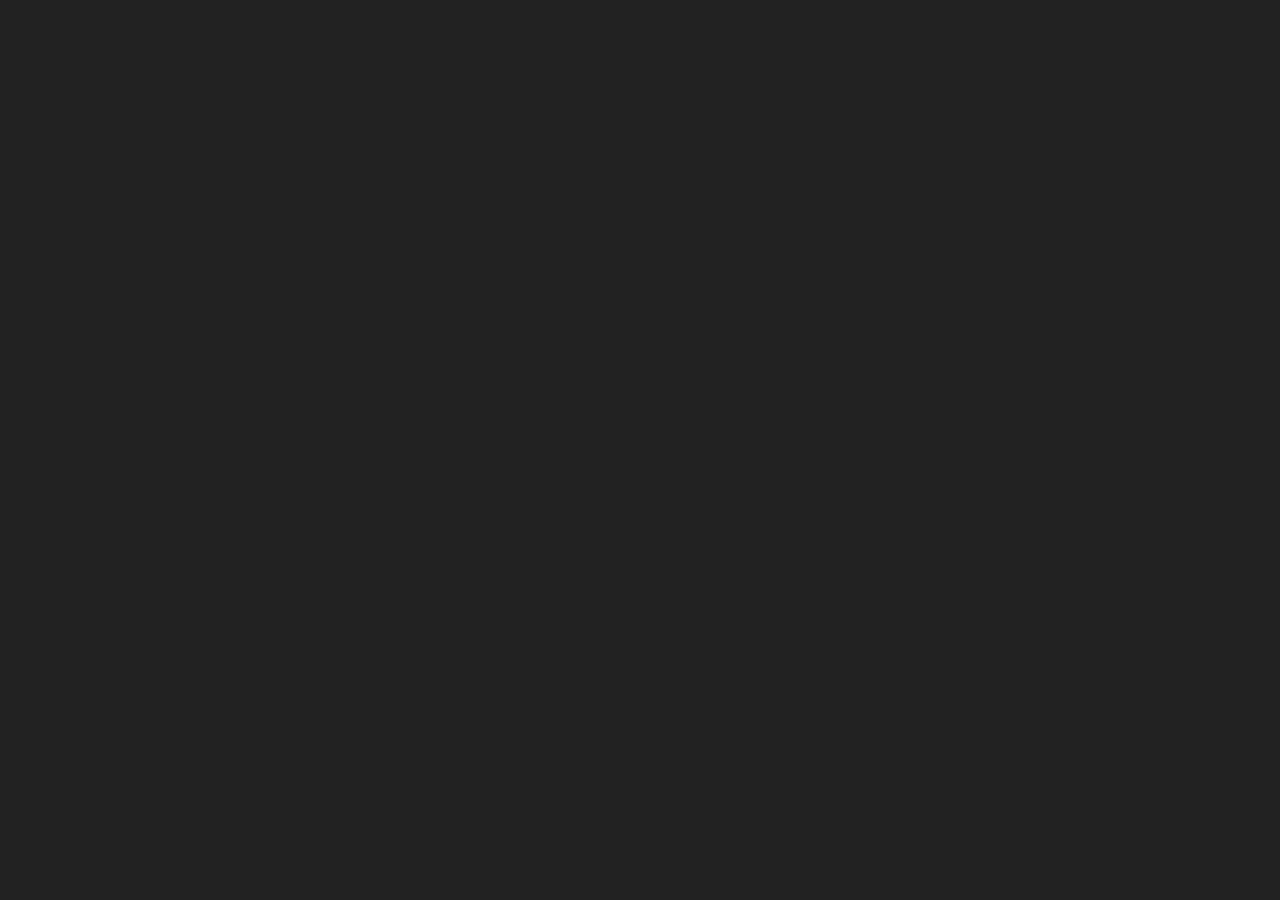
==== index.html @ d05d6de0 "feat: Initialize portfolio website with core assets and remove README.md." ====
<!DOCTYPE html><html lang="en"><head><meta charSet="utf-8"/><meta name="viewport" content="width=device-width, initial-scale=1"/><link rel="preload" as="image" href="https://images.unsplash.com/photo-1556742049-0cfed4f6a45d?w=800&amp;q=80"/><title>My Portfolio</title><link rel="modulepreload" href="/assets/main-B2_NJtut.js"/><link rel="modulepreload" href="/assets/index-DNLb6ez3.js"/><link rel="modulepreload" href="/assets/projects-BNB7EvA-.js"/><link rel="stylesheet" href="/assets/styles-BU604yaE.css"/></head><body><!--$--><div class="relative min-h-screen overflow-hidden text-white"><div class="pointer-events-none absolute -left-20 top-16 h-80 w-80 rounded-full bg-teal-300/20 blur-3xl"></div><div class="pointer-events-none absolute right-0 top-0 h-96 w-96 rounded-full bg-rose-300/16 blur-3xl"></div><div class="pointer-events-none absolute bottom-0 left-1/3 h-96 w-96 rounded-full bg-indigo-300/14 blur-3xl"></div><section class="projects-section relative z-10 mx-auto flex min-h-screen w-full max-w-7xl flex-col px-5 pb-14 pt-12 md:px-8"><div class="mb-7 flex flex-col items-center md:mb-9"><div class="relative w-full max-w-2xl h-[5.2rem] md:h-[7.4rem] overflow-visible"><div class="hero-container absolute inset-0 flex justify-center items-end gap-0 text-[2.25rem] leading-none font-extrabold tracking-tight text-white opacity-0 md:text-[4.1rem]"><span class="inline-flex items-end gap-0"><span class="hero-d bg-linear-to-r from-cyan-100 to-teal-200 bg-clip-text text-transparent pb-2 md:pb-3">D</span><span class="hero-evelop inline-block overflow-hidden whitespace-nowrap bg-linear-to-r from-cyan-100 via-white to-blue-200 bg-clip-text text-transparent pb-2 md:pb-3">evelop </span><span class="hero-ong inline-block overflow-hidden whitespace-nowrap bg-linear-to-r from-cyan-100 via-white to-blue-200 bg-clip-text text-transparent pb-2 md:pb-3" style="direction:rtl;width:0;opacity:0"><span class="inline-block" style="direction:ltr">ong</span></span></span><span class="ml-1.5 inline-flex items-end gap-0 md:ml-3"><span class="hero-w bg-linear-to-r from-rose-100 to-fuchsia-200 bg-clip-text text-transparent pb-2 md:pb-3">W</span><span class="hero-eb inline-block overflow-hidden whitespace-nowrap bg-linear-to-r from-rose-100 via-white to-fuchsia-200 bg-clip-text text-transparent pb-2 md:pb-3">eb</span><span class="hero-ook inline-block overflow-hidden whitespace-nowrap bg-linear-to-r from-rose-100 via-white to-fuchsia-200 bg-clip-text text-transparent pb-2 md:pb-3" style="width:0;opacity:0">ook</span></span></div></div><p class="hero-sub mt-3 text-center text-sm text-white/66 opacity-0 md:text-base">Creativity as a tool, thriving on challenges</p></div><header class="projects-header relative mb-10 border-b border-white/15 pb-8 md:pb-10" style="opacity:0"><div class="mb-4 inline-flex items-center gap-2 rounded-full border border-white/25 bg-white/8 px-3 py-1.5 text-xs md:text-sm font-semibold tracking-[0.18em] text-white/90 uppercase backdrop-blur-xl"><svg xmlns="http://www.w3.org/2000/svg" width="24" height="24" viewBox="0 0 24 24" fill="none" stroke="currentColor" stroke-width="2" stroke-linecap="round" stroke-linejoin="round" class="lucide lucide-sparkles h-3.5 w-3.5" aria-hidden="true"><path d="M11.017 2.814a1 1 0 0 1 1.966 0l1.051 5.558a2 2 0 0 0 1.594 1.594l5.558 1.051a1 1 0 0 1 0 1.966l-5.558 1.051a2 2 0 0 0-1.594 1.594l-1.051 5.558a1 1 0 0 1-1.966 0l-1.051-5.558a2 2 0 0 0-1.594-1.594l-5.558-1.051a1 1 0 0 1 0-1.966l5.558-1.051a2 2 0 0 0 1.594-1.594z"></path><path d="M20 2v4"></path><path d="M22 4h-4"></path><circle cx="4" cy="20" r="2"></circle></svg>Featured Projects</div><p class="mt-5 max-w-3xl text-xs leading-relaxed text-white/72 md:text-lg italic">복잡한 데이터와 요구사항 속에서도 직관적인 UI와 최적화된 렌더링을 고민합니다. 견고한 디자인 시스템을 설계하고 얽혀있는 레거시 코드를 개선해 나가는 과정의 기술적 난제들을 성장의 동력으로 삼습니다. 개인의 기술적 성취를 넘어, 팀과 함께 호흡하며 더 나은 코드의 기준을 만들어가는 것을 즐깁니다.</p></header><div class="grid grid-cols-1 auto-rows-[280px] gap-4 md:grid-cols-4 md:auto-rows-[320px]"><button type="button" style="view-transition-name:project-card-e-commerce;opacity:0" class="bento-card grid-shimmer glass-panel group relative overflow-hidden rounded-[1.8rem] p-5 text-left transition-all duration-500 hover:-translate-y-1.5 hover:border-white/45 hover:shadow-[0_24px_40px_rgba(0,0,0,0.34)] focus-visible:outline-2 focus-visible:outline-cyan-300 cursor-pointer md:col-span-2 md:row-span-2"><div class="pointer-events-none absolute inset-0 bg-linear-to-br from-purple-500 to-pink-500 opacity-[0.06] mix-blend-screen transition-opacity duration-500 group-hover:opacity-30"></div><div style="view-transition-name:project-image-e-commerce" class="relative -mx-5 -mt-5 mb-4 h-[58%] overflow-hidden rounded-t-[1.8rem]"><img src="https://images.unsplash.com/photo-1556742049-0cfed4f6a45d?w=800&amp;q=80" alt="E-Commerce Platform" class="h-full w-full object-cover transition-transform duration-700 group-hover:scale-[1.07]"/><div class="absolute inset-0 bg-linear-to-t from-slate-950 via-slate-950/48 via-45% to-transparent"></div></div><div class="relative flex h-full flex-col"><h3 style="view-transition-name:project-title-e-commerce" class="relative mb-3 text-xl font-bold md:text-2xl"><span class="transition-opacity duration-300 group-hover:opacity-0">E-Commerce Platform</span><span class="absolute inset-0 bg-linear-to-r from-cyan-100 to-fuchsia-100 bg-clip-text text-transparent opacity-0 transition-opacity duration-300 group-hover:opacity-100">E-Commerce Platform</span></h3><div class="mb-4 flex flex-wrap gap-2"><span class="glass-chip rounded-full px-2.5 py-1 text-[11px] font-semibold tracking-wide text-white/92">React</span><span class="glass-chip rounded-full px-2.5 py-1 text-[11px] font-semibold tracking-wide text-white/92">Node.js</span><span class="glass-chip rounded-full px-2.5 py-1 text-[11px] font-semibold tracking-wide text-white/92">MongoDB</span><span class="glass-chip rounded-full px-2.5 py-1 text-[11px] font-semibold tracking-wide text-white/92">Stripe</span></div><div class="mt-auto flex items-center gap-2 text-white/62 transition-colors duration-300 group-hover:text-white"><span class="text-xs font-semibold tracking-[0.14em] uppercase">View Details</span><svg xmlns="http://www.w3.org/2000/svg" width="24" height="24" viewBox="0 0 24 24" fill="none" stroke="currentColor" stroke-width="2" stroke-linecap="round" stroke-linejoin="round" class="lucide lucide-arrow-right h-4 w-4 transition-transform duration-300 group-hover:translate-x-1" aria-hidden="true"><path d="M5 12h14"></path><path d="m12 5 7 7-7 7"></path></svg></div></div></button><button type="button" style="view-transition-name:project-card-design-system;opacity:0" class="bento-card grid-shimmer glass-panel group relative overflow-hidden rounded-[1.8rem] p-5 text-left transition-all duration-500 hover:-translate-y-1.5 hover:border-white/45 hover:shadow-[0_24px_40px_rgba(0,0,0,0.34)] focus-visible:outline-2 focus-visible:outline-cyan-300 cursor-pointer "><div class="pointer-events-none absolute inset-0 bg-linear-to-br from-cyan-500 to-blue-500 opacity-[0.06] mix-blend-screen transition-opacity duration-500 group-hover:opacity-30"></div><div style="view-transition-name:project-dot-design-system" class="mb-4 h-3.5 w-3.5 rounded-full bg-linear-to-br from-cyan-500 to-blue-500 shadow-[0_0_20px_rgba(255,255,255,0.25)]"></div><div class="relative flex h-full flex-col"><h3 style="view-transition-name:project-title-design-system" class="relative mb-3 text-xl font-bold md:text-2xl"><span class="transition-opacity duration-300 group-hover:opacity-0">Design System</span><span class="absolute inset-0 bg-linear-to-r from-cyan-100 to-fuchsia-100 bg-clip-text text-transparent opacity-0 transition-opacity duration-300 group-hover:opacity-100">Design System</span></h3><p class="mb-4 flex-1 text-sm leading-relaxed text-white/72 md:text-[0.95rem]">Comprehensive component library with 50+ reusable components.</p><div class="mb-4 flex flex-wrap gap-2"><span class="glass-chip rounded-full px-2.5 py-1 text-[11px] font-semibold tracking-wide text-white/92">React</span><span class="glass-chip rounded-full px-2.5 py-1 text-[11px] font-semibold tracking-wide text-white/92">TailwindCSS</span><span class="glass-chip rounded-full px-2.5 py-1 text-[11px] font-semibold tracking-wide text-white/92">Storybook</span></div><div class="mt-auto flex items-center gap-2 text-white/62 transition-colors duration-300 group-hover:text-white"><span class="text-xs font-semibold tracking-[0.14em] uppercase">View Details</span><svg xmlns="http://www.w3.org/2000/svg" width="24" height="24" viewBox="0 0 24 24" fill="none" stroke="currentColor" stroke-width="2" stroke-linecap="round" stroke-linejoin="round" class="lucide lucide-arrow-right h-4 w-4 transition-transform duration-300 group-hover:translate-x-1" aria-hidden="true"><path d="M5 12h14"></path><path d="m12 5 7 7-7 7"></path></svg></div></div></button><button type="button" style="view-transition-name:project-card-ai-chatbot;opacity:0" class="bento-card grid-shimmer glass-panel group relative overflow-hidden rounded-[1.8rem] p-5 text-left transition-all duration-500 hover:-translate-y-1.5 hover:border-white/45 hover:shadow-[0_24px_40px_rgba(0,0,0,0.34)] focus-visible:outline-2 focus-visible:outline-cyan-300 cursor-pointer "><div class="pointer-events-none absolute inset-0 bg-linear-to-br from-green-500 to-emerald-500 opacity-[0.06] mix-blend-screen transition-opacity duration-500 group-hover:opacity-30"></div><div style="view-transition-name:project-dot-ai-chatbot" class="mb-4 h-3.5 w-3.5 rounded-full bg-linear-to-br from-green-500 to-emerald-500 shadow-[0_0_20px_rgba(255,255,255,0.25)]"></div><div class="relative flex h-full flex-col"><h3 style="view-transition-name:project-title-ai-chatbot" class="relative mb-3 text-xl font-bold md:text-2xl"><span class="transition-opacity duration-300 group-hover:opacity-0">AI Chat Bot</span><span class="absolute inset-0 bg-linear-to-r from-cyan-100 to-fuchsia-100 bg-clip-text text-transparent opacity-0 transition-opacity duration-300 group-hover:opacity-100">AI Chat Bot</span></h3><p class="mb-4 flex-1 text-sm leading-relaxed text-white/72 md:text-[0.95rem]">Intelligent chatbot powered by OpenAI with context-aware responses.</p><div class="mb-4 flex flex-wrap gap-2"><span class="glass-chip rounded-full px-2.5 py-1 text-[11px] font-semibold tracking-wide text-white/92">Next.js</span><span class="glass-chip rounded-full px-2.5 py-1 text-[11px] font-semibold tracking-wide text-white/92">OpenAI</span><span class="glass-chip rounded-full px-2.5 py-1 text-[11px] font-semibold tracking-wide text-white/92">TypeScript</span></div><div class="mt-auto flex items-center gap-2 text-white/62 transition-colors duration-300 group-hover:text-white"><span class="text-xs font-semibold tracking-[0.14em] uppercase">View Details</span><svg xmlns="http://www.w3.org/2000/svg" width="24" height="24" viewBox="0 0 24 24" fill="none" stroke="currentColor" stroke-width="2" stroke-linecap="round" stroke-linejoin="round" class="lucide lucide-arrow-right h-4 w-4 transition-transform duration-300 group-hover:translate-x-1" aria-hidden="true"><path d="M5 12h14"></path><path d="m12 5 7 7-7 7"></path></svg></div></div></button><button type="button" style="view-transition-name:project-card-analytics-dashboard;opacity:0" class="bento-card grid-shimmer glass-panel group relative overflow-hidden rounded-[1.8rem] p-5 text-left transition-all duration-500 hover:-translate-y-1.5 hover:border-white/45 hover:shadow-[0_24px_40px_rgba(0,0,0,0.34)] focus-visible:outline-2 focus-visible:outline-cyan-300 cursor-pointer md:col-span-2"><div class="pointer-events-none absolute inset-0 bg-linear-to-br from-orange-500 to-red-500 opacity-[0.06] mix-blend-screen transition-opacity duration-500 group-hover:opacity-30"></div><div style="view-transition-name:project-dot-analytics-dashboard" class="mb-4 h-3.5 w-3.5 rounded-full bg-linear-to-br from-orange-500 to-red-500 shadow-[0_0_20px_rgba(255,255,255,0.25)]"></div><div class="relative flex h-full flex-col"><h3 style="view-transition-name:project-title-analytics-dashboard" class="relative mb-3 text-xl font-bold md:text-2xl"><span class="transition-opacity duration-300 group-hover:opacity-0">Analytics Dashboard</span><span class="absolute inset-0 bg-linear-to-r from-cyan-100 to-fuchsia-100 bg-clip-text text-transparent opacity-0 transition-opacity duration-300 group-hover:opacity-100">Analytics Dashboard</span></h3><p class="mb-4 flex-1 text-sm leading-relaxed text-white/72 md:text-[0.95rem]">Real-time analytics platform with interactive charts and data visualization.</p><div class="mb-4 flex flex-wrap gap-2"><span class="glass-chip rounded-full px-2.5 py-1 text-[11px] font-semibold tracking-wide text-white/92">React</span><span class="glass-chip rounded-full px-2.5 py-1 text-[11px] font-semibold tracking-wide text-white/92">D3.js</span><span class="glass-chip rounded-full px-2.5 py-1 text-[11px] font-semibold tracking-wide text-white/92">PostgreSQL</span></div><div class="mt-auto flex items-center gap-2 text-white/62 transition-colors duration-300 group-hover:text-white"><span class="text-xs font-semibold tracking-[0.14em] uppercase">View Details</span><svg xmlns="http://www.w3.org/2000/svg" width="24" height="24" viewBox="0 0 24 24" fill="none" stroke="currentColor" stroke-width="2" stroke-linecap="round" stroke-linejoin="round" class="lucide lucide-arrow-right h-4 w-4 transition-transform duration-300 group-hover:translate-x-1" aria-hidden="true"><path d="M5 12h14"></path><path d="m12 5 7 7-7 7"></path></svg></div></div></button><button type="button" style="view-transition-name:project-card-api-gateway;opacity:0" class="bento-card grid-shimmer glass-panel group relative overflow-hidden rounded-[1.8rem] p-5 text-left transition-all duration-500 hover:-translate-y-1.5 hover:border-white/45 hover:shadow-[0_24px_40px_rgba(0,0,0,0.34)] focus-visible:outline-2 focus-visible:outline-cyan-300 cursor-pointer "><div class="pointer-events-none absolute inset-0 bg-linear-to-br from-indigo-500 to-purple-500 opacity-[0.06] mix-blend-screen transition-opacity duration-500 group-hover:opacity-30"></div><div style="view-transition-name:project-dot-api-gateway" class="mb-4 h-3.5 w-3.5 rounded-full bg-linear-to-br from-indigo-500 to-purple-500 shadow-[0_0_20px_rgba(255,255,255,0.25)]"></div><div class="relative flex h-full flex-col"><h3 style="view-transition-name:project-title-api-gateway" class="relative mb-3 text-xl font-bold md:text-2xl"><span class="transition-opacity duration-300 group-hover:opacity-0">API Gateway</span><span class="absolute inset-0 bg-linear-to-r from-cyan-100 to-fuchsia-100 bg-clip-text text-transparent opacity-0 transition-opacity duration-300 group-hover:opacity-100">API Gateway</span></h3><p class="mb-4 flex-1 text-sm leading-relaxed text-white/72 md:text-[0.95rem]">High-performance API gateway with rate limiting and caching.</p><div class="mb-4 flex flex-wrap gap-2"><span class="glass-chip rounded-full px-2.5 py-1 text-[11px] font-semibold tracking-wide text-white/92">Node.js</span><span class="glass-chip rounded-full px-2.5 py-1 text-[11px] font-semibold tracking-wide text-white/92">Redis</span><span class="glass-chip rounded-full px-2.5 py-1 text-[11px] font-semibold tracking-wide text-white/92">Docker</span></div><div class="mt-auto flex items-center gap-2 text-white/62 transition-colors duration-300 group-hover:text-white"><span class="text-xs font-semibold tracking-[0.14em] uppercase">View Details</span><svg xmlns="http://www.w3.org/2000/svg" width="24" height="24" viewBox="0 0 24 24" fill="none" stroke="currentColor" stroke-width="2" stroke-linecap="round" stroke-linejoin="round" class="lucide lucide-arrow-right h-4 w-4 transition-transform duration-300 group-hover:translate-x-1" aria-hidden="true"><path d="M5 12h14"></path><path d="m12 5 7 7-7 7"></path></svg></div></div></button><button type="button" style="view-transition-name:project-card-portfolio;opacity:0" class="bento-card grid-shimmer glass-panel group relative overflow-hidden rounded-[1.8rem] p-5 text-left transition-all duration-500 hover:-translate-y-1.5 hover:border-white/45 hover:shadow-[0_24px_40px_rgba(0,0,0,0.34)] focus-visible:outline-2 focus-visible:outline-cyan-300 cursor-pointer "><div class="pointer-events-none absolute inset-0 bg-linear-to-br from-pink-500 to-rose-500 opacity-[0.06] mix-blend-screen transition-opacity duration-500 group-hover:opacity-30"></div><div style="view-transition-name:project-dot-portfolio" class="mb-4 h-3.5 w-3.5 rounded-full bg-linear-to-br from-pink-500 to-rose-500 shadow-[0_0_20px_rgba(255,255,255,0.25)]"></div><div class="relative flex h-full flex-col"><h3 style="view-transition-name:project-title-portfolio" class="relative mb-3 text-xl font-bold md:text-2xl"><span class="transition-opacity duration-300 group-hover:opacity-0">Portfolio Website</span><span class="absolute inset-0 bg-linear-to-r from-cyan-100 to-fuchsia-100 bg-clip-text text-transparent opacity-0 transition-opacity duration-300 group-hover:opacity-100">Portfolio Website</span></h3><p class="mb-4 flex-1 text-sm leading-relaxed text-white/72 md:text-[0.95rem]">Modern portfolio site with animations and responsive design.</p><div class="mb-4 flex flex-wrap gap-2"><span class="glass-chip rounded-full px-2.5 py-1 text-[11px] font-semibold tracking-wide text-white/92">TanStack Start</span><span class="glass-chip rounded-full px-2.5 py-1 text-[11px] font-semibold tracking-wide text-white/92">GSAP</span><span class="glass-chip rounded-full px-2.5 py-1 text-[11px] font-semibold tracking-wide text-white/92">Tailwind</span></div><div class="mt-auto flex items-center gap-2 text-white/62 transition-colors duration-300 group-hover:text-white"><span class="text-xs font-semibold tracking-[0.14em] uppercase">View Details</span><svg xmlns="http://www.w3.org/2000/svg" width="24" height="24" viewBox="0 0 24 24" fill="none" stroke="currentColor" stroke-width="2" stroke-linecap="round" stroke-linejoin="round" class="lucide lucide-arrow-right h-4 w-4 transition-transform duration-300 group-hover:translate-x-1" aria-hidden="true"><path d="M5 12h14"></path><path d="m12 5 7 7-7 7"></path></svg></div></div></button><button type="button" style="view-transition-name:project-card-mobile-app;opacity:0" class="bento-card grid-shimmer glass-panel group relative overflow-hidden rounded-[1.8rem] p-5 text-left transition-all duration-500 hover:-translate-y-1.5 hover:border-white/45 hover:shadow-[0_24px_40px_rgba(0,0,0,0.34)] focus-visible:outline-2 focus-visible:outline-cyan-300 cursor-pointer md:row-span-2"><div class="pointer-events-none absolute inset-0 bg-linear-to-br from-blue-500 to-cyan-500 opacity-[0.06] mix-blend-screen transition-opacity duration-500 group-hover:opacity-30"></div><div style="view-transition-name:project-dot-mobile-app" class="mb-4 h-3.5 w-3.5 rounded-full bg-linear-to-br from-blue-500 to-cyan-500 shadow-[0_0_20px_rgba(255,255,255,0.25)]"></div><div class="relative flex h-full flex-col"><h3 style="view-transition-name:project-title-mobile-app" class="relative mb-3 text-xl font-bold md:text-2xl"><span class="transition-opacity duration-300 group-hover:opacity-0">Mobile App</span><span class="absolute inset-0 bg-linear-to-r from-cyan-100 to-fuchsia-100 bg-clip-text text-transparent opacity-0 transition-opacity duration-300 group-hover:opacity-100">Mobile App</span></h3><p class="mb-4 flex-1 text-sm leading-relaxed text-white/72 md:text-[0.95rem]">Cross-platform mobile application with native performance.</p><div class="mb-4 flex flex-wrap gap-2"><span class="glass-chip rounded-full px-2.5 py-1 text-[11px] font-semibold tracking-wide text-white/92">React Native</span><span class="glass-chip rounded-full px-2.5 py-1 text-[11px] font-semibold tracking-wide text-white/92">Expo</span><span class="glass-chip rounded-full px-2.5 py-1 text-[11px] font-semibold tracking-wide text-white/92">Firebase</span></div><div class="mt-auto flex items-center gap-2 text-white/62 transition-colors duration-300 group-hover:text-white"><span class="text-xs font-semibold tracking-[0.14em] uppercase">View Details</span><svg xmlns="http://www.w3.org/2000/svg" width="24" height="24" viewBox="0 0 24 24" fill="none" stroke="currentColor" stroke-width="2" stroke-linecap="round" stroke-linejoin="round" class="lucide lucide-arrow-right h-4 w-4 transition-transform duration-300 group-hover:translate-x-1" aria-hidden="true"><path d="M5 12h14"></path><path d="m12 5 7 7-7 7"></path></svg></div></div></button><button type="button" style="view-transition-name:project-card-code-editor;opacity:0" class="bento-card grid-shimmer glass-panel group relative overflow-hidden rounded-[1.8rem] p-5 text-left transition-all duration-500 hover:-translate-y-1.5 hover:border-white/45 hover:shadow-[0_24px_40px_rgba(0,0,0,0.34)] focus-visible:outline-2 focus-visible:outline-cyan-300 cursor-pointer "><div class="pointer-events-none absolute inset-0 bg-linear-to-br from-yellow-500 to-orange-500 opacity-[0.06] mix-blend-screen transition-opacity duration-500 group-hover:opacity-30"></div><div style="view-transition-name:project-dot-code-editor" class="mb-4 h-3.5 w-3.5 rounded-full bg-linear-to-br from-yellow-500 to-orange-500 shadow-[0_0_20px_rgba(255,255,255,0.25)]"></div><div class="relative flex h-full flex-col"><h3 style="view-transition-name:project-title-code-editor" class="relative mb-3 text-xl font-bold md:text-2xl"><span class="transition-opacity duration-300 group-hover:opacity-0">Code Editor</span><span class="absolute inset-0 bg-linear-to-r from-cyan-100 to-fuchsia-100 bg-clip-text text-transparent opacity-0 transition-opacity duration-300 group-hover:opacity-100">Code Editor</span></h3><p class="mb-4 flex-1 text-sm leading-relaxed text-white/72 md:text-[0.95rem]">Web-based code editor with syntax highlighting and autocomplete.</p><div class="mb-4 flex flex-wrap gap-2"><span class="glass-chip rounded-full px-2.5 py-1 text-[11px] font-semibold tracking-wide text-white/92">Monaco</span><span class="glass-chip rounded-full px-2.5 py-1 text-[11px] font-semibold tracking-wide text-white/92">WebAssembly</span><span class="glass-chip rounded-full px-2.5 py-1 text-[11px] font-semibold tracking-wide text-white/92">Rust</span></div><div class="mt-auto flex items-center gap-2 text-white/62 transition-colors duration-300 group-hover:text-white"><span class="text-xs font-semibold tracking-[0.14em] uppercase">View Details</span><svg xmlns="http://www.w3.org/2000/svg" width="24" height="24" viewBox="0 0 24 24" fill="none" stroke="currentColor" stroke-width="2" stroke-linecap="round" stroke-linejoin="round" class="lucide lucide-arrow-right h-4 w-4 transition-transform duration-300 group-hover:translate-x-1" aria-hidden="true"><path d="M5 12h14"></path><path d="m12 5 7 7-7 7"></path></svg></div></div></button></div></section><footer class="relative z-10 border-t border-white/10 px-6 py-7"><div class="mx-auto flex w-full max-w-7xl flex-col items-center justify-between gap-2 text-xs text-white/55 md:flex-row md:text-sm"><p>Crafted with TanStack Start, Tailwind CSS, and GSAP.</p><p class="tracking-[0.12em] uppercase">Portfolio Experience</p></div></footer></div><script></script><script>(function restoreScroll({
  storageKey: storageKey2,
  key,
  behavior,
  shouldScrollRestoration,
  scrollToTopSelectors,
  location
}) {
  let byKey;
  try {
    byKey = JSON.parse(sessionStorage.getItem(storageKey2) || "{}");
  } catch (error) {
    console.error(error);
    return;
  }
  const resolvedKey = key || window.history.state?.__TSR_key;
  const elementEntries = byKey[resolvedKey];
  ignoreScroll = true;
  scroll: {
    if (shouldScrollRestoration && elementEntries && Object.keys(elementEntries).length > 0) {
      for (const elementSelector in elementEntries) {
        const entry = elementEntries[elementSelector];
        if (elementSelector === "window") {
          window.scrollTo({
            top: entry.scrollY,
            left: entry.scrollX,
            behavior
          });
        } else if (elementSelector) {
          const element = document.querySelector(elementSelector);
          if (element) {
            element.scrollLeft = entry.scrollX;
            element.scrollTop = entry.scrollY;
          }
        }
      }
      break scroll;
    }
    const hash = (location ?? window.location).hash.split("#", 2)[1];
    if (hash) {
      const hashScrollIntoViewOptions = window.history.state?.__hashScrollIntoViewOptions ?? true;
      if (hashScrollIntoViewOptions) {
        const el = document.getElementById(hash);
        if (el) {
          el.scrollIntoView(hashScrollIntoViewOptions);
        }
      }
      break scroll;
    }
    const scrollOptions = { top: 0, left: 0, behavior };
    window.scrollTo(scrollOptions);
    if (scrollToTopSelectors) {
      for (const selector of scrollToTopSelectors) {
        if (selector === "window") continue;
        const element = typeof selector === "function" ? selector() : document.querySelector(selector);
        if (element) element.scrollTo(scrollOptions);
      }
    }
  }
  ignoreScroll = false;
})({"storageKey":"tsr-scroll-restoration-v1_3","shouldScrollRestoration":true});document.currentScript.remove()</script><!--/$--><script class="$tsr" id="$tsr-stream-barrier">(self.$R=self.$R||{})["tsr"]=[];self.$_TSR={h(){this.hydrated=!0,this.c()},e(){this.streamEnded=!0,this.c()},c(){this.hydrated&&this.streamEnded&&(delete self.$_TSR,delete self.$R.tsr)},p(e){this.initialized?e():this.buffer.push(e)},buffer:[]};
;$_TSR.router=($R=>$R[0]={manifest:$R[1]={routes:$R[2]={__root__:$R[3]={preloads:$R[4]=["/assets/main-B2_NJtut.js"],assets:$R[5]=[$R[6]={tag:"script",attrs:$R[7]={type:"module",async:!0},children:"import('/assets/main-B2_NJtut.js')"}]},"/":$R[8]={preloads:$R[9]=["/assets/index-DNLb6ez3.js","/assets/projects-BNB7EvA-.js"]}}},matches:$R[10]=[$R[11]={i:"__root__/",u:1773282830125,s:"success",ssr:!0},$R[12]={i:"//",u:1773282830165,s:"success",ssr:!0}],lastMatchId:"//"})($R["tsr"]);$_TSR.e();document.currentScript.remove()</script><script type="module" async="">import('/assets/main-B2_NJtut.js')</script></body></html>
---- assets/styles-BU604yaE.css ----
@import"https://fonts.googleapis.com/css2?family=Plus+Jakarta+Sans:wght@400;500;600;700;800&display=swap";@layer components;@layer properties{@supports (((-webkit-hyphens:none)) and (not (margin-trim:inline))) or ((-moz-orient:inline) and (not (color:rgb(from red r g b)))){*,:before,:after,::backdrop{--tw-border-style:solid;--tw-gradient-position:initial;--tw-gradient-from:#0000;--tw-gradient-via:#0000;--tw-gradient-to:#0000;--tw-gradient-stops:initial;--tw-gradient-via-stops:initial;--tw-gradient-from-position:0%;--tw-gradient-via-position:50%;--tw-gradient-to-position:100%;--tw-leading:initial;--tw-font-weight:initial;--tw-tracking:initial;--tw-shadow:0 0 #0000;--tw-shadow-color:initial;--tw-shadow-alpha:100%;--tw-inset-shadow:0 0 #0000;--tw-inset-shadow-color:initial;--tw-inset-shadow-alpha:100%;--tw-ring-color:initial;--tw-ring-shadow:0 0 #0000;--tw-inset-ring-color:initial;--tw-inset-ring-shadow:0 0 #0000;--tw-ring-inset:initial;--tw-ring-offset-width:0px;--tw-ring-offset-color:#fff;--tw-ring-offset-shadow:0 0 #0000;--tw-blur:initial;--tw-brightness:initial;--tw-contrast:initial;--tw-grayscale:initial;--tw-hue-rotate:initial;--tw-invert:initial;--tw-opacity:initial;--tw-saturate:initial;--tw-sepia:initial;--tw-drop-shadow:initial;--tw-drop-shadow-color:initial;--tw-drop-shadow-alpha:100%;--tw-drop-shadow-size:initial;--tw-backdrop-blur:initial;--tw-backdrop-brightness:initial;--tw-backdrop-contrast:initial;--tw-backdrop-grayscale:initial;--tw-backdrop-hue-rotate:initial;--tw-backdrop-invert:initial;--tw-backdrop-opacity:initial;--tw-backdrop-saturate:initial;--tw-backdrop-sepia:initial;--tw-duration:initial;--tw-translate-x:0;--tw-translate-y:0;--tw-translate-z:0;--tw-outline-style:solid}}}@layer theme{:root,:host{--font-sans:ui-sans-serif,system-ui,sans-serif,"Apple Color Emoji","Segoe UI Emoji","Segoe UI Symbol","Noto Color Emoji";--font-mono:ui-monospace,SFMono-Regular,Menlo,Monaco,Consolas,"Liberation Mono","Courier New",monospace;--color-red-500:oklch(63.7% .237 25.331);--color-orange-500:oklch(70.5% .213 47.604);--color-yellow-500:oklch(79.5% .184 86.047);--color-green-500:oklch(72.3% .219 149.579);--color-emerald-500:oklch(69.6% .17 162.48);--color-teal-200:oklch(91% .096 180.426);--color-teal-300:oklch(85.5% .138 181.071);--color-cyan-100:oklch(95.6% .045 203.388);--color-cyan-300:oklch(86.5% .127 207.078);--color-cyan-500:oklch(71.5% .143 215.221);--color-blue-200:oklch(88.2% .059 254.128);--color-blue-500:oklch(62.3% .214 259.815);--color-indigo-300:oklch(78.5% .115 274.713);--color-indigo-500:oklch(58.5% .233 277.117);--color-purple-500:oklch(62.7% .265 303.9);--color-fuchsia-100:oklch(95.2% .037 318.852);--color-fuchsia-200:oklch(90.3% .076 319.62);--color-pink-500:oklch(65.6% .241 354.308);--color-rose-100:oklch(94.1% .03 12.58);--color-rose-300:oklch(81% .117 11.638);--color-rose-500:oklch(64.5% .246 16.439);--color-slate-950:oklch(12.9% .042 264.695);--color-white:#fff;--spacing:.25rem;--container-xl:36rem;--container-2xl:42rem;--container-3xl:48rem;--container-5xl:64rem;--container-7xl:80rem;--text-xs:.75rem;--text-xs--line-height:calc(1/.75);--text-sm:.875rem;--text-sm--line-height:calc(1.25/.875);--text-base:1rem;--text-base--line-height: 1.5 ;--text-lg:1.125rem;--text-lg--line-height:calc(1.75/1.125);--text-xl:1.25rem;--text-xl--line-height:calc(1.75/1.25);--text-2xl:1.5rem;--text-2xl--line-height:calc(2/1.5);--text-4xl:2.25rem;--text-4xl--line-height:calc(2.5/2.25);--text-6xl:3.75rem;--text-6xl--line-height:1;--font-weight-medium:500;--font-weight-semibold:600;--font-weight-bold:700;--font-weight-extrabold:800;--tracking-tight:-.025em;--tracking-wide:.025em;--leading-relaxed:1.625;--radius-xl:.75rem;--radius-3xl:1.5rem;--radius-4xl:2rem;--blur-xl:24px;--blur-3xl:64px;--default-transition-duration:.15s;--default-transition-timing-function:cubic-bezier(.4,0,.2,1);--default-font-family:var(--font-sans);--default-mono-font-family:var(--font-mono)}}@layer base{*,:after,:before,::backdrop{box-sizing:border-box;border:0 solid;margin:0;padding:0}::file-selector-button{box-sizing:border-box;border:0 solid;margin:0;padding:0}html,:host{-webkit-text-size-adjust:100%;tab-size:4;line-height:1.5;font-family:var(--default-font-family,ui-sans-serif,system-ui,sans-serif,"Apple Color Emoji","Segoe UI Emoji","Segoe UI Symbol","Noto Color Emoji");font-feature-settings:var(--default-font-feature-settings,normal);font-variation-settings:var(--default-font-variation-settings,normal);-webkit-tap-highlight-color:transparent}hr{height:0;color:inherit;border-top-width:1px}abbr:where([title]){-webkit-text-decoration:underline dotted;text-decoration:underline dotted}h1,h2,h3,h4,h5,h6{font-size:inherit;font-weight:inherit}a{color:inherit;-webkit-text-decoration:inherit;text-decoration:inherit}b,strong{font-weight:bolder}code,kbd,samp,pre{font-family:var(--default-mono-font-family,ui-monospace,SFMono-Regular,Menlo,Monaco,Consolas,"Liberation Mono","Courier New",monospace);font-feature-settings:var(--default-mono-font-feature-settings,normal);font-variation-settings:var(--default-mono-font-variation-settings,normal);font-size:1em}small{font-size:80%}sub,sup{vertical-align:baseline;font-size:75%;line-height:0;position:relative}sub{bottom:-.25em}sup{top:-.5em}table{text-indent:0;border-color:inherit;border-collapse:collapse}:-moz-focusring{outline:auto}progress{vertical-align:baseline}summary{display:list-item}ol,ul,menu{list-style:none}img,svg,video,canvas,audio,iframe,embed,object{vertical-align:middle;display:block}img,video{max-width:100%;height:auto}button,input,select,optgroup,textarea{font:inherit;font-feature-settings:inherit;font-variation-settings:inherit;letter-spacing:inherit;color:inherit;opacity:1;background-color:#0000;border-radius:0}::file-selector-button{font:inherit;font-feature-settings:inherit;font-variation-settings:inherit;letter-spacing:inherit;color:inherit;opacity:1;background-color:#0000;border-radius:0}:where(select:is([multiple],[size])) optgroup{font-weight:bolder}:where(select:is([multiple],[size])) optgroup option{padding-inline-start:20px}::file-selector-button{margin-inline-end:4px}::placeholder{opacity:1}@supports (not ((-webkit-appearance:-apple-pay-button))) or (contain-intrinsic-size:1px){::placeholder{color:currentColor}@supports (color:color-mix(in lab,red,red)){::placeholder{color:color-mix(in oklab,currentcolor 50%,transparent)}}}textarea{resize:vertical}::-webkit-search-decoration{-webkit-appearance:none}::-webkit-date-and-time-value{min-height:1lh;text-align:inherit}::-webkit-datetime-edit{display:inline-flex}::-webkit-datetime-edit-fields-wrapper{padding:0}::-webkit-datetime-edit{padding-block:0}::-webkit-datetime-edit-year-field{padding-block:0}::-webkit-datetime-edit-month-field{padding-block:0}::-webkit-datetime-edit-day-field{padding-block:0}::-webkit-datetime-edit-hour-field{padding-block:0}::-webkit-datetime-edit-minute-field{padding-block:0}::-webkit-datetime-edit-second-field{padding-block:0}::-webkit-datetime-edit-millisecond-field{padding-block:0}::-webkit-datetime-edit-meridiem-field{padding-block:0}::-webkit-calendar-picker-indicator{line-height:1}:-moz-ui-invalid{box-shadow:none}button,input:where([type=button],[type=reset],[type=submit]){appearance:button}::file-selector-button{appearance:button}::-webkit-inner-spin-button{height:auto}::-webkit-outer-spin-button{height:auto}[hidden]:where(:not([hidden=until-found])){display:none!important}}@layer utilities{.pointer-events-none{pointer-events:none}.absolute{position:absolute}.relative{position:relative}.inset-0{inset:calc(var(--spacing)*0)}.top-0{top:calc(var(--spacing)*0)}.top-12{top:calc(var(--spacing)*12)}.top-16{top:calc(var(--spacing)*16)}.-right-24{right:calc(var(--spacing)*-24)}.right-0{right:calc(var(--spacing)*0)}.bottom-0{bottom:calc(var(--spacing)*0)}.-left-20{left:calc(var(--spacing)*-20)}.left-0{left:calc(var(--spacing)*0)}.left-1\/3{left:33.3333%}.z-10{z-index:10}.-mx-5{margin-inline:calc(var(--spacing)*-5)}.mx-auto{margin-inline:auto}.-mt-5{margin-top:calc(var(--spacing)*-5)}.mt-3{margin-top:calc(var(--spacing)*3)}.mt-4{margin-top:calc(var(--spacing)*4)}.mt-5{margin-top:calc(var(--spacing)*5)}.mt-auto{margin-top:auto}.mb-3{margin-bottom:calc(var(--spacing)*3)}.mb-4{margin-bottom:calc(var(--spacing)*4)}.mb-5{margin-bottom:calc(var(--spacing)*5)}.mb-7{margin-bottom:calc(var(--spacing)*7)}.mb-10{margin-bottom:calc(var(--spacing)*10)}.ml-1\.5{margin-left:calc(var(--spacing)*1.5)}.flex{display:flex}.grid{display:grid}.inline-block{display:inline-block}.inline-flex{display:inline-flex}.h-3\.5{height:calc(var(--spacing)*3.5)}.h-4{height:calc(var(--spacing)*4)}.h-5{height:calc(var(--spacing)*5)}.h-64{height:calc(var(--spacing)*64)}.h-80{height:calc(var(--spacing)*80)}.h-96{height:calc(var(--spacing)*96)}.h-\[5\.2rem\]{height:5.2rem}.h-\[18px\]{height:18px}.h-\[58\%\]{height:58%}.h-full{height:100%}.min-h-screen{min-height:100vh}.w-3\.5{width:calc(var(--spacing)*3.5)}.w-4{width:calc(var(--spacing)*4)}.w-5{width:calc(var(--spacing)*5)}.w-80{width:calc(var(--spacing)*80)}.w-96{width:calc(var(--spacing)*96)}.w-\[18px\]{width:18px}.w-full{width:100%}.max-w-2xl{max-width:var(--container-2xl)}.max-w-3xl{max-width:var(--container-3xl)}.max-w-5xl{max-width:var(--container-5xl)}.max-w-7xl{max-width:var(--container-7xl)}.max-w-xl{max-width:var(--container-xl)}.flex-1{flex:1}.cursor-pointer{cursor:pointer}.auto-rows-\[280px\]{grid-auto-rows:280px}.grid-cols-1{grid-template-columns:repeat(1,minmax(0,1fr))}.flex-col{flex-direction:column}.flex-wrap{flex-wrap:wrap}.items-center{align-items:center}.items-end{align-items:flex-end}.justify-between{justify-content:space-between}.justify-center{justify-content:center}.justify-end{justify-content:flex-end}.gap-0{gap:calc(var(--spacing)*0)}.gap-2{gap:calc(var(--spacing)*2)}.gap-2\.5{gap:calc(var(--spacing)*2.5)}.gap-3{gap:calc(var(--spacing)*3)}.gap-4{gap:calc(var(--spacing)*4)}.overflow-hidden{overflow:hidden}.overflow-visible{overflow:visible}.rounded-3xl{border-radius:var(--radius-3xl)}.rounded-4xl{border-radius:var(--radius-4xl)}.rounded-\[1\.8rem\]{border-radius:1.8rem}.rounded-full{border-radius:3.40282e38px}.rounded-xl{border-radius:var(--radius-xl)}.rounded-t-\[1\.8rem\]{border-top-left-radius:1.8rem;border-top-right-radius:1.8rem}.border{border-style:var(--tw-border-style);border-width:1px}.border-t{border-top-style:var(--tw-border-style);border-top-width:1px}.border-b{border-bottom-style:var(--tw-border-style);border-bottom-width:1px}.border-white\/10{border-color:#ffffff1a}@supports (color:color-mix(in lab,red,red)){.border-white\/10{border-color:color-mix(in oklab,var(--color-white)10%,transparent)}}.border-white\/15{border-color:#ffffff26}@supports (color:color-mix(in lab,red,red)){.border-white\/15{border-color:color-mix(in oklab,var(--color-white)15%,transparent)}}.border-white\/25{border-color:#ffffff40}@supports (color:color-mix(in lab,red,red)){.border-white\/25{border-color:color-mix(in oklab,var(--color-white)25%,transparent)}}.bg-indigo-300\/14{background-color:#a4b3ff24}@supports (color:color-mix(in lab,red,red)){.bg-indigo-300\/14{background-color:color-mix(in oklab,var(--color-indigo-300)14%,transparent)}}.bg-rose-300\/16{background-color:#ffa2ae29}@supports (color:color-mix(in lab,red,red)){.bg-rose-300\/16{background-color:color-mix(in oklab,var(--color-rose-300)16%,transparent)}}.bg-teal-300\/18{background-color:#46ecd52e}@supports (color:color-mix(in lab,red,red)){.bg-teal-300\/18{background-color:color-mix(in oklab,var(--color-teal-300)18%,transparent)}}.bg-teal-300\/20{background-color:#46ecd533}@supports (color:color-mix(in lab,red,red)){.bg-teal-300\/20{background-color:color-mix(in oklab,var(--color-teal-300)20%,transparent)}}.bg-white\/8{background-color:#ffffff14}@supports (color:color-mix(in lab,red,red)){.bg-white\/8{background-color:color-mix(in oklab,var(--color-white)8%,transparent)}}.bg-white\/10{background-color:#ffffff1a}@supports (color:color-mix(in lab,red,red)){.bg-white\/10{background-color:color-mix(in oklab,var(--color-white)10%,transparent)}}.bg-linear-to-br{--tw-gradient-position:to bottom right}@supports (background-image:linear-gradient(in lab,red,red)){.bg-linear-to-br{--tw-gradient-position:to bottom right in oklab}}.bg-linear-to-br{background-image:linear-gradient(var(--tw-gradient-stops))}.bg-linear-to-r{--tw-gradient-position:to right}@supports (background-image:linear-gradient(in lab,red,red)){.bg-linear-to-r{--tw-gradient-position:to right in oklab}}.bg-linear-to-r{background-image:linear-gradient(var(--tw-gradient-stops))}.bg-linear-to-t{--tw-gradient-position:to top}@supports (background-image:linear-gradient(in lab,red,red)){.bg-linear-to-t{--tw-gradient-position:to top in oklab}}.bg-linear-to-t{background-image:linear-gradient(var(--tw-gradient-stops))}.bg-linear-to-tr{--tw-gradient-position:to top right}@supports (background-image:linear-gradient(in lab,red,red)){.bg-linear-to-tr{--tw-gradient-position:to top right in oklab}}.bg-linear-to-tr{background-image:linear-gradient(var(--tw-gradient-stops))}.from-blue-500{--tw-gradient-from:var(--color-blue-500);--tw-gradient-stops:var(--tw-gradient-via-stops,var(--tw-gradient-position),var(--tw-gradient-from)var(--tw-gradient-from-position),var(--tw-gradient-to)var(--tw-gradient-to-position))}.from-cyan-100{--tw-gradient-from:var(--color-cyan-100);--tw-gradient-stops:var(--tw-gradient-via-stops,var(--tw-gradient-position),var(--tw-gradient-from)var(--tw-gradient-from-position),var(--tw-gradient-to)var(--tw-gradient-to-position))}.from-cyan-500{--tw-gradient-from:var(--color-cyan-500);--tw-gradient-stops:var(--tw-gradient-via-stops,var(--tw-gradient-position),var(--tw-gradient-from)var(--tw-gradient-from-position),var(--tw-gradient-to)var(--tw-gradient-to-position))}.from-green-500{--tw-gradient-from:var(--color-green-500);--tw-gradient-stops:var(--tw-gradient-via-stops,var(--tw-gradient-position),var(--tw-gradient-from)var(--tw-gradient-from-position),var(--tw-gradient-to)var(--tw-gradient-to-position))}.from-indigo-500{--tw-gradient-from:var(--color-indigo-500);--tw-gradient-stops:var(--tw-gradient-via-stops,var(--tw-gradient-position),var(--tw-gradient-from)var(--tw-gradient-from-position),var(--tw-gradient-to)var(--tw-gradient-to-position))}.from-orange-500{--tw-gradient-from:var(--color-orange-500);--tw-gradient-stops:var(--tw-gradient-via-stops,var(--tw-gradient-position),var(--tw-gradient-from)var(--tw-gradient-from-position),var(--tw-gradient-to)var(--tw-gradient-to-position))}.from-pink-500{--tw-gradient-from:var(--color-pink-500);--tw-gradient-stops:var(--tw-gradient-via-stops,var(--tw-gradient-position),var(--tw-gradient-from)var(--tw-gradient-from-position),var(--tw-gradient-to)var(--tw-gradient-to-position))}.from-purple-500{--tw-gradient-from:var(--color-purple-500);--tw-gradient-stops:var(--tw-gradient-via-stops,var(--tw-gradient-position),var(--tw-gradient-from)var(--tw-gradient-from-position),var(--tw-gradient-to)var(--tw-gradient-to-position))}.from-rose-100{--tw-gradient-from:var(--color-rose-100);--tw-gradient-stops:var(--tw-gradient-via-stops,var(--tw-gradient-position),var(--tw-gradient-from)var(--tw-gradient-from-position),var(--tw-gradient-to)var(--tw-gradient-to-position))}.from-slate-950{--tw-gradient-from:var(--color-slate-950);--tw-gradient-stops:var(--tw-gradient-via-stops,var(--tw-gradient-position),var(--tw-gradient-from)var(--tw-gradient-from-position),var(--tw-gradient-to)var(--tw-gradient-to-position))}.from-yellow-500{--tw-gradient-from:var(--color-yellow-500);--tw-gradient-stops:var(--tw-gradient-via-stops,var(--tw-gradient-position),var(--tw-gradient-from)var(--tw-gradient-from-position),var(--tw-gradient-to)var(--tw-gradient-to-position))}.via-slate-950\/42{--tw-gradient-via:#0206186b}@supports (color:color-mix(in lab,red,red)){.via-slate-950\/42{--tw-gradient-via:color-mix(in oklab,var(--color-slate-950)42%,transparent)}}.via-slate-950\/42{--tw-gradient-via-stops:var(--tw-gradient-position),var(--tw-gradient-from)var(--tw-gradient-from-position),var(--tw-gradient-via)var(--tw-gradient-via-position),var(--tw-gradient-to)var(--tw-gradient-to-position);--tw-gradient-stops:var(--tw-gradient-via-stops)}.via-slate-950\/48{--tw-gradient-via:#0206187a}@supports (color:color-mix(in lab,red,red)){.via-slate-950\/48{--tw-gradient-via:color-mix(in oklab,var(--color-slate-950)48%,transparent)}}.via-slate-950\/48{--tw-gradient-via-stops:var(--tw-gradient-position),var(--tw-gradient-from)var(--tw-gradient-from-position),var(--tw-gradient-via)var(--tw-gradient-via-position),var(--tw-gradient-to)var(--tw-gradient-to-position);--tw-gradient-stops:var(--tw-gradient-via-stops)}.via-white{--tw-gradient-via:var(--color-white);--tw-gradient-via-stops:var(--tw-gradient-position),var(--tw-gradient-from)var(--tw-gradient-from-position),var(--tw-gradient-via)var(--tw-gradient-via-position),var(--tw-gradient-to)var(--tw-gradient-to-position);--tw-gradient-stops:var(--tw-gradient-via-stops)}.via-45\%{--tw-gradient-via-position:45%}.via-48\%{--tw-gradient-via-position:48%}.to-blue-200{--tw-gradient-to:var(--color-blue-200);--tw-gradient-stops:var(--tw-gradient-via-stops,var(--tw-gradient-position),var(--tw-gradient-from)var(--tw-gradient-from-position),var(--tw-gradient-to)var(--tw-gradient-to-position))}.to-blue-500{--tw-gradient-to:var(--color-blue-500);--tw-gradient-stops:var(--tw-gradient-via-stops,var(--tw-gradient-position),var(--tw-gradient-from)var(--tw-gradient-from-position),var(--tw-gradient-to)var(--tw-gradient-to-position))}.to-cyan-500{--tw-gradient-to:var(--color-cyan-500);--tw-gradient-stops:var(--tw-gradient-via-stops,var(--tw-gradient-position),var(--tw-gradient-from)var(--tw-gradient-from-position),var(--tw-gradient-to)var(--tw-gradient-to-position))}.to-emerald-500{--tw-gradient-to:var(--color-emerald-500);--tw-gradient-stops:var(--tw-gradient-via-stops,var(--tw-gradient-position),var(--tw-gradient-from)var(--tw-gradient-from-position),var(--tw-gradient-to)var(--tw-gradient-to-position))}.to-fuchsia-100{--tw-gradient-to:var(--color-fuchsia-100);--tw-gradient-stops:var(--tw-gradient-via-stops,var(--tw-gradient-position),var(--tw-gradient-from)var(--tw-gradient-from-position),var(--tw-gradient-to)var(--tw-gradient-to-position))}.to-fuchsia-200{--tw-gradient-to:var(--color-fuchsia-200);--tw-gradient-stops:var(--tw-gradient-via-stops,var(--tw-gradient-position),var(--tw-gradient-from)var(--tw-gradient-from-position),var(--tw-gradient-to)var(--tw-gradient-to-position))}.to-orange-500{--tw-gradient-to:var(--color-orange-500);--tw-gradient-stops:var(--tw-gradient-via-stops,var(--tw-gradient-position),var(--tw-gradient-from)var(--tw-gradient-from-position),var(--tw-gradient-to)var(--tw-gradient-to-position))}.to-pink-500{--tw-gradient-to:var(--color-pink-500);--tw-gradient-stops:var(--tw-gradient-via-stops,var(--tw-gradient-position),var(--tw-gradient-from)var(--tw-gradient-from-position),var(--tw-gradient-to)var(--tw-gradient-to-position))}.to-purple-500{--tw-gradient-to:var(--color-purple-500);--tw-gradient-stops:var(--tw-gradient-via-stops,var(--tw-gradient-position),var(--tw-gradient-from)var(--tw-gradient-from-position),var(--tw-gradient-to)var(--tw-gradient-to-position))}.to-red-500{--tw-gradient-to:var(--color-red-500);--tw-gradient-stops:var(--tw-gradient-via-stops,var(--tw-gradient-position),var(--tw-gradient-from)var(--tw-gradient-from-position),var(--tw-gradient-to)var(--tw-gradient-to-position))}.to-rose-500{--tw-gradient-to:var(--color-rose-500);--tw-gradient-stops:var(--tw-gradient-via-stops,var(--tw-gradient-position),var(--tw-gradient-from)var(--tw-gradient-from-position),var(--tw-gradient-to)var(--tw-gradient-to-position))}.to-teal-200{--tw-gradient-to:var(--color-teal-200);--tw-gradient-stops:var(--tw-gradient-via-stops,var(--tw-gradient-position),var(--tw-gradient-from)var(--tw-gradient-from-position),var(--tw-gradient-to)var(--tw-gradient-to-position))}.to-transparent{--tw-gradient-to:transparent;--tw-gradient-stops:var(--tw-gradient-via-stops,var(--tw-gradient-position),var(--tw-gradient-from)var(--tw-gradient-from-position),var(--tw-gradient-to)var(--tw-gradient-to-position))}.bg-clip-text{-webkit-background-clip:text;background-clip:text}.object-cover{object-fit:cover}.p-3{padding:calc(var(--spacing)*3)}.p-5{padding:calc(var(--spacing)*5)}.p-8{padding:calc(var(--spacing)*8)}.px-2\.5{padding-inline:calc(var(--spacing)*2.5)}.px-3{padding-inline:calc(var(--spacing)*3)}.px-4{padding-inline:calc(var(--spacing)*4)}.px-5{padding-inline:calc(var(--spacing)*5)}.px-6{padding-inline:calc(var(--spacing)*6)}.py-1{padding-block:calc(var(--spacing)*1)}.py-1\.5{padding-block:calc(var(--spacing)*1.5)}.py-2{padding-block:calc(var(--spacing)*2)}.py-3{padding-block:calc(var(--spacing)*3)}.py-7{padding-block:calc(var(--spacing)*7)}.py-20{padding-block:calc(var(--spacing)*20)}.pt-8{padding-top:calc(var(--spacing)*8)}.pt-12{padding-top:calc(var(--spacing)*12)}.pb-2{padding-bottom:calc(var(--spacing)*2)}.pb-8{padding-bottom:calc(var(--spacing)*8)}.pb-12{padding-bottom:calc(var(--spacing)*12)}.pb-14{padding-bottom:calc(var(--spacing)*14)}.text-center{text-align:center}.text-left{text-align:left}.text-4xl{font-size:var(--text-4xl);line-height:var(--tw-leading,var(--text-4xl--line-height))}.text-base{font-size:var(--text-base);line-height:var(--tw-leading,var(--text-base--line-height))}.text-sm{font-size:var(--text-sm);line-height:var(--tw-leading,var(--text-sm--line-height))}.text-xl{font-size:var(--text-xl);line-height:var(--tw-leading,var(--text-xl--line-height))}.text-xs{font-size:var(--text-xs);line-height:var(--tw-leading,var(--text-xs--line-height))}.text-\[2\.25rem\]{font-size:2.25rem}.text-\[11px\]{font-size:11px}.leading-none{--tw-leading:1;line-height:1}.leading-relaxed{--tw-leading:var(--leading-relaxed);line-height:var(--leading-relaxed)}.font-bold{--tw-font-weight:var(--font-weight-bold);font-weight:var(--font-weight-bold)}.font-extrabold{--tw-font-weight:var(--font-weight-extrabold);font-weight:var(--font-weight-extrabold)}.font-medium{--tw-font-weight:var(--font-weight-medium);font-weight:var(--font-weight-medium)}.font-semibold{--tw-font-weight:var(--font-weight-semibold);font-weight:var(--font-weight-semibold)}.tracking-\[0\.12em\]{--tw-tracking:.12em;letter-spacing:.12em}.tracking-\[0\.14em\]{--tw-tracking:.14em;letter-spacing:.14em}.tracking-\[0\.18em\]{--tw-tracking:.18em;letter-spacing:.18em}.tracking-tight{--tw-tracking:var(--tracking-tight);letter-spacing:var(--tracking-tight)}.tracking-wide{--tw-tracking:var(--tracking-wide);letter-spacing:var(--tracking-wide)}.whitespace-nowrap{white-space:nowrap}.text-transparent{color:#0000}.text-white{color:var(--color-white)}.text-white\/55{color:#ffffff8c}@supports (color:color-mix(in lab,red,red)){.text-white\/55{color:color-mix(in oklab,var(--color-white)55%,transparent)}}.text-white\/62{color:#ffffff9e}@supports (color:color-mix(in lab,red,red)){.text-white\/62{color:color-mix(in oklab,var(--color-white)62%,transparent)}}.text-white\/66{color:#ffffffa8}@supports (color:color-mix(in lab,red,red)){.text-white\/66{color:color-mix(in oklab,var(--color-white)66%,transparent)}}.text-white\/70{color:#ffffffb3}@supports (color:color-mix(in lab,red,red)){.text-white\/70{color:color-mix(in oklab,var(--color-white)70%,transparent)}}.text-white\/72{color:#ffffffb8}@supports (color:color-mix(in lab,red,red)){.text-white\/72{color:color-mix(in oklab,var(--color-white)72%,transparent)}}.text-white\/78{color:#ffffffc7}@supports (color:color-mix(in lab,red,red)){.text-white\/78{color:color-mix(in oklab,var(--color-white)78%,transparent)}}.text-white\/90{color:#ffffffe6}@supports (color:color-mix(in lab,red,red)){.text-white\/90{color:color-mix(in oklab,var(--color-white)90%,transparent)}}.text-white\/92{color:#ffffffeb}@supports (color:color-mix(in lab,red,red)){.text-white\/92{color:color-mix(in oklab,var(--color-white)92%,transparent)}}.uppercase{text-transform:uppercase}.italic{font-style:italic}.opacity-0{opacity:0}.opacity-\[0\.06\]{opacity:.06}.opacity-\[0\.22\]{opacity:.22}.mix-blend-screen{mix-blend-mode:screen}.shadow-\[0_0_20px_rgba\(255\,255\,255\,0\.25\)\]{--tw-shadow:0 0 20px var(--tw-shadow-color,#ffffff40);box-shadow:var(--tw-inset-shadow),var(--tw-inset-ring-shadow),var(--tw-ring-offset-shadow),var(--tw-ring-shadow),var(--tw-shadow)}.shadow-\[0_0_22px_rgba\(255\,255\,255\,0\.34\)\]{--tw-shadow:0 0 22px var(--tw-shadow-color,#ffffff57);box-shadow:var(--tw-inset-shadow),var(--tw-inset-ring-shadow),var(--tw-ring-offset-shadow),var(--tw-ring-shadow),var(--tw-shadow)}.shadow-\[0_10px_28px_rgba\(0\,0\,0\,0\.28\)\]{--tw-shadow:0 10px 28px var(--tw-shadow-color,#00000047);box-shadow:var(--tw-inset-shadow),var(--tw-inset-ring-shadow),var(--tw-ring-offset-shadow),var(--tw-ring-shadow),var(--tw-shadow)}.blur-3xl{--tw-blur:blur(var(--blur-3xl));filter:var(--tw-blur,)var(--tw-brightness,)var(--tw-contrast,)var(--tw-grayscale,)var(--tw-hue-rotate,)var(--tw-invert,)var(--tw-saturate,)var(--tw-sepia,)var(--tw-drop-shadow,)}.filter{filter:var(--tw-blur,)var(--tw-brightness,)var(--tw-contrast,)var(--tw-grayscale,)var(--tw-hue-rotate,)var(--tw-invert,)var(--tw-saturate,)var(--tw-sepia,)var(--tw-drop-shadow,)}.backdrop-blur-xl{--tw-backdrop-blur:blur(var(--blur-xl));-webkit-backdrop-filter:var(--tw-backdrop-blur,)var(--tw-backdrop-brightness,)var(--tw-backdrop-contrast,)var(--tw-backdrop-grayscale,)var(--tw-backdrop-hue-rotate,)var(--tw-backdrop-invert,)var(--tw-backdrop-opacity,)var(--tw-backdrop-saturate,)var(--tw-backdrop-sepia,);backdrop-filter:var(--tw-backdrop-blur,)var(--tw-backdrop-brightness,)var(--tw-backdrop-contrast,)var(--tw-backdrop-grayscale,)var(--tw-backdrop-hue-rotate,)var(--tw-backdrop-invert,)var(--tw-backdrop-opacity,)var(--tw-backdrop-saturate,)var(--tw-backdrop-sepia,)}.transition-all{transition-property:all;transition-timing-function:var(--tw-ease,var(--default-transition-timing-function));transition-duration:var(--tw-duration,var(--default-transition-duration))}.transition-colors{transition-property:color,background-color,border-color,outline-color,text-decoration-color,fill,stroke,--tw-gradient-from,--tw-gradient-via,--tw-gradient-to;transition-timing-function:var(--tw-ease,var(--default-transition-timing-function));transition-duration:var(--tw-duration,var(--default-transition-duration))}.transition-opacity{transition-property:opacity;transition-timing-function:var(--tw-ease,var(--default-transition-timing-function));transition-duration:var(--tw-duration,var(--default-transition-duration))}.transition-transform{transition-property:transform,translate,scale,rotate;transition-timing-function:var(--tw-ease,var(--default-transition-timing-function));transition-duration:var(--tw-duration,var(--default-transition-duration))}.duration-300{--tw-duration:.3s;transition-duration:.3s}.duration-500{--tw-duration:.5s;transition-duration:.5s}.duration-700{--tw-duration:.7s;transition-duration:.7s}@media(hover:hover){.group-hover\:translate-x-1:is(:where(.group):hover *){--tw-translate-x:calc(var(--spacing)*1);translate:var(--tw-translate-x)var(--tw-translate-y)}.group-hover\:scale-\[1\.07\]:is(:where(.group):hover *){scale:1.07}.group-hover\:text-white:is(:where(.group):hover *){color:var(--color-white)}.group-hover\:opacity-0:is(:where(.group):hover *){opacity:0}.group-hover\:opacity-30:is(:where(.group):hover *){opacity:.3}.group-hover\:opacity-100:is(:where(.group):hover *){opacity:1}.hover\:-translate-y-1\.5:hover{--tw-translate-y:calc(var(--spacing)*-1.5);translate:var(--tw-translate-x)var(--tw-translate-y)}.hover\:translate-y-\[-2px\]:hover{--tw-translate-y:-2px;translate:var(--tw-translate-x)var(--tw-translate-y)}.hover\:border-white\/45:hover{border-color:#ffffff73}@supports (color:color-mix(in lab,red,red)){.hover\:border-white\/45:hover{border-color:color-mix(in oklab,var(--color-white)45%,transparent)}}.hover\:bg-white\/18:hover{background-color:#ffffff2e}@supports (color:color-mix(in lab,red,red)){.hover\:bg-white\/18:hover{background-color:color-mix(in oklab,var(--color-white)18%,transparent)}}.hover\:bg-white\/20:hover{background-color:#fff3}@supports (color:color-mix(in lab,red,red)){.hover\:bg-white\/20:hover{background-color:color-mix(in oklab,var(--color-white)20%,transparent)}}.hover\:shadow-\[0_24px_40px_rgba\(0\,0\,0\,0\.34\)\]:hover{--tw-shadow:0 24px 40px var(--tw-shadow-color,#00000057);box-shadow:var(--tw-inset-shadow),var(--tw-inset-ring-shadow),var(--tw-ring-offset-shadow),var(--tw-ring-shadow),var(--tw-shadow)}}.focus-visible\:outline-2:focus-visible{outline-style:var(--tw-outline-style);outline-width:2px}.focus-visible\:outline-cyan-300:focus-visible{outline-color:var(--color-cyan-300)}@media(min-width:48rem){.md\:col-span-2{grid-column:span 2/span 2}.md\:row-span-2{grid-row:span 2/span 2}.md\:mb-9{margin-bottom:calc(var(--spacing)*9)}.md\:ml-3{margin-left:calc(var(--spacing)*3)}.md\:h-92{height:calc(var(--spacing)*92)}.md\:h-\[7\.4rem\]{height:7.4rem}.md\:auto-rows-\[320px\]{grid-auto-rows:320px}.md\:grid-cols-4{grid-template-columns:repeat(4,minmax(0,1fr))}.md\:flex-row{flex-direction:row}.md\:p-4{padding:calc(var(--spacing)*4)}.md\:p-8{padding:calc(var(--spacing)*8)}.md\:px-8{padding-inline:calc(var(--spacing)*8)}.md\:pb-3{padding-bottom:calc(var(--spacing)*3)}.md\:pb-10{padding-bottom:calc(var(--spacing)*10)}.md\:text-2xl{font-size:var(--text-2xl);line-height:var(--tw-leading,var(--text-2xl--line-height))}.md\:text-6xl{font-size:var(--text-6xl);line-height:var(--tw-leading,var(--text-6xl--line-height))}.md\:text-base{font-size:var(--text-base);line-height:var(--tw-leading,var(--text-base--line-height))}.md\:text-lg{font-size:var(--text-lg);line-height:var(--tw-leading,var(--text-lg--line-height))}.md\:text-sm{font-size:var(--text-sm);line-height:var(--tw-leading,var(--text-sm--line-height))}.md\:text-xl{font-size:var(--text-xl);line-height:var(--tw-leading,var(--text-xl--line-height))}.md\:text-\[0\.95rem\]{font-size:.95rem}.md\:text-\[4\.1rem\]{font-size:4.1rem}}}body{margin:calc(var(--spacing)*0);color:var(--color-white);-webkit-font-smoothing:antialiased;-moz-osx-font-smoothing:grayscale;background:#222;font-family:Plus Jakarta Sans,Avenir Next,SF Pro Display,sans-serif}code{font-family:source-code-pro,Menlo,Monaco,Consolas,Courier New,monospace}.glass-panel{background:linear-gradient(135deg,#ffffff24,#ffffff0a);border:1px solid #ffffff30;box-shadow:inset 0 1px #fff4,inset 0 -1px #ffffff0d,0 20px 45px #02061766}.glass-chip{-webkit-backdrop-filter:blur(18px);background:linear-gradient(135deg,#ffffff28,#ffffff12);border:1px solid #ffffff3b}.grid-shimmer:before{content:"";border-radius:inherit;background:linear-gradient(120deg,#0000 30%,#ffffff16,#0000 70%);transition:transform .7s;position:absolute;inset:0;transform:translate(-120%)}.grid-shimmer:hover:before{transform:translate(120%)}@supports (view-transition-name:none){::view-transition-group(*){animation-duration:.5s;animation-timing-function:cubic-bezier(.4,0,.2,1)}::view-transition-group(root){animation-duration:.4s}}@property --tw-border-style{syntax:"*";inherits:false;initial-value:solid}@property --tw-gradient-position{syntax:"*";inherits:false}@property --tw-gradient-from{syntax:"<color>";inherits:false;initial-value:#0000}@property --tw-gradient-via{syntax:"<color>";inherits:false;initial-value:#0000}@property --tw-gradient-to{syntax:"<color>";inherits:false;initial-value:#0000}@property --tw-gradient-stops{syntax:"*";inherits:false}@property --tw-gradient-via-stops{syntax:"*";inherits:false}@property --tw-gradient-from-position{syntax:"<length-percentage>";inherits:false;initial-value:0%}@property --tw-gradient-via-position{syntax:"<length-percentage>";inherits:false;initial-value:50%}@property --tw-gradient-to-position{syntax:"<length-percentage>";inherits:false;initial-value:100%}@property --tw-leading{syntax:"*";inherits:false}@property --tw-font-weight{syntax:"*";inherits:false}@property --tw-tracking{syntax:"*";inherits:false}@property --tw-shadow{syntax:"*";inherits:false;initial-value:0 0 #0000}@property --tw-shadow-color{syntax:"*";inherits:false}@property --tw-shadow-alpha{syntax:"<percentage>";inherits:false;initial-value:100%}@property --tw-inset-shadow{syntax:"*";inherits:false;initial-value:0 0 #0000}@property --tw-inset-shadow-color{syntax:"*";inherits:false}@property --tw-inset-shadow-alpha{syntax:"<percentage>";inherits:false;initial-value:100%}@property --tw-ring-color{syntax:"*";inherits:false}@property --tw-ring-shadow{syntax:"*";inherits:false;initial-value:0 0 #0000}@property --tw-inset-ring-color{syntax:"*";inherits:false}@property --tw-inset-ring-shadow{syntax:"*";inherits:false;initial-value:0 0 #0000}@property --tw-ring-inset{syntax:"*";inherits:false}@property --tw-ring-offset-width{syntax:"<length>";inherits:false;initial-value:0}@property --tw-ring-offset-color{syntax:"*";inherits:false;initial-value:#fff}@property --tw-ring-offset-shadow{syntax:"*";inherits:false;initial-value:0 0 #0000}@property --tw-blur{syntax:"*";inherits:false}@property --tw-brightness{syntax:"*";inherits:false}@property --tw-contrast{syntax:"*";inherits:false}@property --tw-grayscale{syntax:"*";inherits:false}@property --tw-hue-rotate{syntax:"*";inherits:false}@property --tw-invert{syntax:"*";inherits:false}@property --tw-opacity{syntax:"*";inherits:false}@property --tw-saturate{syntax:"*";inherits:false}@property --tw-sepia{syntax:"*";inherits:false}@property --tw-drop-shadow{syntax:"*";inherits:false}@property --tw-drop-shadow-color{syntax:"*";inherits:false}@property --tw-drop-shadow-alpha{syntax:"<percentage>";inherits:false;initial-value:100%}@property --tw-drop-shadow-size{syntax:"*";inherits:false}@property --tw-backdrop-blur{syntax:"*";inherits:false}@property --tw-backdrop-brightness{syntax:"*";inherits:false}@property --tw-backdrop-contrast{syntax:"*";inherits:false}@property --tw-backdrop-grayscale{syntax:"*";inherits:false}@property --tw-backdrop-hue-rotate{syntax:"*";inherits:false}@property --tw-backdrop-invert{syntax:"*";inherits:false}@property --tw-backdrop-opacity{syntax:"*";inherits:false}@property --tw-backdrop-saturate{syntax:"*";inherits:false}@property --tw-backdrop-sepia{syntax:"*";inherits:false}@property --tw-duration{syntax:"*";inherits:false}@property --tw-translate-x{syntax:"*";inherits:false;initial-value:0}@property --tw-translate-y{syntax:"*";inherits:false;initial-value:0}@property --tw-translate-z{syntax:"*";inherits:false;initial-value:0}@property --tw-outline-style{syntax:"*";inherits:false;initial-value:solid}
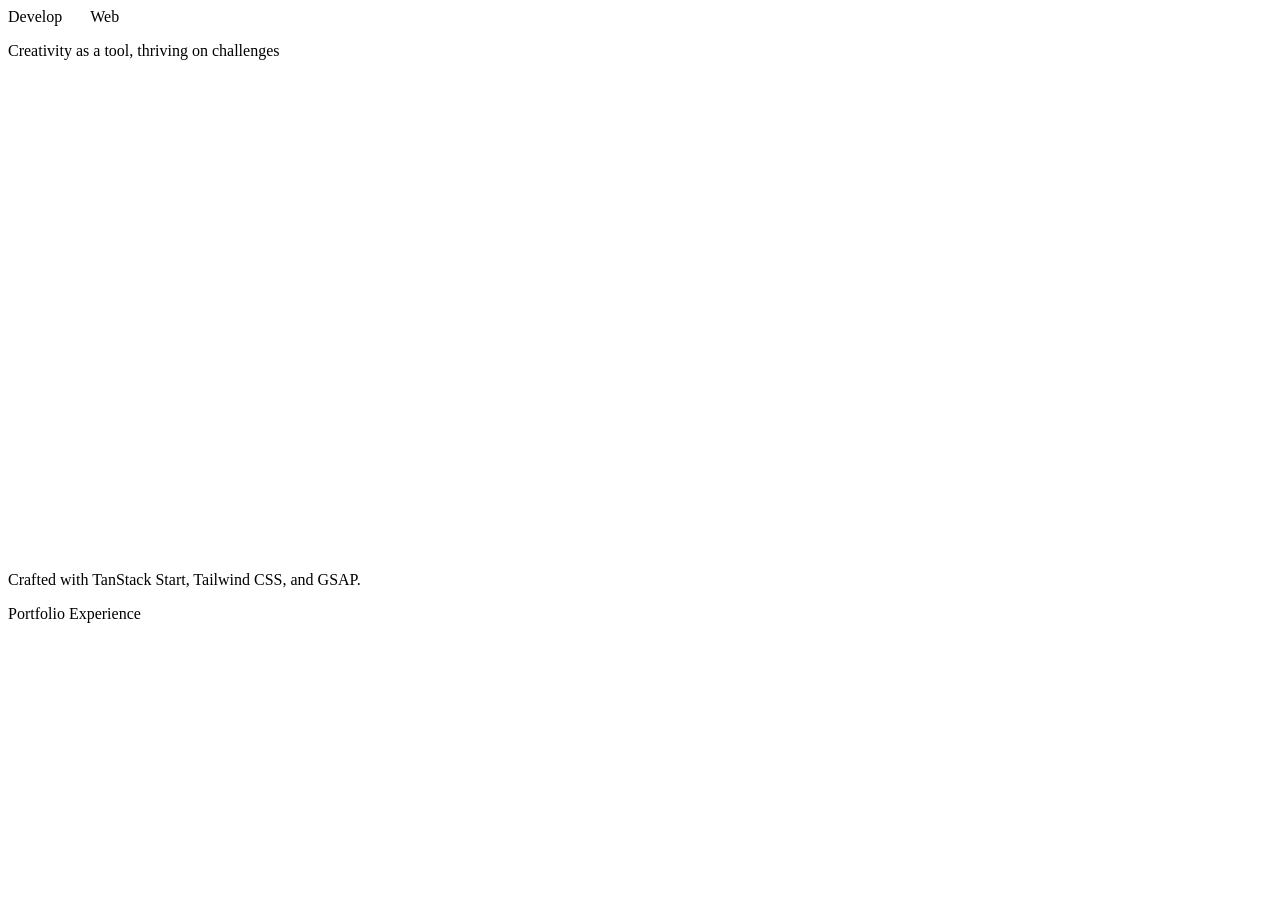
==== commit 38dcf989: "feat: Update asset paths in HTML files and introduce new hashed JavaScript assets for base path depl" ====
--- a/index.html
+++ b/index.html
@@ -1,4 +1,4 @@
-<!DOCTYPE html><html lang="en"><head><meta charSet="utf-8"/><meta name="viewport" content="width=device-width, initial-scale=1"/><link rel="preload" as="image" href="https://images.unsplash.com/photo-1556742049-0cfed4f6a45d?w=800&amp;q=80"/><title>My Portfolio</title><link rel="modulepreload" href="/assets/main-B2_NJtut.js"/><link rel="modulepreload" href="/assets/index-DNLb6ez3.js"/><link rel="modulepreload" href="/assets/projects-BNB7EvA-.js"/><link rel="stylesheet" href="/assets/styles-BU604yaE.css"/></head><body><!--$--><div class="relative min-h-screen overflow-hidden text-white"><div class="pointer-events-none absolute -left-20 top-16 h-80 w-80 rounded-full bg-teal-300/20 blur-3xl"></div><div class="pointer-events-none absolute right-0 top-0 h-96 w-96 rounded-full bg-rose-300/16 blur-3xl"></div><div class="pointer-events-none absolute bottom-0 left-1/3 h-96 w-96 rounded-full bg-indigo-300/14 blur-3xl"></div><section class="projects-section relative z-10 mx-auto flex min-h-screen w-full max-w-7xl flex-col px-5 pb-14 pt-12 md:px-8"><div class="mb-7 flex flex-col items-center md:mb-9"><div class="relative w-full max-w-2xl h-[5.2rem] md:h-[7.4rem] overflow-visible"><div class="hero-container absolute inset-0 flex justify-center items-end gap-0 text-[2.25rem] leading-none font-extrabold tracking-tight text-white opacity-0 md:text-[4.1rem]"><span class="inline-flex items-end gap-0"><span class="hero-d bg-linear-to-r from-cyan-100 to-teal-200 bg-clip-text text-transparent pb-2 md:pb-3">D</span><span class="hero-evelop inline-block overflow-hidden whitespace-nowrap bg-linear-to-r from-cyan-100 via-white to-blue-200 bg-clip-text text-transparent pb-2 md:pb-3">evelop </span><span class="hero-ong inline-block overflow-hidden whitespace-nowrap bg-linear-to-r from-cyan-100 via-white to-blue-200 bg-clip-text text-transparent pb-2 md:pb-3" style="direction:rtl;width:0;opacity:0"><span class="inline-block" style="direction:ltr">ong</span></span></span><span class="ml-1.5 inline-flex items-end gap-0 md:ml-3"><span class="hero-w bg-linear-to-r from-rose-100 to-fuchsia-200 bg-clip-text text-transparent pb-2 md:pb-3">W</span><span class="hero-eb inline-block overflow-hidden whitespace-nowrap bg-linear-to-r from-rose-100 via-white to-fuchsia-200 bg-clip-text text-transparent pb-2 md:pb-3">eb</span><span class="hero-ook inline-block overflow-hidden whitespace-nowrap bg-linear-to-r from-rose-100 via-white to-fuchsia-200 bg-clip-text text-transparent pb-2 md:pb-3" style="width:0;opacity:0">ook</span></span></div></div><p class="hero-sub mt-3 text-center text-sm text-white/66 opacity-0 md:text-base">Creativity as a tool, thriving on challenges</p></div><header class="projects-header relative mb-10 border-b border-white/15 pb-8 md:pb-10" style="opacity:0"><div class="mb-4 inline-flex items-center gap-2 rounded-full border border-white/25 bg-white/8 px-3 py-1.5 text-xs md:text-sm font-semibold tracking-[0.18em] text-white/90 uppercase backdrop-blur-xl"><svg xmlns="http://www.w3.org/2000/svg" width="24" height="24" viewBox="0 0 24 24" fill="none" stroke="currentColor" stroke-width="2" stroke-linecap="round" stroke-linejoin="round" class="lucide lucide-sparkles h-3.5 w-3.5" aria-hidden="true"><path d="M11.017 2.814a1 1 0 0 1 1.966 0l1.051 5.558a2 2 0 0 0 1.594 1.594l5.558 1.051a1 1 0 0 1 0 1.966l-5.558 1.051a2 2 0 0 0-1.594 1.594l-1.051 5.558a1 1 0 0 1-1.966 0l-1.051-5.558a2 2 0 0 0-1.594-1.594l-5.558-1.051a1 1 0 0 1 0-1.966l5.558-1.051a2 2 0 0 0 1.594-1.594z"></path><path d="M20 2v4"></path><path d="M22 4h-4"></path><circle cx="4" cy="20" r="2"></circle></svg>Featured Projects</div><p class="mt-5 max-w-3xl text-xs leading-relaxed text-white/72 md:text-lg italic">복잡한 데이터와 요구사항 속에서도 직관적인 UI와 최적화된 렌더링을 고민합니다. 견고한 디자인 시스템을 설계하고 얽혀있는 레거시 코드를 개선해 나가는 과정의 기술적 난제들을 성장의 동력으로 삼습니다. 개인의 기술적 성취를 넘어, 팀과 함께 호흡하며 더 나은 코드의 기준을 만들어가는 것을 즐깁니다.</p></header><div class="grid grid-cols-1 auto-rows-[280px] gap-4 md:grid-cols-4 md:auto-rows-[320px]"><button type="button" style="view-transition-name:project-card-e-commerce;opacity:0" class="bento-card grid-shimmer glass-panel group relative overflow-hidden rounded-[1.8rem] p-5 text-left transition-all duration-500 hover:-translate-y-1.5 hover:border-white/45 hover:shadow-[0_24px_40px_rgba(0,0,0,0.34)] focus-visible:outline-2 focus-visible:outline-cyan-300 cursor-pointer md:col-span-2 md:row-span-2"><div class="pointer-events-none absolute inset-0 bg-linear-to-br from-purple-500 to-pink-500 opacity-[0.06] mix-blend-screen transition-opacity duration-500 group-hover:opacity-30"></div><div style="view-transition-name:project-image-e-commerce" class="relative -mx-5 -mt-5 mb-4 h-[58%] overflow-hidden rounded-t-[1.8rem]"><img src="https://images.unsplash.com/photo-1556742049-0cfed4f6a45d?w=800&amp;q=80" alt="E-Commerce Platform" class="h-full w-full object-cover transition-transform duration-700 group-hover:scale-[1.07]"/><div class="absolute inset-0 bg-linear-to-t from-slate-950 via-slate-950/48 via-45% to-transparent"></div></div><div class="relative flex h-full flex-col"><h3 style="view-transition-name:project-title-e-commerce" class="relative mb-3 text-xl font-bold md:text-2xl"><span class="transition-opacity duration-300 group-hover:opacity-0">E-Commerce Platform</span><span class="absolute inset-0 bg-linear-to-r from-cyan-100 to-fuchsia-100 bg-clip-text text-transparent opacity-0 transition-opacity duration-300 group-hover:opacity-100">E-Commerce Platform</span></h3><div class="mb-4 flex flex-wrap gap-2"><span class="glass-chip rounded-full px-2.5 py-1 text-[11px] font-semibold tracking-wide text-white/92">React</span><span class="glass-chip rounded-full px-2.5 py-1 text-[11px] font-semibold tracking-wide text-white/92">Node.js</span><span class="glass-chip rounded-full px-2.5 py-1 text-[11px] font-semibold tracking-wide text-white/92">MongoDB</span><span class="glass-chip rounded-full px-2.5 py-1 text-[11px] font-semibold tracking-wide text-white/92">Stripe</span></div><div class="mt-auto flex items-center gap-2 text-white/62 transition-colors duration-300 group-hover:text-white"><span class="text-xs font-semibold tracking-[0.14em] uppercase">View Details</span><svg xmlns="http://www.w3.org/2000/svg" width="24" height="24" viewBox="0 0 24 24" fill="none" stroke="currentColor" stroke-width="2" stroke-linecap="round" stroke-linejoin="round" class="lucide lucide-arrow-right h-4 w-4 transition-transform duration-300 group-hover:translate-x-1" aria-hidden="true"><path d="M5 12h14"></path><path d="m12 5 7 7-7 7"></path></svg></div></div></button><button type="button" style="view-transition-name:project-card-design-system;opacity:0" class="bento-card grid-shimmer glass-panel group relative overflow-hidden rounded-[1.8rem] p-5 text-left transition-all duration-500 hover:-translate-y-1.5 hover:border-white/45 hover:shadow-[0_24px_40px_rgba(0,0,0,0.34)] focus-visible:outline-2 focus-visible:outline-cyan-300 cursor-pointer "><div class="pointer-events-none absolute inset-0 bg-linear-to-br from-cyan-500 to-blue-500 opacity-[0.06] mix-blend-screen transition-opacity duration-500 group-hover:opacity-30"></div><div style="view-transition-name:project-dot-design-system" class="mb-4 h-3.5 w-3.5 rounded-full bg-linear-to-br from-cyan-500 to-blue-500 shadow-[0_0_20px_rgba(255,255,255,0.25)]"></div><div class="relative flex h-full flex-col"><h3 style="view-transition-name:project-title-design-system" class="relative mb-3 text-xl font-bold md:text-2xl"><span class="transition-opacity duration-300 group-hover:opacity-0">Design System</span><span class="absolute inset-0 bg-linear-to-r from-cyan-100 to-fuchsia-100 bg-clip-text text-transparent opacity-0 transition-opacity duration-300 group-hover:opacity-100">Design System</span></h3><p class="mb-4 flex-1 text-sm leading-relaxed text-white/72 md:text-[0.95rem]">Comprehensive component library with 50+ reusable components.</p><div class="mb-4 flex flex-wrap gap-2"><span class="glass-chip rounded-full px-2.5 py-1 text-[11px] font-semibold tracking-wide text-white/92">React</span><span class="glass-chip rounded-full px-2.5 py-1 text-[11px] font-semibold tracking-wide text-white/92">TailwindCSS</span><span class="glass-chip rounded-full px-2.5 py-1 text-[11px] font-semibold tracking-wide text-white/92">Storybook</span></div><div class="mt-auto flex items-center gap-2 text-white/62 transition-colors duration-300 group-hover:text-white"><span class="text-xs font-semibold tracking-[0.14em] uppercase">View Details</span><svg xmlns="http://www.w3.org/2000/svg" width="24" height="24" viewBox="0 0 24 24" fill="none" stroke="currentColor" stroke-width="2" stroke-linecap="round" stroke-linejoin="round" class="lucide lucide-arrow-right h-4 w-4 transition-transform duration-300 group-hover:translate-x-1" aria-hidden="true"><path d="M5 12h14"></path><path d="m12 5 7 7-7 7"></path></svg></div></div></button><button type="button" style="view-transition-name:project-card-ai-chatbot;opacity:0" class="bento-card grid-shimmer glass-panel group relative overflow-hidden rounded-[1.8rem] p-5 text-left transition-all duration-500 hover:-translate-y-1.5 hover:border-white/45 hover:shadow-[0_24px_40px_rgba(0,0,0,0.34)] focus-visible:outline-2 focus-visible:outline-cyan-300 cursor-pointer "><div class="pointer-events-none absolute inset-0 bg-linear-to-br from-green-500 to-emerald-500 opacity-[0.06] mix-blend-screen transition-opacity duration-500 group-hover:opacity-30"></div><div style="view-transition-name:project-dot-ai-chatbot" class="mb-4 h-3.5 w-3.5 rounded-full bg-linear-to-br from-green-500 to-emerald-500 shadow-[0_0_20px_rgba(255,255,255,0.25)]"></div><div class="relative flex h-full flex-col"><h3 style="view-transition-name:project-title-ai-chatbot" class="relative mb-3 text-xl font-bold md:text-2xl"><span class="transition-opacity duration-300 group-hover:opacity-0">AI Chat Bot</span><span class="absolute inset-0 bg-linear-to-r from-cyan-100 to-fuchsia-100 bg-clip-text text-transparent opacity-0 transition-opacity duration-300 group-hover:opacity-100">AI Chat Bot</span></h3><p class="mb-4 flex-1 text-sm leading-relaxed text-white/72 md:text-[0.95rem]">Intelligent chatbot powered by OpenAI with context-aware responses.</p><div class="mb-4 flex flex-wrap gap-2"><span class="glass-chip rounded-full px-2.5 py-1 text-[11px] font-semibold tracking-wide text-white/92">Next.js</span><span class="glass-chip rounded-full px-2.5 py-1 text-[11px] font-semibold tracking-wide text-white/92">OpenAI</span><span class="glass-chip rounded-full px-2.5 py-1 text-[11px] font-semibold tracking-wide text-white/92">TypeScript</span></div><div class="mt-auto flex items-center gap-2 text-white/62 transition-colors duration-300 group-hover:text-white"><span class="text-xs font-semibold tracking-[0.14em] uppercase">View Details</span><svg xmlns="http://www.w3.org/2000/svg" width="24" height="24" viewBox="0 0 24 24" fill="none" stroke="currentColor" stroke-width="2" stroke-linecap="round" stroke-linejoin="round" class="lucide lucide-arrow-right h-4 w-4 transition-transform duration-300 group-hover:translate-x-1" aria-hidden="true"><path d="M5 12h14"></path><path d="m12 5 7 7-7 7"></path></svg></div></div></button><button type="button" style="view-transition-name:project-card-analytics-dashboard;opacity:0" class="bento-card grid-shimmer glass-panel group relative overflow-hidden rounded-[1.8rem] p-5 text-left transition-all duration-500 hover:-translate-y-1.5 hover:border-white/45 hover:shadow-[0_24px_40px_rgba(0,0,0,0.34)] focus-visible:outline-2 focus-visible:outline-cyan-300 cursor-pointer md:col-span-2"><div class="pointer-events-none absolute inset-0 bg-linear-to-br from-orange-500 to-red-500 opacity-[0.06] mix-blend-screen transition-opacity duration-500 group-hover:opacity-30"></div><div style="view-transition-name:project-dot-analytics-dashboard" class="mb-4 h-3.5 w-3.5 rounded-full bg-linear-to-br from-orange-500 to-red-500 shadow-[0_0_20px_rgba(255,255,255,0.25)]"></div><div class="relative flex h-full flex-col"><h3 style="view-transition-name:project-title-analytics-dashboard" class="relative mb-3 text-xl font-bold md:text-2xl"><span class="transition-opacity duration-300 group-hover:opacity-0">Analytics Dashboard</span><span class="absolute inset-0 bg-linear-to-r from-cyan-100 to-fuchsia-100 bg-clip-text text-transparent opacity-0 transition-opacity duration-300 group-hover:opacity-100">Analytics Dashboard</span></h3><p class="mb-4 flex-1 text-sm leading-relaxed text-white/72 md:text-[0.95rem]">Real-time analytics platform with interactive charts and data visualization.</p><div class="mb-4 flex flex-wrap gap-2"><span class="glass-chip rounded-full px-2.5 py-1 text-[11px] font-semibold tracking-wide text-white/92">React</span><span class="glass-chip rounded-full px-2.5 py-1 text-[11px] font-semibold tracking-wide text-white/92">D3.js</span><span class="glass-chip rounded-full px-2.5 py-1 text-[11px] font-semibold tracking-wide text-white/92">PostgreSQL</span></div><div class="mt-auto flex items-center gap-2 text-white/62 transition-colors duration-300 group-hover:text-white"><span class="text-xs font-semibold tracking-[0.14em] uppercase">View Details</span><svg xmlns="http://www.w3.org/2000/svg" width="24" height="24" viewBox="0 0 24 24" fill="none" stroke="currentColor" stroke-width="2" stroke-linecap="round" stroke-linejoin="round" class="lucide lucide-arrow-right h-4 w-4 transition-transform duration-300 group-hover:translate-x-1" aria-hidden="true"><path d="M5 12h14"></path><path d="m12 5 7 7-7 7"></path></svg></div></div></button><button type="button" style="view-transition-name:project-card-api-gateway;opacity:0" class="bento-card grid-shimmer glass-panel group relative overflow-hidden rounded-[1.8rem] p-5 text-left transition-all duration-500 hover:-translate-y-1.5 hover:border-white/45 hover:shadow-[0_24px_40px_rgba(0,0,0,0.34)] focus-visible:outline-2 focus-visible:outline-cyan-300 cursor-pointer "><div class="pointer-events-none absolute inset-0 bg-linear-to-br from-indigo-500 to-purple-500 opacity-[0.06] mix-blend-screen transition-opacity duration-500 group-hover:opacity-30"></div><div style="view-transition-name:project-dot-api-gateway" class="mb-4 h-3.5 w-3.5 rounded-full bg-linear-to-br from-indigo-500 to-purple-500 shadow-[0_0_20px_rgba(255,255,255,0.25)]"></div><div class="relative flex h-full flex-col"><h3 style="view-transition-name:project-title-api-gateway" class="relative mb-3 text-xl font-bold md:text-2xl"><span class="transition-opacity duration-300 group-hover:opacity-0">API Gateway</span><span class="absolute inset-0 bg-linear-to-r from-cyan-100 to-fuchsia-100 bg-clip-text text-transparent opacity-0 transition-opacity duration-300 group-hover:opacity-100">API Gateway</span></h3><p class="mb-4 flex-1 text-sm leading-relaxed text-white/72 md:text-[0.95rem]">High-performance API gateway with rate limiting and caching.</p><div class="mb-4 flex flex-wrap gap-2"><span class="glass-chip rounded-full px-2.5 py-1 text-[11px] font-semibold tracking-wide text-white/92">Node.js</span><span class="glass-chip rounded-full px-2.5 py-1 text-[11px] font-semibold tracking-wide text-white/92">Redis</span><span class="glass-chip rounded-full px-2.5 py-1 text-[11px] font-semibold tracking-wide text-white/92">Docker</span></div><div class="mt-auto flex items-center gap-2 text-white/62 transition-colors duration-300 group-hover:text-white"><span class="text-xs font-semibold tracking-[0.14em] uppercase">View Details</span><svg xmlns="http://www.w3.org/2000/svg" width="24" height="24" viewBox="0 0 24 24" fill="none" stroke="currentColor" stroke-width="2" stroke-linecap="round" stroke-linejoin="round" class="lucide lucide-arrow-right h-4 w-4 transition-transform duration-300 group-hover:translate-x-1" aria-hidden="true"><path d="M5 12h14"></path><path d="m12 5 7 7-7 7"></path></svg></div></div></button><button type="button" style="view-transition-name:project-card-portfolio;opacity:0" class="bento-card grid-shimmer glass-panel group relative overflow-hidden rounded-[1.8rem] p-5 text-left transition-all duration-500 hover:-translate-y-1.5 hover:border-white/45 hover:shadow-[0_24px_40px_rgba(0,0,0,0.34)] focus-visible:outline-2 focus-visible:outline-cyan-300 cursor-pointer "><div class="pointer-events-none absolute inset-0 bg-linear-to-br from-pink-500 to-rose-500 opacity-[0.06] mix-blend-screen transition-opacity duration-500 group-hover:opacity-30"></div><div style="view-transition-name:project-dot-portfolio" class="mb-4 h-3.5 w-3.5 rounded-full bg-linear-to-br from-pink-500 to-rose-500 shadow-[0_0_20px_rgba(255,255,255,0.25)]"></div><div class="relative flex h-full flex-col"><h3 style="view-transition-name:project-title-portfolio" class="relative mb-3 text-xl font-bold md:text-2xl"><span class="transition-opacity duration-300 group-hover:opacity-0">Portfolio Website</span><span class="absolute inset-0 bg-linear-to-r from-cyan-100 to-fuchsia-100 bg-clip-text text-transparent opacity-0 transition-opacity duration-300 group-hover:opacity-100">Portfolio Website</span></h3><p class="mb-4 flex-1 text-sm leading-relaxed text-white/72 md:text-[0.95rem]">Modern portfolio site with animations and responsive design.</p><div class="mb-4 flex flex-wrap gap-2"><span class="glass-chip rounded-full px-2.5 py-1 text-[11px] font-semibold tracking-wide text-white/92">TanStack Start</span><span class="glass-chip rounded-full px-2.5 py-1 text-[11px] font-semibold tracking-wide text-white/92">GSAP</span><span class="glass-chip rounded-full px-2.5 py-1 text-[11px] font-semibold tracking-wide text-white/92">Tailwind</span></div><div class="mt-auto flex items-center gap-2 text-white/62 transition-colors duration-300 group-hover:text-white"><span class="text-xs font-semibold tracking-[0.14em] uppercase">View Details</span><svg xmlns="http://www.w3.org/2000/svg" width="24" height="24" viewBox="0 0 24 24" fill="none" stroke="currentColor" stroke-width="2" stroke-linecap="round" stroke-linejoin="round" class="lucide lucide-arrow-right h-4 w-4 transition-transform duration-300 group-hover:translate-x-1" aria-hidden="true"><path d="M5 12h14"></path><path d="m12 5 7 7-7 7"></path></svg></div></div></button><button type="button" style="view-transition-name:project-card-mobile-app;opacity:0" class="bento-card grid-shimmer glass-panel group relative overflow-hidden rounded-[1.8rem] p-5 text-left transition-all duration-500 hover:-translate-y-1.5 hover:border-white/45 hover:shadow-[0_24px_40px_rgba(0,0,0,0.34)] focus-visible:outline-2 focus-visible:outline-cyan-300 cursor-pointer md:row-span-2"><div class="pointer-events-none absolute inset-0 bg-linear-to-br from-blue-500 to-cyan-500 opacity-[0.06] mix-blend-screen transition-opacity duration-500 group-hover:opacity-30"></div><div style="view-transition-name:project-dot-mobile-app" class="mb-4 h-3.5 w-3.5 rounded-full bg-linear-to-br from-blue-500 to-cyan-500 shadow-[0_0_20px_rgba(255,255,255,0.25)]"></div><div class="relative flex h-full flex-col"><h3 style="view-transition-name:project-title-mobile-app" class="relative mb-3 text-xl font-bold md:text-2xl"><span class="transition-opacity duration-300 group-hover:opacity-0">Mobile App</span><span class="absolute inset-0 bg-linear-to-r from-cyan-100 to-fuchsia-100 bg-clip-text text-transparent opacity-0 transition-opacity duration-300 group-hover:opacity-100">Mobile App</span></h3><p class="mb-4 flex-1 text-sm leading-relaxed text-white/72 md:text-[0.95rem]">Cross-platform mobile application with native performance.</p><div class="mb-4 flex flex-wrap gap-2"><span class="glass-chip rounded-full px-2.5 py-1 text-[11px] font-semibold tracking-wide text-white/92">React Native</span><span class="glass-chip rounded-full px-2.5 py-1 text-[11px] font-semibold tracking-wide text-white/92">Expo</span><span class="glass-chip rounded-full px-2.5 py-1 text-[11px] font-semibold tracking-wide text-white/92">Firebase</span></div><div class="mt-auto flex items-center gap-2 text-white/62 transition-colors duration-300 group-hover:text-white"><span class="text-xs font-semibold tracking-[0.14em] uppercase">View Details</span><svg xmlns="http://www.w3.org/2000/svg" width="24" height="24" viewBox="0 0 24 24" fill="none" stroke="currentColor" stroke-width="2" stroke-linecap="round" stroke-linejoin="round" class="lucide lucide-arrow-right h-4 w-4 transition-transform duration-300 group-hover:translate-x-1" aria-hidden="true"><path d="M5 12h14"></path><path d="m12 5 7 7-7 7"></path></svg></div></div></button><button type="button" style="view-transition-name:project-card-code-editor;opacity:0" class="bento-card grid-shimmer glass-panel group relative overflow-hidden rounded-[1.8rem] p-5 text-left transition-all duration-500 hover:-translate-y-1.5 hover:border-white/45 hover:shadow-[0_24px_40px_rgba(0,0,0,0.34)] focus-visible:outline-2 focus-visible:outline-cyan-300 cursor-pointer "><div class="pointer-events-none absolute inset-0 bg-linear-to-br from-yellow-500 to-orange-500 opacity-[0.06] mix-blend-screen transition-opacity duration-500 group-hover:opacity-30"></div><div style="view-transition-name:project-dot-code-editor" class="mb-4 h-3.5 w-3.5 rounded-full bg-linear-to-br from-yellow-500 to-orange-500 shadow-[0_0_20px_rgba(255,255,255,0.25)]"></div><div class="relative flex h-full flex-col"><h3 style="view-transition-name:project-title-code-editor" class="relative mb-3 text-xl font-bold md:text-2xl"><span class="transition-opacity duration-300 group-hover:opacity-0">Code Editor</span><span class="absolute inset-0 bg-linear-to-r from-cyan-100 to-fuchsia-100 bg-clip-text text-transparent opacity-0 transition-opacity duration-300 group-hover:opacity-100">Code Editor</span></h3><p class="mb-4 flex-1 text-sm leading-relaxed text-white/72 md:text-[0.95rem]">Web-based code editor with syntax highlighting and autocomplete.</p><div class="mb-4 flex flex-wrap gap-2"><span class="glass-chip rounded-full px-2.5 py-1 text-[11px] font-semibold tracking-wide text-white/92">Monaco</span><span class="glass-chip rounded-full px-2.5 py-1 text-[11px] font-semibold tracking-wide text-white/92">WebAssembly</span><span class="glass-chip rounded-full px-2.5 py-1 text-[11px] font-semibold tracking-wide text-white/92">Rust</span></div><div class="mt-auto flex items-center gap-2 text-white/62 transition-colors duration-300 group-hover:text-white"><span class="text-xs font-semibold tracking-[0.14em] uppercase">View Details</span><svg xmlns="http://www.w3.org/2000/svg" width="24" height="24" viewBox="0 0 24 24" fill="none" stroke="currentColor" stroke-width="2" stroke-linecap="round" stroke-linejoin="round" class="lucide lucide-arrow-right h-4 w-4 transition-transform duration-300 group-hover:translate-x-1" aria-hidden="true"><path d="M5 12h14"></path><path d="m12 5 7 7-7 7"></path></svg></div></div></button></div></section><footer class="relative z-10 border-t border-white/10 px-6 py-7"><div class="mx-auto flex w-full max-w-7xl flex-col items-center justify-between gap-2 text-xs text-white/55 md:flex-row md:text-sm"><p>Crafted with TanStack Start, Tailwind CSS, and GSAP.</p><p class="tracking-[0.12em] uppercase">Portfolio Experience</p></div></footer></div><script></script><script>(function restoreScroll({
+<!DOCTYPE html><html lang="en"><head><meta charSet="utf-8"/><meta name="viewport" content="width=device-width, initial-scale=1"/><link rel="preload" as="image" href="https://images.unsplash.com/photo-1556742049-0cfed4f6a45d?w=800&amp;q=80"/><title>My Portfolio</title><link rel="modulepreload" href="/my-portfolio-page/assets/main-BuyZcZAR.js"/><link rel="modulepreload" href="/my-portfolio-page/assets/index-C3L8L2-q.js"/><link rel="modulepreload" href="/my-portfolio-page/assets/projects-DsXe6IZM.js"/><link rel="stylesheet" href="/my-portfolio-page/assets/styles-BU604yaE.css"/></head><body><!--$--><div class="relative min-h-screen overflow-hidden text-white"><div class="pointer-events-none absolute -left-20 top-16 h-80 w-80 rounded-full bg-teal-300/20 blur-3xl"></div><div class="pointer-events-none absolute right-0 top-0 h-96 w-96 rounded-full bg-rose-300/16 blur-3xl"></div><div class="pointer-events-none absolute bottom-0 left-1/3 h-96 w-96 rounded-full bg-indigo-300/14 blur-3xl"></div><section class="projects-section relative z-10 mx-auto flex min-h-screen w-full max-w-7xl flex-col px-5 pb-14 pt-12 md:px-8"><div class="mb-7 flex flex-col items-center md:mb-9"><div class="relative w-full max-w-2xl h-[5.2rem] md:h-[7.4rem] overflow-visible"><div class="hero-container absolute inset-0 flex justify-center items-end gap-0 text-[2.25rem] leading-none font-extrabold tracking-tight text-white opacity-0 md:text-[4.1rem]"><span class="inline-flex items-end gap-0"><span class="hero-d bg-linear-to-r from-cyan-100 to-teal-200 bg-clip-text text-transparent pb-2 md:pb-3">D</span><span class="hero-evelop inline-block overflow-hidden whitespace-nowrap bg-linear-to-r from-cyan-100 via-white to-blue-200 bg-clip-text text-transparent pb-2 md:pb-3">evelop </span><span class="hero-ong inline-block overflow-hidden whitespace-nowrap bg-linear-to-r from-cyan-100 via-white to-blue-200 bg-clip-text text-transparent pb-2 md:pb-3" style="direction:rtl;width:0;opacity:0"><span class="inline-block" style="direction:ltr">ong</span></span></span><span class="ml-1.5 inline-flex items-end gap-0 md:ml-3"><span class="hero-w bg-linear-to-r from-rose-100 to-fuchsia-200 bg-clip-text text-transparent pb-2 md:pb-3">W</span><span class="hero-eb inline-block overflow-hidden whitespace-nowrap bg-linear-to-r from-rose-100 via-white to-fuchsia-200 bg-clip-text text-transparent pb-2 md:pb-3">eb</span><span class="hero-ook inline-block overflow-hidden whitespace-nowrap bg-linear-to-r from-rose-100 via-white to-fuchsia-200 bg-clip-text text-transparent pb-2 md:pb-3" style="width:0;opacity:0">ook</span></span></div></div><p class="hero-sub mt-3 text-center text-sm text-white/66 opacity-0 md:text-base">Creativity as a tool, thriving on challenges</p></div><header class="projects-header relative mb-10 border-b border-white/15 pb-8 md:pb-10" style="opacity:0"><div class="mb-4 inline-flex items-center gap-2 rounded-full border border-white/25 bg-white/8 px-3 py-1.5 text-xs md:text-sm font-semibold tracking-[0.18em] text-white/90 uppercase backdrop-blur-xl"><svg xmlns="http://www.w3.org/2000/svg" width="24" height="24" viewBox="0 0 24 24" fill="none" stroke="currentColor" stroke-width="2" stroke-linecap="round" stroke-linejoin="round" class="lucide lucide-sparkles h-3.5 w-3.5" aria-hidden="true"><path d="M11.017 2.814a1 1 0 0 1 1.966 0l1.051 5.558a2 2 0 0 0 1.594 1.594l5.558 1.051a1 1 0 0 1 0 1.966l-5.558 1.051a2 2 0 0 0-1.594 1.594l-1.051 5.558a1 1 0 0 1-1.966 0l-1.051-5.558a2 2 0 0 0-1.594-1.594l-5.558-1.051a1 1 0 0 1 0-1.966l5.558-1.051a2 2 0 0 0 1.594-1.594z"></path><path d="M20 2v4"></path><path d="M22 4h-4"></path><circle cx="4" cy="20" r="2"></circle></svg>Featured Projects</div><p class="mt-5 max-w-3xl text-xs leading-relaxed text-white/72 md:text-lg italic">복잡한 데이터와 요구사항 속에서도 직관적인 UI와 최적화된 렌더링을 고민합니다. 견고한 디자인 시스템을 설계하고 얽혀있는 레거시 코드를 개선해 나가는 과정의 기술적 난제들을 성장의 동력으로 삼습니다. 개인의 기술적 성취를 넘어, 팀과 함께 호흡하며 더 나은 코드의 기준을 만들어가는 것을 즐깁니다.</p></header><div class="grid grid-cols-1 auto-rows-[280px] gap-4 md:grid-cols-4 md:auto-rows-[320px]"><button type="button" style="view-transition-name:project-card-e-commerce;opacity:0" class="bento-card grid-shimmer glass-panel group relative overflow-hidden rounded-[1.8rem] p-5 text-left transition-all duration-500 hover:-translate-y-1.5 hover:border-white/45 hover:shadow-[0_24px_40px_rgba(0,0,0,0.34)] focus-visible:outline-2 focus-visible:outline-cyan-300 cursor-pointer md:col-span-2 md:row-span-2"><div class="pointer-events-none absolute inset-0 bg-linear-to-br from-purple-500 to-pink-500 opacity-[0.06] mix-blend-screen transition-opacity duration-500 group-hover:opacity-30"></div><div style="view-transition-name:project-image-e-commerce" class="relative -mx-5 -mt-5 mb-4 h-[58%] overflow-hidden rounded-t-[1.8rem]"><img src="https://images.unsplash.com/photo-1556742049-0cfed4f6a45d?w=800&amp;q=80" alt="E-Commerce Platform" class="h-full w-full object-cover transition-transform duration-700 group-hover:scale-[1.07]"/><div class="absolute inset-0 bg-linear-to-t from-slate-950 via-slate-950/48 via-45% to-transparent"></div></div><div class="relative flex h-full flex-col"><h3 style="view-transition-name:project-title-e-commerce" class="relative mb-3 text-xl font-bold md:text-2xl"><span class="transition-opacity duration-300 group-hover:opacity-0">E-Commerce Platform</span><span class="absolute inset-0 bg-linear-to-r from-cyan-100 to-fuchsia-100 bg-clip-text text-transparent opacity-0 transition-opacity duration-300 group-hover:opacity-100">E-Commerce Platform</span></h3><div class="mb-4 flex flex-wrap gap-2"><span class="glass-chip rounded-full px-2.5 py-1 text-[11px] font-semibold tracking-wide text-white/92">React</span><span class="glass-chip rounded-full px-2.5 py-1 text-[11px] font-semibold tracking-wide text-white/92">Node.js</span><span class="glass-chip rounded-full px-2.5 py-1 text-[11px] font-semibold tracking-wide text-white/92">MongoDB</span><span class="glass-chip rounded-full px-2.5 py-1 text-[11px] font-semibold tracking-wide text-white/92">Stripe</span></div><div class="mt-auto flex items-center gap-2 text-white/62 transition-colors duration-300 group-hover:text-white"><span class="text-xs font-semibold tracking-[0.14em] uppercase">View Details</span><svg xmlns="http://www.w3.org/2000/svg" width="24" height="24" viewBox="0 0 24 24" fill="none" stroke="currentColor" stroke-width="2" stroke-linecap="round" stroke-linejoin="round" class="lucide lucide-arrow-right h-4 w-4 transition-transform duration-300 group-hover:translate-x-1" aria-hidden="true"><path d="M5 12h14"></path><path d="m12 5 7 7-7 7"></path></svg></div></div></button><button type="button" style="view-transition-name:project-card-design-system;opacity:0" class="bento-card grid-shimmer glass-panel group relative overflow-hidden rounded-[1.8rem] p-5 text-left transition-all duration-500 hover:-translate-y-1.5 hover:border-white/45 hover:shadow-[0_24px_40px_rgba(0,0,0,0.34)] focus-visible:outline-2 focus-visible:outline-cyan-300 cursor-pointer "><div class="pointer-events-none absolute inset-0 bg-linear-to-br from-cyan-500 to-blue-500 opacity-[0.06] mix-blend-screen transition-opacity duration-500 group-hover:opacity-30"></div><div style="view-transition-name:project-dot-design-system" class="mb-4 h-3.5 w-3.5 rounded-full bg-linear-to-br from-cyan-500 to-blue-500 shadow-[0_0_20px_rgba(255,255,255,0.25)]"></div><div class="relative flex h-full flex-col"><h3 style="view-transition-name:project-title-design-system" class="relative mb-3 text-xl font-bold md:text-2xl"><span class="transition-opacity duration-300 group-hover:opacity-0">Design System</span><span class="absolute inset-0 bg-linear-to-r from-cyan-100 to-fuchsia-100 bg-clip-text text-transparent opacity-0 transition-opacity duration-300 group-hover:opacity-100">Design System</span></h3><p class="mb-4 flex-1 text-sm leading-relaxed text-white/72 md:text-[0.95rem]">Comprehensive component library with 50+ reusable components.</p><div class="mb-4 flex flex-wrap gap-2"><span class="glass-chip rounded-full px-2.5 py-1 text-[11px] font-semibold tracking-wide text-white/92">React</span><span class="glass-chip rounded-full px-2.5 py-1 text-[11px] font-semibold tracking-wide text-white/92">TailwindCSS</span><span class="glass-chip rounded-full px-2.5 py-1 text-[11px] font-semibold tracking-wide text-white/92">Storybook</span></div><div class="mt-auto flex items-center gap-2 text-white/62 transition-colors duration-300 group-hover:text-white"><span class="text-xs font-semibold tracking-[0.14em] uppercase">View Details</span><svg xmlns="http://www.w3.org/2000/svg" width="24" height="24" viewBox="0 0 24 24" fill="none" stroke="currentColor" stroke-width="2" stroke-linecap="round" stroke-linejoin="round" class="lucide lucide-arrow-right h-4 w-4 transition-transform duration-300 group-hover:translate-x-1" aria-hidden="true"><path d="M5 12h14"></path><path d="m12 5 7 7-7 7"></path></svg></div></div></button><button type="button" style="view-transition-name:project-card-ai-chatbot;opacity:0" class="bento-card grid-shimmer glass-panel group relative overflow-hidden rounded-[1.8rem] p-5 text-left transition-all duration-500 hover:-translate-y-1.5 hover:border-white/45 hover:shadow-[0_24px_40px_rgba(0,0,0,0.34)] focus-visible:outline-2 focus-visible:outline-cyan-300 cursor-pointer "><div class="pointer-events-none absolute inset-0 bg-linear-to-br from-green-500 to-emerald-500 opacity-[0.06] mix-blend-screen transition-opacity duration-500 group-hover:opacity-30"></div><div style="view-transition-name:project-dot-ai-chatbot" class="mb-4 h-3.5 w-3.5 rounded-full bg-linear-to-br from-green-500 to-emerald-500 shadow-[0_0_20px_rgba(255,255,255,0.25)]"></div><div class="relative flex h-full flex-col"><h3 style="view-transition-name:project-title-ai-chatbot" class="relative mb-3 text-xl font-bold md:text-2xl"><span class="transition-opacity duration-300 group-hover:opacity-0">AI Chat Bot</span><span class="absolute inset-0 bg-linear-to-r from-cyan-100 to-fuchsia-100 bg-clip-text text-transparent opacity-0 transition-opacity duration-300 group-hover:opacity-100">AI Chat Bot</span></h3><p class="mb-4 flex-1 text-sm leading-relaxed text-white/72 md:text-[0.95rem]">Intelligent chatbot powered by OpenAI with context-aware responses.</p><div class="mb-4 flex flex-wrap gap-2"><span class="glass-chip rounded-full px-2.5 py-1 text-[11px] font-semibold tracking-wide text-white/92">Next.js</span><span class="glass-chip rounded-full px-2.5 py-1 text-[11px] font-semibold tracking-wide text-white/92">OpenAI</span><span class="glass-chip rounded-full px-2.5 py-1 text-[11px] font-semibold tracking-wide text-white/92">TypeScript</span></div><div class="mt-auto flex items-center gap-2 text-white/62 transition-colors duration-300 group-hover:text-white"><span class="text-xs font-semibold tracking-[0.14em] uppercase">View Details</span><svg xmlns="http://www.w3.org/2000/svg" width="24" height="24" viewBox="0 0 24 24" fill="none" stroke="currentColor" stroke-width="2" stroke-linecap="round" stroke-linejoin="round" class="lucide lucide-arrow-right h-4 w-4 transition-transform duration-300 group-hover:translate-x-1" aria-hidden="true"><path d="M5 12h14"></path><path d="m12 5 7 7-7 7"></path></svg></div></div></button><button type="button" style="view-transition-name:project-card-analytics-dashboard;opacity:0" class="bento-card grid-shimmer glass-panel group relative overflow-hidden rounded-[1.8rem] p-5 text-left transition-all duration-500 hover:-translate-y-1.5 hover:border-white/45 hover:shadow-[0_24px_40px_rgba(0,0,0,0.34)] focus-visible:outline-2 focus-visible:outline-cyan-300 cursor-pointer md:col-span-2"><div class="pointer-events-none absolute inset-0 bg-linear-to-br from-orange-500 to-red-500 opacity-[0.06] mix-blend-screen transition-opacity duration-500 group-hover:opacity-30"></div><div style="view-transition-name:project-dot-analytics-dashboard" class="mb-4 h-3.5 w-3.5 rounded-full bg-linear-to-br from-orange-500 to-red-500 shadow-[0_0_20px_rgba(255,255,255,0.25)]"></div><div class="relative flex h-full flex-col"><h3 style="view-transition-name:project-title-analytics-dashboard" class="relative mb-3 text-xl font-bold md:text-2xl"><span class="transition-opacity duration-300 group-hover:opacity-0">Analytics Dashboard</span><span class="absolute inset-0 bg-linear-to-r from-cyan-100 to-fuchsia-100 bg-clip-text text-transparent opacity-0 transition-opacity duration-300 group-hover:opacity-100">Analytics Dashboard</span></h3><p class="mb-4 flex-1 text-sm leading-relaxed text-white/72 md:text-[0.95rem]">Real-time analytics platform with interactive charts and data visualization.</p><div class="mb-4 flex flex-wrap gap-2"><span class="glass-chip rounded-full px-2.5 py-1 text-[11px] font-semibold tracking-wide text-white/92">React</span><span class="glass-chip rounded-full px-2.5 py-1 text-[11px] font-semibold tracking-wide text-white/92">D3.js</span><span class="glass-chip rounded-full px-2.5 py-1 text-[11px] font-semibold tracking-wide text-white/92">PostgreSQL</span></div><div class="mt-auto flex items-center gap-2 text-white/62 transition-colors duration-300 group-hover:text-white"><span class="text-xs font-semibold tracking-[0.14em] uppercase">View Details</span><svg xmlns="http://www.w3.org/2000/svg" width="24" height="24" viewBox="0 0 24 24" fill="none" stroke="currentColor" stroke-width="2" stroke-linecap="round" stroke-linejoin="round" class="lucide lucide-arrow-right h-4 w-4 transition-transform duration-300 group-hover:translate-x-1" aria-hidden="true"><path d="M5 12h14"></path><path d="m12 5 7 7-7 7"></path></svg></div></div></button><button type="button" style="view-transition-name:project-card-api-gateway;opacity:0" class="bento-card grid-shimmer glass-panel group relative overflow-hidden rounded-[1.8rem] p-5 text-left transition-all duration-500 hover:-translate-y-1.5 hover:border-white/45 hover:shadow-[0_24px_40px_rgba(0,0,0,0.34)] focus-visible:outline-2 focus-visible:outline-cyan-300 cursor-pointer "><div class="pointer-events-none absolute inset-0 bg-linear-to-br from-indigo-500 to-purple-500 opacity-[0.06] mix-blend-screen transition-opacity duration-500 group-hover:opacity-30"></div><div style="view-transition-name:project-dot-api-gateway" class="mb-4 h-3.5 w-3.5 rounded-full bg-linear-to-br from-indigo-500 to-purple-500 shadow-[0_0_20px_rgba(255,255,255,0.25)]"></div><div class="relative flex h-full flex-col"><h3 style="view-transition-name:project-title-api-gateway" class="relative mb-3 text-xl font-bold md:text-2xl"><span class="transition-opacity duration-300 group-hover:opacity-0">API Gateway</span><span class="absolute inset-0 bg-linear-to-r from-cyan-100 to-fuchsia-100 bg-clip-text text-transparent opacity-0 transition-opacity duration-300 group-hover:opacity-100">API Gateway</span></h3><p class="mb-4 flex-1 text-sm leading-relaxed text-white/72 md:text-[0.95rem]">High-performance API gateway with rate limiting and caching.</p><div class="mb-4 flex flex-wrap gap-2"><span class="glass-chip rounded-full px-2.5 py-1 text-[11px] font-semibold tracking-wide text-white/92">Node.js</span><span class="glass-chip rounded-full px-2.5 py-1 text-[11px] font-semibold tracking-wide text-white/92">Redis</span><span class="glass-chip rounded-full px-2.5 py-1 text-[11px] font-semibold tracking-wide text-white/92">Docker</span></div><div class="mt-auto flex items-center gap-2 text-white/62 transition-colors duration-300 group-hover:text-white"><span class="text-xs font-semibold tracking-[0.14em] uppercase">View Details</span><svg xmlns="http://www.w3.org/2000/svg" width="24" height="24" viewBox="0 0 24 24" fill="none" stroke="currentColor" stroke-width="2" stroke-linecap="round" stroke-linejoin="round" class="lucide lucide-arrow-right h-4 w-4 transition-transform duration-300 group-hover:translate-x-1" aria-hidden="true"><path d="M5 12h14"></path><path d="m12 5 7 7-7 7"></path></svg></div></div></button><button type="button" style="view-transition-name:project-card-portfolio;opacity:0" class="bento-card grid-shimmer glass-panel group relative overflow-hidden rounded-[1.8rem] p-5 text-left transition-all duration-500 hover:-translate-y-1.5 hover:border-white/45 hover:shadow-[0_24px_40px_rgba(0,0,0,0.34)] focus-visible:outline-2 focus-visible:outline-cyan-300 cursor-pointer "><div class="pointer-events-none absolute inset-0 bg-linear-to-br from-pink-500 to-rose-500 opacity-[0.06] mix-blend-screen transition-opacity duration-500 group-hover:opacity-30"></div><div style="view-transition-name:project-dot-portfolio" class="mb-4 h-3.5 w-3.5 rounded-full bg-linear-to-br from-pink-500 to-rose-500 shadow-[0_0_20px_rgba(255,255,255,0.25)]"></div><div class="relative flex h-full flex-col"><h3 style="view-transition-name:project-title-portfolio" class="relative mb-3 text-xl font-bold md:text-2xl"><span class="transition-opacity duration-300 group-hover:opacity-0">Portfolio Website</span><span class="absolute inset-0 bg-linear-to-r from-cyan-100 to-fuchsia-100 bg-clip-text text-transparent opacity-0 transition-opacity duration-300 group-hover:opacity-100">Portfolio Website</span></h3><p class="mb-4 flex-1 text-sm leading-relaxed text-white/72 md:text-[0.95rem]">Modern portfolio site with animations and responsive design.</p><div class="mb-4 flex flex-wrap gap-2"><span class="glass-chip rounded-full px-2.5 py-1 text-[11px] font-semibold tracking-wide text-white/92">TanStack Start</span><span class="glass-chip rounded-full px-2.5 py-1 text-[11px] font-semibold tracking-wide text-white/92">GSAP</span><span class="glass-chip rounded-full px-2.5 py-1 text-[11px] font-semibold tracking-wide text-white/92">Tailwind</span></div><div class="mt-auto flex items-center gap-2 text-white/62 transition-colors duration-300 group-hover:text-white"><span class="text-xs font-semibold tracking-[0.14em] uppercase">View Details</span><svg xmlns="http://www.w3.org/2000/svg" width="24" height="24" viewBox="0 0 24 24" fill="none" stroke="currentColor" stroke-width="2" stroke-linecap="round" stroke-linejoin="round" class="lucide lucide-arrow-right h-4 w-4 transition-transform duration-300 group-hover:translate-x-1" aria-hidden="true"><path d="M5 12h14"></path><path d="m12 5 7 7-7 7"></path></svg></div></div></button><button type="button" style="view-transition-name:project-card-mobile-app;opacity:0" class="bento-card grid-shimmer glass-panel group relative overflow-hidden rounded-[1.8rem] p-5 text-left transition-all duration-500 hover:-translate-y-1.5 hover:border-white/45 hover:shadow-[0_24px_40px_rgba(0,0,0,0.34)] focus-visible:outline-2 focus-visible:outline-cyan-300 cursor-pointer md:row-span-2"><div class="pointer-events-none absolute inset-0 bg-linear-to-br from-blue-500 to-cyan-500 opacity-[0.06] mix-blend-screen transition-opacity duration-500 group-hover:opacity-30"></div><div style="view-transition-name:project-dot-mobile-app" class="mb-4 h-3.5 w-3.5 rounded-full bg-linear-to-br from-blue-500 to-cyan-500 shadow-[0_0_20px_rgba(255,255,255,0.25)]"></div><div class="relative flex h-full flex-col"><h3 style="view-transition-name:project-title-mobile-app" class="relative mb-3 text-xl font-bold md:text-2xl"><span class="transition-opacity duration-300 group-hover:opacity-0">Mobile App</span><span class="absolute inset-0 bg-linear-to-r from-cyan-100 to-fuchsia-100 bg-clip-text text-transparent opacity-0 transition-opacity duration-300 group-hover:opacity-100">Mobile App</span></h3><p class="mb-4 flex-1 text-sm leading-relaxed text-white/72 md:text-[0.95rem]">Cross-platform mobile application with native performance.</p><div class="mb-4 flex flex-wrap gap-2"><span class="glass-chip rounded-full px-2.5 py-1 text-[11px] font-semibold tracking-wide text-white/92">React Native</span><span class="glass-chip rounded-full px-2.5 py-1 text-[11px] font-semibold tracking-wide text-white/92">Expo</span><span class="glass-chip rounded-full px-2.5 py-1 text-[11px] font-semibold tracking-wide text-white/92">Firebase</span></div><div class="mt-auto flex items-center gap-2 text-white/62 transition-colors duration-300 group-hover:text-white"><span class="text-xs font-semibold tracking-[0.14em] uppercase">View Details</span><svg xmlns="http://www.w3.org/2000/svg" width="24" height="24" viewBox="0 0 24 24" fill="none" stroke="currentColor" stroke-width="2" stroke-linecap="round" stroke-linejoin="round" class="lucide lucide-arrow-right h-4 w-4 transition-transform duration-300 group-hover:translate-x-1" aria-hidden="true"><path d="M5 12h14"></path><path d="m12 5 7 7-7 7"></path></svg></div></div></button><button type="button" style="view-transition-name:project-card-code-editor;opacity:0" class="bento-card grid-shimmer glass-panel group relative overflow-hidden rounded-[1.8rem] p-5 text-left transition-all duration-500 hover:-translate-y-1.5 hover:border-white/45 hover:shadow-[0_24px_40px_rgba(0,0,0,0.34)] focus-visible:outline-2 focus-visible:outline-cyan-300 cursor-pointer "><div class="pointer-events-none absolute inset-0 bg-linear-to-br from-yellow-500 to-orange-500 opacity-[0.06] mix-blend-screen transition-opacity duration-500 group-hover:opacity-30"></div><div style="view-transition-name:project-dot-code-editor" class="mb-4 h-3.5 w-3.5 rounded-full bg-linear-to-br from-yellow-500 to-orange-500 shadow-[0_0_20px_rgba(255,255,255,0.25)]"></div><div class="relative flex h-full flex-col"><h3 style="view-transition-name:project-title-code-editor" class="relative mb-3 text-xl font-bold md:text-2xl"><span class="transition-opacity duration-300 group-hover:opacity-0">Code Editor</span><span class="absolute inset-0 bg-linear-to-r from-cyan-100 to-fuchsia-100 bg-clip-text text-transparent opacity-0 transition-opacity duration-300 group-hover:opacity-100">Code Editor</span></h3><p class="mb-4 flex-1 text-sm leading-relaxed text-white/72 md:text-[0.95rem]">Web-based code editor with syntax highlighting and autocomplete.</p><div class="mb-4 flex flex-wrap gap-2"><span class="glass-chip rounded-full px-2.5 py-1 text-[11px] font-semibold tracking-wide text-white/92">Monaco</span><span class="glass-chip rounded-full px-2.5 py-1 text-[11px] font-semibold tracking-wide text-white/92">WebAssembly</span><span class="glass-chip rounded-full px-2.5 py-1 text-[11px] font-semibold tracking-wide text-white/92">Rust</span></div><div class="mt-auto flex items-center gap-2 text-white/62 transition-colors duration-300 group-hover:text-white"><span class="text-xs font-semibold tracking-[0.14em] uppercase">View Details</span><svg xmlns="http://www.w3.org/2000/svg" width="24" height="24" viewBox="0 0 24 24" fill="none" stroke="currentColor" stroke-width="2" stroke-linecap="round" stroke-linejoin="round" class="lucide lucide-arrow-right h-4 w-4 transition-transform duration-300 group-hover:translate-x-1" aria-hidden="true"><path d="M5 12h14"></path><path d="m12 5 7 7-7 7"></path></svg></div></div></button></div></section><footer class="relative z-10 border-t border-white/10 px-6 py-7"><div class="mx-auto flex w-full max-w-7xl flex-col items-center justify-between gap-2 text-xs text-white/55 md:flex-row md:text-sm"><p>Crafted with TanStack Start, Tailwind CSS, and GSAP.</p><p class="tracking-[0.12em] uppercase">Portfolio Experience</p></div></footer></div><script></script><script>(function restoreScroll({
   storageKey: storageKey2,
   key,
   behavior,
@@ -59,4 +59,4 @@
   }
   ignoreScroll = false;
 })({"storageKey":"tsr-scroll-restoration-v1_3","shouldScrollRestoration":true});document.currentScript.remove()</script><!--/$--><script class="$tsr" id="$tsr-stream-barrier">(self.$R=self.$R||{})["tsr"]=[];self.$_TSR={h(){this.hydrated=!0,this.c()},e(){this.streamEnded=!0,this.c()},c(){this.hydrated&&this.streamEnded&&(delete self.$_TSR,delete self.$R.tsr)},p(e){this.initialized?e():this.buffer.push(e)},buffer:[]};
-;$_TSR.router=($R=>$R[0]={manifest:$R[1]={routes:$R[2]={__root__:$R[3]={preloads:$R[4]=["/assets/main-B2_NJtut.js"],assets:$R[5]=[$R[6]={tag:"script",attrs:$R[7]={type:"module",async:!0},children:"import('/assets/main-B2_NJtut.js')"}]},"/":$R[8]={preloads:$R[9]=["/assets/index-DNLb6ez3.js","/assets/projects-BNB7EvA-.js"]}}},matches:$R[10]=[$R[11]={i:"__root__/",u:1773282830125,s:"success",ssr:!0},$R[12]={i:"//",u:1773282830165,s:"success",ssr:!0}],lastMatchId:"//"})($R["tsr"]);$_TSR.e();document.currentScript.remove()</script><script type="module" async="">import('/assets/main-B2_NJtut.js')</script></body></html>+;$_TSR.router=($R=>$R[0]={manifest:$R[1]={routes:$R[2]={__root__:$R[3]={preloads:$R[4]=["/my-portfolio-page/assets/main-BuyZcZAR.js"],assets:$R[5]=[$R[6]={tag:"script",attrs:$R[7]={type:"module",async:!0},children:"import('/my-portfolio-page/assets/main-BuyZcZAR.js')"}]},"/":$R[8]={preloads:$R[9]=["/my-portfolio-page/assets/index-C3L8L2-q.js","/my-portfolio-page/assets/projects-DsXe6IZM.js"]}}},matches:$R[10]=[$R[11]={i:"__root__/",u:1773283197010,s:"success",ssr:!0},$R[12]={i:"//",u:1773283197099,s:"success",ssr:!0}],lastMatchId:"//"})($R["tsr"]);$_TSR.e();document.currentScript.remove()</script><script type="module" async="">import('/my-portfolio-page/assets/main-BuyZcZAR.js')</script></body></html>
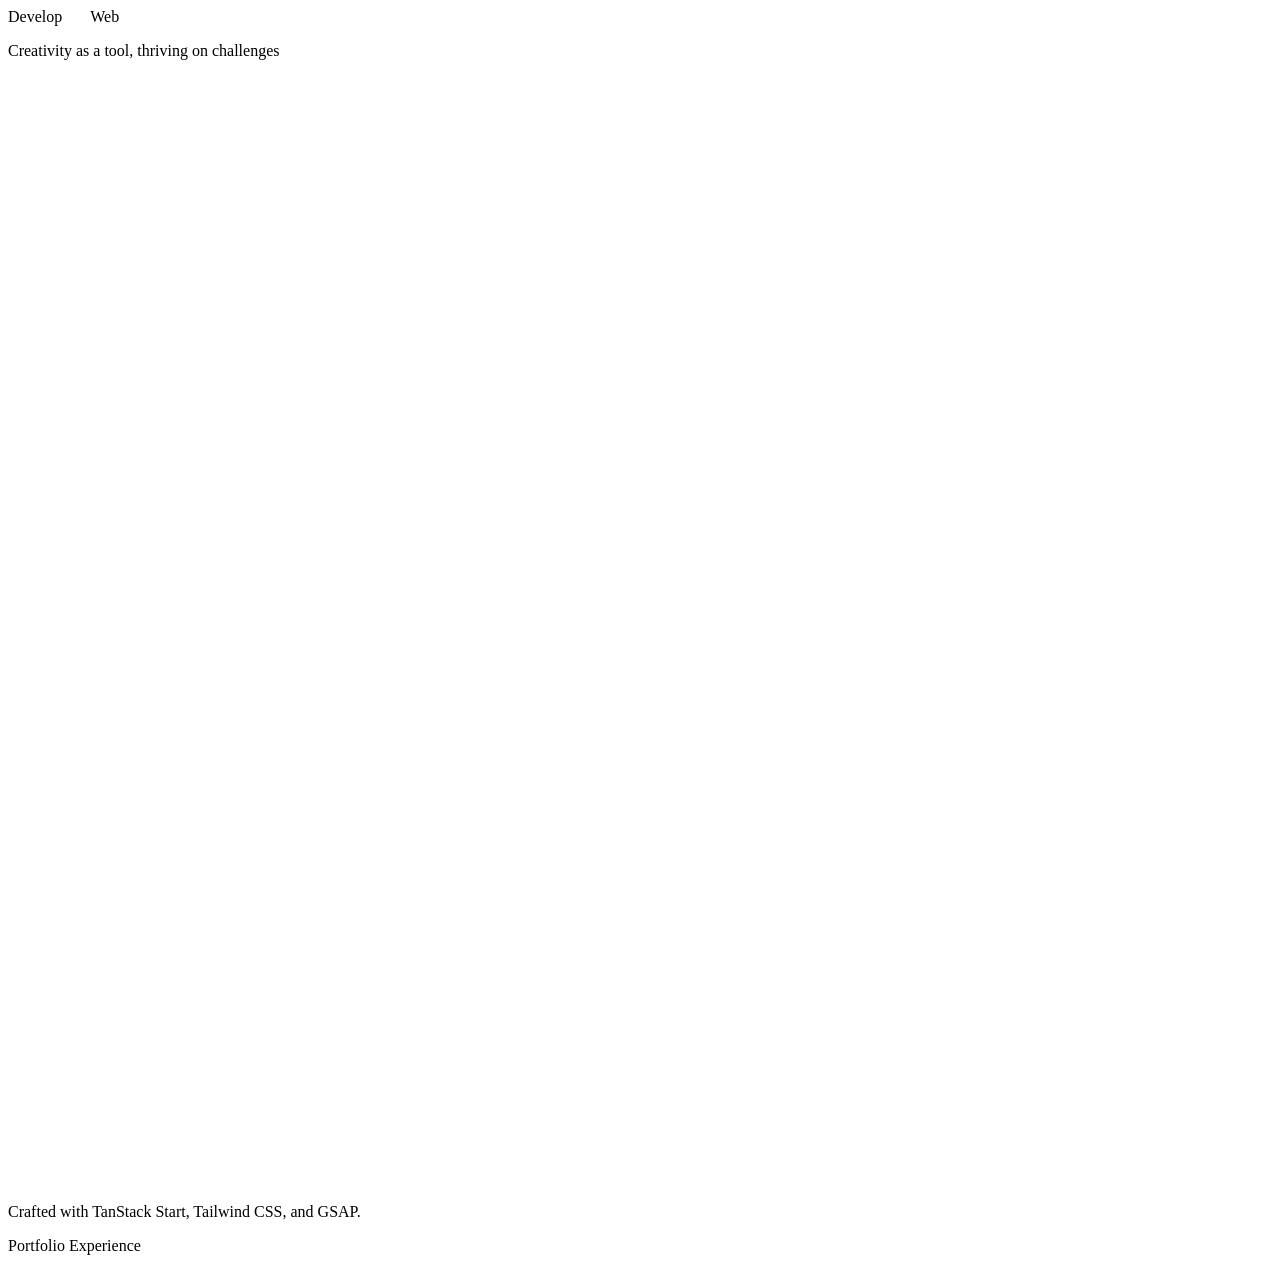
==== commit 2d2e5ff5: "feat: Add new project images and update generated build assets for the portfolio page." ====
--- a/index.html
+++ b/index.html
@@ -1,4 +1,4 @@
-<!DOCTYPE html><html lang="en"><head><meta charSet="utf-8"/><meta name="viewport" content="width=device-width, initial-scale=1"/><link rel="preload" as="image" href="https://images.unsplash.com/photo-1556742049-0cfed4f6a45d?w=800&amp;q=80"/><title>My Portfolio</title><link rel="modulepreload" href="/my-portfolio-page/assets/main-BuyZcZAR.js"/><link rel="modulepreload" href="/my-portfolio-page/assets/index-C3L8L2-q.js"/><link rel="modulepreload" href="/my-portfolio-page/assets/projects-DsXe6IZM.js"/><link rel="stylesheet" href="/my-portfolio-page/assets/styles-BU604yaE.css"/></head><body><!--$--><div class="relative min-h-screen overflow-hidden text-white"><div class="pointer-events-none absolute -left-20 top-16 h-80 w-80 rounded-full bg-teal-300/20 blur-3xl"></div><div class="pointer-events-none absolute right-0 top-0 h-96 w-96 rounded-full bg-rose-300/16 blur-3xl"></div><div class="pointer-events-none absolute bottom-0 left-1/3 h-96 w-96 rounded-full bg-indigo-300/14 blur-3xl"></div><section class="projects-section relative z-10 mx-auto flex min-h-screen w-full max-w-7xl flex-col px-5 pb-14 pt-12 md:px-8"><div class="mb-7 flex flex-col items-center md:mb-9"><div class="relative w-full max-w-2xl h-[5.2rem] md:h-[7.4rem] overflow-visible"><div class="hero-container absolute inset-0 flex justify-center items-end gap-0 text-[2.25rem] leading-none font-extrabold tracking-tight text-white opacity-0 md:text-[4.1rem]"><span class="inline-flex items-end gap-0"><span class="hero-d bg-linear-to-r from-cyan-100 to-teal-200 bg-clip-text text-transparent pb-2 md:pb-3">D</span><span class="hero-evelop inline-block overflow-hidden whitespace-nowrap bg-linear-to-r from-cyan-100 via-white to-blue-200 bg-clip-text text-transparent pb-2 md:pb-3">evelop </span><span class="hero-ong inline-block overflow-hidden whitespace-nowrap bg-linear-to-r from-cyan-100 via-white to-blue-200 bg-clip-text text-transparent pb-2 md:pb-3" style="direction:rtl;width:0;opacity:0"><span class="inline-block" style="direction:ltr">ong</span></span></span><span class="ml-1.5 inline-flex items-end gap-0 md:ml-3"><span class="hero-w bg-linear-to-r from-rose-100 to-fuchsia-200 bg-clip-text text-transparent pb-2 md:pb-3">W</span><span class="hero-eb inline-block overflow-hidden whitespace-nowrap bg-linear-to-r from-rose-100 via-white to-fuchsia-200 bg-clip-text text-transparent pb-2 md:pb-3">eb</span><span class="hero-ook inline-block overflow-hidden whitespace-nowrap bg-linear-to-r from-rose-100 via-white to-fuchsia-200 bg-clip-text text-transparent pb-2 md:pb-3" style="width:0;opacity:0">ook</span></span></div></div><p class="hero-sub mt-3 text-center text-sm text-white/66 opacity-0 md:text-base">Creativity as a tool, thriving on challenges</p></div><header class="projects-header relative mb-10 border-b border-white/15 pb-8 md:pb-10" style="opacity:0"><div class="mb-4 inline-flex items-center gap-2 rounded-full border border-white/25 bg-white/8 px-3 py-1.5 text-xs md:text-sm font-semibold tracking-[0.18em] text-white/90 uppercase backdrop-blur-xl"><svg xmlns="http://www.w3.org/2000/svg" width="24" height="24" viewBox="0 0 24 24" fill="none" stroke="currentColor" stroke-width="2" stroke-linecap="round" stroke-linejoin="round" class="lucide lucide-sparkles h-3.5 w-3.5" aria-hidden="true"><path d="M11.017 2.814a1 1 0 0 1 1.966 0l1.051 5.558a2 2 0 0 0 1.594 1.594l5.558 1.051a1 1 0 0 1 0 1.966l-5.558 1.051a2 2 0 0 0-1.594 1.594l-1.051 5.558a1 1 0 0 1-1.966 0l-1.051-5.558a2 2 0 0 0-1.594-1.594l-5.558-1.051a1 1 0 0 1 0-1.966l5.558-1.051a2 2 0 0 0 1.594-1.594z"></path><path d="M20 2v4"></path><path d="M22 4h-4"></path><circle cx="4" cy="20" r="2"></circle></svg>Featured Projects</div><p class="mt-5 max-w-3xl text-xs leading-relaxed text-white/72 md:text-lg italic">복잡한 데이터와 요구사항 속에서도 직관적인 UI와 최적화된 렌더링을 고민합니다. 견고한 디자인 시스템을 설계하고 얽혀있는 레거시 코드를 개선해 나가는 과정의 기술적 난제들을 성장의 동력으로 삼습니다. 개인의 기술적 성취를 넘어, 팀과 함께 호흡하며 더 나은 코드의 기준을 만들어가는 것을 즐깁니다.</p></header><div class="grid grid-cols-1 auto-rows-[280px] gap-4 md:grid-cols-4 md:auto-rows-[320px]"><button type="button" style="view-transition-name:project-card-e-commerce;opacity:0" class="bento-card grid-shimmer glass-panel group relative overflow-hidden rounded-[1.8rem] p-5 text-left transition-all duration-500 hover:-translate-y-1.5 hover:border-white/45 hover:shadow-[0_24px_40px_rgba(0,0,0,0.34)] focus-visible:outline-2 focus-visible:outline-cyan-300 cursor-pointer md:col-span-2 md:row-span-2"><div class="pointer-events-none absolute inset-0 bg-linear-to-br from-purple-500 to-pink-500 opacity-[0.06] mix-blend-screen transition-opacity duration-500 group-hover:opacity-30"></div><div style="view-transition-name:project-image-e-commerce" class="relative -mx-5 -mt-5 mb-4 h-[58%] overflow-hidden rounded-t-[1.8rem]"><img src="https://images.unsplash.com/photo-1556742049-0cfed4f6a45d?w=800&amp;q=80" alt="E-Commerce Platform" class="h-full w-full object-cover transition-transform duration-700 group-hover:scale-[1.07]"/><div class="absolute inset-0 bg-linear-to-t from-slate-950 via-slate-950/48 via-45% to-transparent"></div></div><div class="relative flex h-full flex-col"><h3 style="view-transition-name:project-title-e-commerce" class="relative mb-3 text-xl font-bold md:text-2xl"><span class="transition-opacity duration-300 group-hover:opacity-0">E-Commerce Platform</span><span class="absolute inset-0 bg-linear-to-r from-cyan-100 to-fuchsia-100 bg-clip-text text-transparent opacity-0 transition-opacity duration-300 group-hover:opacity-100">E-Commerce Platform</span></h3><div class="mb-4 flex flex-wrap gap-2"><span class="glass-chip rounded-full px-2.5 py-1 text-[11px] font-semibold tracking-wide text-white/92">React</span><span class="glass-chip rounded-full px-2.5 py-1 text-[11px] font-semibold tracking-wide text-white/92">Node.js</span><span class="glass-chip rounded-full px-2.5 py-1 text-[11px] font-semibold tracking-wide text-white/92">MongoDB</span><span class="glass-chip rounded-full px-2.5 py-1 text-[11px] font-semibold tracking-wide text-white/92">Stripe</span></div><div class="mt-auto flex items-center gap-2 text-white/62 transition-colors duration-300 group-hover:text-white"><span class="text-xs font-semibold tracking-[0.14em] uppercase">View Details</span><svg xmlns="http://www.w3.org/2000/svg" width="24" height="24" viewBox="0 0 24 24" fill="none" stroke="currentColor" stroke-width="2" stroke-linecap="round" stroke-linejoin="round" class="lucide lucide-arrow-right h-4 w-4 transition-transform duration-300 group-hover:translate-x-1" aria-hidden="true"><path d="M5 12h14"></path><path d="m12 5 7 7-7 7"></path></svg></div></div></button><button type="button" style="view-transition-name:project-card-design-system;opacity:0" class="bento-card grid-shimmer glass-panel group relative overflow-hidden rounded-[1.8rem] p-5 text-left transition-all duration-500 hover:-translate-y-1.5 hover:border-white/45 hover:shadow-[0_24px_40px_rgba(0,0,0,0.34)] focus-visible:outline-2 focus-visible:outline-cyan-300 cursor-pointer "><div class="pointer-events-none absolute inset-0 bg-linear-to-br from-cyan-500 to-blue-500 opacity-[0.06] mix-blend-screen transition-opacity duration-500 group-hover:opacity-30"></div><div style="view-transition-name:project-dot-design-system" class="mb-4 h-3.5 w-3.5 rounded-full bg-linear-to-br from-cyan-500 to-blue-500 shadow-[0_0_20px_rgba(255,255,255,0.25)]"></div><div class="relative flex h-full flex-col"><h3 style="view-transition-name:project-title-design-system" class="relative mb-3 text-xl font-bold md:text-2xl"><span class="transition-opacity duration-300 group-hover:opacity-0">Design System</span><span class="absolute inset-0 bg-linear-to-r from-cyan-100 to-fuchsia-100 bg-clip-text text-transparent opacity-0 transition-opacity duration-300 group-hover:opacity-100">Design System</span></h3><p class="mb-4 flex-1 text-sm leading-relaxed text-white/72 md:text-[0.95rem]">Comprehensive component library with 50+ reusable components.</p><div class="mb-4 flex flex-wrap gap-2"><span class="glass-chip rounded-full px-2.5 py-1 text-[11px] font-semibold tracking-wide text-white/92">React</span><span class="glass-chip rounded-full px-2.5 py-1 text-[11px] font-semibold tracking-wide text-white/92">TailwindCSS</span><span class="glass-chip rounded-full px-2.5 py-1 text-[11px] font-semibold tracking-wide text-white/92">Storybook</span></div><div class="mt-auto flex items-center gap-2 text-white/62 transition-colors duration-300 group-hover:text-white"><span class="text-xs font-semibold tracking-[0.14em] uppercase">View Details</span><svg xmlns="http://www.w3.org/2000/svg" width="24" height="24" viewBox="0 0 24 24" fill="none" stroke="currentColor" stroke-width="2" stroke-linecap="round" stroke-linejoin="round" class="lucide lucide-arrow-right h-4 w-4 transition-transform duration-300 group-hover:translate-x-1" aria-hidden="true"><path d="M5 12h14"></path><path d="m12 5 7 7-7 7"></path></svg></div></div></button><button type="button" style="view-transition-name:project-card-ai-chatbot;opacity:0" class="bento-card grid-shimmer glass-panel group relative overflow-hidden rounded-[1.8rem] p-5 text-left transition-all duration-500 hover:-translate-y-1.5 hover:border-white/45 hover:shadow-[0_24px_40px_rgba(0,0,0,0.34)] focus-visible:outline-2 focus-visible:outline-cyan-300 cursor-pointer "><div class="pointer-events-none absolute inset-0 bg-linear-to-br from-green-500 to-emerald-500 opacity-[0.06] mix-blend-screen transition-opacity duration-500 group-hover:opacity-30"></div><div style="view-transition-name:project-dot-ai-chatbot" class="mb-4 h-3.5 w-3.5 rounded-full bg-linear-to-br from-green-500 to-emerald-500 shadow-[0_0_20px_rgba(255,255,255,0.25)]"></div><div class="relative flex h-full flex-col"><h3 style="view-transition-name:project-title-ai-chatbot" class="relative mb-3 text-xl font-bold md:text-2xl"><span class="transition-opacity duration-300 group-hover:opacity-0">AI Chat Bot</span><span class="absolute inset-0 bg-linear-to-r from-cyan-100 to-fuchsia-100 bg-clip-text text-transparent opacity-0 transition-opacity duration-300 group-hover:opacity-100">AI Chat Bot</span></h3><p class="mb-4 flex-1 text-sm leading-relaxed text-white/72 md:text-[0.95rem]">Intelligent chatbot powered by OpenAI with context-aware responses.</p><div class="mb-4 flex flex-wrap gap-2"><span class="glass-chip rounded-full px-2.5 py-1 text-[11px] font-semibold tracking-wide text-white/92">Next.js</span><span class="glass-chip rounded-full px-2.5 py-1 text-[11px] font-semibold tracking-wide text-white/92">OpenAI</span><span class="glass-chip rounded-full px-2.5 py-1 text-[11px] font-semibold tracking-wide text-white/92">TypeScript</span></div><div class="mt-auto flex items-center gap-2 text-white/62 transition-colors duration-300 group-hover:text-white"><span class="text-xs font-semibold tracking-[0.14em] uppercase">View Details</span><svg xmlns="http://www.w3.org/2000/svg" width="24" height="24" viewBox="0 0 24 24" fill="none" stroke="currentColor" stroke-width="2" stroke-linecap="round" stroke-linejoin="round" class="lucide lucide-arrow-right h-4 w-4 transition-transform duration-300 group-hover:translate-x-1" aria-hidden="true"><path d="M5 12h14"></path><path d="m12 5 7 7-7 7"></path></svg></div></div></button><button type="button" style="view-transition-name:project-card-analytics-dashboard;opacity:0" class="bento-card grid-shimmer glass-panel group relative overflow-hidden rounded-[1.8rem] p-5 text-left transition-all duration-500 hover:-translate-y-1.5 hover:border-white/45 hover:shadow-[0_24px_40px_rgba(0,0,0,0.34)] focus-visible:outline-2 focus-visible:outline-cyan-300 cursor-pointer md:col-span-2"><div class="pointer-events-none absolute inset-0 bg-linear-to-br from-orange-500 to-red-500 opacity-[0.06] mix-blend-screen transition-opacity duration-500 group-hover:opacity-30"></div><div style="view-transition-name:project-dot-analytics-dashboard" class="mb-4 h-3.5 w-3.5 rounded-full bg-linear-to-br from-orange-500 to-red-500 shadow-[0_0_20px_rgba(255,255,255,0.25)]"></div><div class="relative flex h-full flex-col"><h3 style="view-transition-name:project-title-analytics-dashboard" class="relative mb-3 text-xl font-bold md:text-2xl"><span class="transition-opacity duration-300 group-hover:opacity-0">Analytics Dashboard</span><span class="absolute inset-0 bg-linear-to-r from-cyan-100 to-fuchsia-100 bg-clip-text text-transparent opacity-0 transition-opacity duration-300 group-hover:opacity-100">Analytics Dashboard</span></h3><p class="mb-4 flex-1 text-sm leading-relaxed text-white/72 md:text-[0.95rem]">Real-time analytics platform with interactive charts and data visualization.</p><div class="mb-4 flex flex-wrap gap-2"><span class="glass-chip rounded-full px-2.5 py-1 text-[11px] font-semibold tracking-wide text-white/92">React</span><span class="glass-chip rounded-full px-2.5 py-1 text-[11px] font-semibold tracking-wide text-white/92">D3.js</span><span class="glass-chip rounded-full px-2.5 py-1 text-[11px] font-semibold tracking-wide text-white/92">PostgreSQL</span></div><div class="mt-auto flex items-center gap-2 text-white/62 transition-colors duration-300 group-hover:text-white"><span class="text-xs font-semibold tracking-[0.14em] uppercase">View Details</span><svg xmlns="http://www.w3.org/2000/svg" width="24" height="24" viewBox="0 0 24 24" fill="none" stroke="currentColor" stroke-width="2" stroke-linecap="round" stroke-linejoin="round" class="lucide lucide-arrow-right h-4 w-4 transition-transform duration-300 group-hover:translate-x-1" aria-hidden="true"><path d="M5 12h14"></path><path d="m12 5 7 7-7 7"></path></svg></div></div></button><button type="button" style="view-transition-name:project-card-api-gateway;opacity:0" class="bento-card grid-shimmer glass-panel group relative overflow-hidden rounded-[1.8rem] p-5 text-left transition-all duration-500 hover:-translate-y-1.5 hover:border-white/45 hover:shadow-[0_24px_40px_rgba(0,0,0,0.34)] focus-visible:outline-2 focus-visible:outline-cyan-300 cursor-pointer "><div class="pointer-events-none absolute inset-0 bg-linear-to-br from-indigo-500 to-purple-500 opacity-[0.06] mix-blend-screen transition-opacity duration-500 group-hover:opacity-30"></div><div style="view-transition-name:project-dot-api-gateway" class="mb-4 h-3.5 w-3.5 rounded-full bg-linear-to-br from-indigo-500 to-purple-500 shadow-[0_0_20px_rgba(255,255,255,0.25)]"></div><div class="relative flex h-full flex-col"><h3 style="view-transition-name:project-title-api-gateway" class="relative mb-3 text-xl font-bold md:text-2xl"><span class="transition-opacity duration-300 group-hover:opacity-0">API Gateway</span><span class="absolute inset-0 bg-linear-to-r from-cyan-100 to-fuchsia-100 bg-clip-text text-transparent opacity-0 transition-opacity duration-300 group-hover:opacity-100">API Gateway</span></h3><p class="mb-4 flex-1 text-sm leading-relaxed text-white/72 md:text-[0.95rem]">High-performance API gateway with rate limiting and caching.</p><div class="mb-4 flex flex-wrap gap-2"><span class="glass-chip rounded-full px-2.5 py-1 text-[11px] font-semibold tracking-wide text-white/92">Node.js</span><span class="glass-chip rounded-full px-2.5 py-1 text-[11px] font-semibold tracking-wide text-white/92">Redis</span><span class="glass-chip rounded-full px-2.5 py-1 text-[11px] font-semibold tracking-wide text-white/92">Docker</span></div><div class="mt-auto flex items-center gap-2 text-white/62 transition-colors duration-300 group-hover:text-white"><span class="text-xs font-semibold tracking-[0.14em] uppercase">View Details</span><svg xmlns="http://www.w3.org/2000/svg" width="24" height="24" viewBox="0 0 24 24" fill="none" stroke="currentColor" stroke-width="2" stroke-linecap="round" stroke-linejoin="round" class="lucide lucide-arrow-right h-4 w-4 transition-transform duration-300 group-hover:translate-x-1" aria-hidden="true"><path d="M5 12h14"></path><path d="m12 5 7 7-7 7"></path></svg></div></div></button><button type="button" style="view-transition-name:project-card-portfolio;opacity:0" class="bento-card grid-shimmer glass-panel group relative overflow-hidden rounded-[1.8rem] p-5 text-left transition-all duration-500 hover:-translate-y-1.5 hover:border-white/45 hover:shadow-[0_24px_40px_rgba(0,0,0,0.34)] focus-visible:outline-2 focus-visible:outline-cyan-300 cursor-pointer "><div class="pointer-events-none absolute inset-0 bg-linear-to-br from-pink-500 to-rose-500 opacity-[0.06] mix-blend-screen transition-opacity duration-500 group-hover:opacity-30"></div><div style="view-transition-name:project-dot-portfolio" class="mb-4 h-3.5 w-3.5 rounded-full bg-linear-to-br from-pink-500 to-rose-500 shadow-[0_0_20px_rgba(255,255,255,0.25)]"></div><div class="relative flex h-full flex-col"><h3 style="view-transition-name:project-title-portfolio" class="relative mb-3 text-xl font-bold md:text-2xl"><span class="transition-opacity duration-300 group-hover:opacity-0">Portfolio Website</span><span class="absolute inset-0 bg-linear-to-r from-cyan-100 to-fuchsia-100 bg-clip-text text-transparent opacity-0 transition-opacity duration-300 group-hover:opacity-100">Portfolio Website</span></h3><p class="mb-4 flex-1 text-sm leading-relaxed text-white/72 md:text-[0.95rem]">Modern portfolio site with animations and responsive design.</p><div class="mb-4 flex flex-wrap gap-2"><span class="glass-chip rounded-full px-2.5 py-1 text-[11px] font-semibold tracking-wide text-white/92">TanStack Start</span><span class="glass-chip rounded-full px-2.5 py-1 text-[11px] font-semibold tracking-wide text-white/92">GSAP</span><span class="glass-chip rounded-full px-2.5 py-1 text-[11px] font-semibold tracking-wide text-white/92">Tailwind</span></div><div class="mt-auto flex items-center gap-2 text-white/62 transition-colors duration-300 group-hover:text-white"><span class="text-xs font-semibold tracking-[0.14em] uppercase">View Details</span><svg xmlns="http://www.w3.org/2000/svg" width="24" height="24" viewBox="0 0 24 24" fill="none" stroke="currentColor" stroke-width="2" stroke-linecap="round" stroke-linejoin="round" class="lucide lucide-arrow-right h-4 w-4 transition-transform duration-300 group-hover:translate-x-1" aria-hidden="true"><path d="M5 12h14"></path><path d="m12 5 7 7-7 7"></path></svg></div></div></button><button type="button" style="view-transition-name:project-card-mobile-app;opacity:0" class="bento-card grid-shimmer glass-panel group relative overflow-hidden rounded-[1.8rem] p-5 text-left transition-all duration-500 hover:-translate-y-1.5 hover:border-white/45 hover:shadow-[0_24px_40px_rgba(0,0,0,0.34)] focus-visible:outline-2 focus-visible:outline-cyan-300 cursor-pointer md:row-span-2"><div class="pointer-events-none absolute inset-0 bg-linear-to-br from-blue-500 to-cyan-500 opacity-[0.06] mix-blend-screen transition-opacity duration-500 group-hover:opacity-30"></div><div style="view-transition-name:project-dot-mobile-app" class="mb-4 h-3.5 w-3.5 rounded-full bg-linear-to-br from-blue-500 to-cyan-500 shadow-[0_0_20px_rgba(255,255,255,0.25)]"></div><div class="relative flex h-full flex-col"><h3 style="view-transition-name:project-title-mobile-app" class="relative mb-3 text-xl font-bold md:text-2xl"><span class="transition-opacity duration-300 group-hover:opacity-0">Mobile App</span><span class="absolute inset-0 bg-linear-to-r from-cyan-100 to-fuchsia-100 bg-clip-text text-transparent opacity-0 transition-opacity duration-300 group-hover:opacity-100">Mobile App</span></h3><p class="mb-4 flex-1 text-sm leading-relaxed text-white/72 md:text-[0.95rem]">Cross-platform mobile application with native performance.</p><div class="mb-4 flex flex-wrap gap-2"><span class="glass-chip rounded-full px-2.5 py-1 text-[11px] font-semibold tracking-wide text-white/92">React Native</span><span class="glass-chip rounded-full px-2.5 py-1 text-[11px] font-semibold tracking-wide text-white/92">Expo</span><span class="glass-chip rounded-full px-2.5 py-1 text-[11px] font-semibold tracking-wide text-white/92">Firebase</span></div><div class="mt-auto flex items-center gap-2 text-white/62 transition-colors duration-300 group-hover:text-white"><span class="text-xs font-semibold tracking-[0.14em] uppercase">View Details</span><svg xmlns="http://www.w3.org/2000/svg" width="24" height="24" viewBox="0 0 24 24" fill="none" stroke="currentColor" stroke-width="2" stroke-linecap="round" stroke-linejoin="round" class="lucide lucide-arrow-right h-4 w-4 transition-transform duration-300 group-hover:translate-x-1" aria-hidden="true"><path d="M5 12h14"></path><path d="m12 5 7 7-7 7"></path></svg></div></div></button><button type="button" style="view-transition-name:project-card-code-editor;opacity:0" class="bento-card grid-shimmer glass-panel group relative overflow-hidden rounded-[1.8rem] p-5 text-left transition-all duration-500 hover:-translate-y-1.5 hover:border-white/45 hover:shadow-[0_24px_40px_rgba(0,0,0,0.34)] focus-visible:outline-2 focus-visible:outline-cyan-300 cursor-pointer "><div class="pointer-events-none absolute inset-0 bg-linear-to-br from-yellow-500 to-orange-500 opacity-[0.06] mix-blend-screen transition-opacity duration-500 group-hover:opacity-30"></div><div style="view-transition-name:project-dot-code-editor" class="mb-4 h-3.5 w-3.5 rounded-full bg-linear-to-br from-yellow-500 to-orange-500 shadow-[0_0_20px_rgba(255,255,255,0.25)]"></div><div class="relative flex h-full flex-col"><h3 style="view-transition-name:project-title-code-editor" class="relative mb-3 text-xl font-bold md:text-2xl"><span class="transition-opacity duration-300 group-hover:opacity-0">Code Editor</span><span class="absolute inset-0 bg-linear-to-r from-cyan-100 to-fuchsia-100 bg-clip-text text-transparent opacity-0 transition-opacity duration-300 group-hover:opacity-100">Code Editor</span></h3><p class="mb-4 flex-1 text-sm leading-relaxed text-white/72 md:text-[0.95rem]">Web-based code editor with syntax highlighting and autocomplete.</p><div class="mb-4 flex flex-wrap gap-2"><span class="glass-chip rounded-full px-2.5 py-1 text-[11px] font-semibold tracking-wide text-white/92">Monaco</span><span class="glass-chip rounded-full px-2.5 py-1 text-[11px] font-semibold tracking-wide text-white/92">WebAssembly</span><span class="glass-chip rounded-full px-2.5 py-1 text-[11px] font-semibold tracking-wide text-white/92">Rust</span></div><div class="mt-auto flex items-center gap-2 text-white/62 transition-colors duration-300 group-hover:text-white"><span class="text-xs font-semibold tracking-[0.14em] uppercase">View Details</span><svg xmlns="http://www.w3.org/2000/svg" width="24" height="24" viewBox="0 0 24 24" fill="none" stroke="currentColor" stroke-width="2" stroke-linecap="round" stroke-linejoin="round" class="lucide lucide-arrow-right h-4 w-4 transition-transform duration-300 group-hover:translate-x-1" aria-hidden="true"><path d="M5 12h14"></path><path d="m12 5 7 7-7 7"></path></svg></div></div></button></div></section><footer class="relative z-10 border-t border-white/10 px-6 py-7"><div class="mx-auto flex w-full max-w-7xl flex-col items-center justify-between gap-2 text-xs text-white/55 md:flex-row md:text-sm"><p>Crafted with TanStack Start, Tailwind CSS, and GSAP.</p><p class="tracking-[0.12em] uppercase">Portfolio Experience</p></div></footer></div><script></script><script>(function restoreScroll({
+<!DOCTYPE html><html lang="en"><head><meta charSet="utf-8"/><meta name="viewport" content="width=device-width, initial-scale=1"/><link rel="preload" as="image" href="/my-portfolio-page/images/admission-chart.webp"/><link rel="preload" as="image" href="/my-portfolio-page/images/cupiary.webp"/><link rel="preload" as="image" href="/my-portfolio-page/images/consent-service.webp"/><link rel="preload" as="image" href="/my-portfolio-page/images/mobile-invitation.webp"/><link rel="preload" as="image" href="/my-portfolio-page/images/how-is-the-weather.webp"/><link rel="preload" as="image" href="/my-portfolio-page/images/cloud-emr.webp"/><title>DW | Portfolio</title><link rel="modulepreload" href="/my-portfolio-page/assets/main-fn95qlqt.js"/><link rel="modulepreload" href="/my-portfolio-page/assets/index-DvUXl3IK.js"/><link rel="modulepreload" href="/my-portfolio-page/assets/projects-CY2o2SVw.js"/><link rel="stylesheet" href="/my-portfolio-page/assets/styles-CnzISm5V.css"/></head><body><!--$--><div class="relative min-h-screen overflow-hidden text-white"><div class="pointer-events-none absolute -left-20 top-16 h-80 w-80 rounded-full bg-teal-300/20 blur-3xl"></div><div class="pointer-events-none absolute right-0 top-0 h-96 w-96 rounded-full bg-rose-300/16 blur-3xl"></div><div class="pointer-events-none absolute bottom-0 left-1/3 h-96 w-96 rounded-full bg-indigo-300/14 blur-3xl"></div><section class="projects-section relative z-10 mx-auto flex min-h-screen w-full max-w-7xl flex-col px-5 pb-14 pt-12 md:px-8"><div class="mb-7 flex flex-col items-center md:mb-9"><div class="relative w-full max-w-2xl h-[5.2rem] md:h-[7.4rem] overflow-visible"><div class="hero-container absolute inset-0 flex justify-center items-end gap-0 text-[2.25rem] leading-none font-extrabold tracking-tight text-white opacity-0 md:text-[4.1rem]"><span class="inline-flex items-end gap-0"><span class="hero-d bg-linear-to-r from-cyan-100 to-teal-200 bg-clip-text text-transparent pb-2 md:pb-3">D</span><span class="hero-evelop inline-block overflow-hidden whitespace-nowrap bg-linear-to-r from-cyan-100 via-white to-blue-200 bg-clip-text text-transparent pb-2 md:pb-3">evelop </span><span class="hero-ong inline-block overflow-hidden whitespace-nowrap bg-linear-to-r from-cyan-100 via-white to-blue-200 bg-clip-text text-transparent pb-2 md:pb-3" style="direction:rtl;width:0;opacity:0"><span class="inline-block" style="direction:ltr">ong</span></span></span><span class="ml-1.5 inline-flex items-end gap-0 md:ml-3"><span class="hero-w bg-linear-to-r from-rose-100 to-fuchsia-200 bg-clip-text text-transparent pb-2 md:pb-3">W</span><span class="hero-eb inline-block overflow-hidden whitespace-nowrap bg-linear-to-r from-rose-100 via-white to-fuchsia-200 bg-clip-text text-transparent pb-2 md:pb-3">eb</span><span class="hero-ook inline-block overflow-hidden whitespace-nowrap bg-linear-to-r from-rose-100 via-white to-fuchsia-200 bg-clip-text text-transparent pb-2 md:pb-3" style="width:0;opacity:0">ook</span></span></div></div><p class="hero-sub mt-3 text-center text-sm text-white/66 opacity-0 md:text-base">Creativity as a tool, thriving on challenges</p></div><header class="projects-header relative mb-10 border-b border-white/15 pb-8 md:pb-10" style="opacity:0"><div class="mb-4 inline-flex items-center gap-2 rounded-full border border-white/25 bg-white/8 px-3 py-1.5 text-xs md:text-sm font-semibold tracking-[0.18em] text-white/90 uppercase backdrop-blur-xl"><svg xmlns="http://www.w3.org/2000/svg" width="24" height="24" viewBox="0 0 24 24" fill="none" stroke="currentColor" stroke-width="2" stroke-linecap="round" stroke-linejoin="round" class="lucide lucide-sparkles h-3.5 w-3.5" aria-hidden="true"><path d="M11.017 2.814a1 1 0 0 1 1.966 0l1.051 5.558a2 2 0 0 0 1.594 1.594l5.558 1.051a1 1 0 0 1 0 1.966l-5.558 1.051a2 2 0 0 0-1.594 1.594l-1.051 5.558a1 1 0 0 1-1.966 0l-1.051-5.558a2 2 0 0 0-1.594-1.594l-5.558-1.051a1 1 0 0 1 0-1.966l5.558-1.051a2 2 0 0 0 1.594-1.594z"></path><path d="M20 2v4"></path><path d="M22 4h-4"></path><circle cx="4" cy="20" r="2"></circle></svg>Featured Projects</div><p class="mt-5 max-w-3xl text-xs leading-relaxed text-white/72 md:text-lg italic">단순히 구현하는 것에서 그치지 않고, 문제의 본질을 파악하고 더 나은 방향을 찾는 것을 즐깁니다.<br/>도전을 망설이지 않고 창의적인 아이디어와 섬세한 고민을 담아 제품을 만들고, 그것을 사용하는 사람이 만족감을 느낄 때 가장 큰 보람을 느끼고 그런 개발자가 되는 것이 목표입니다.</p></header><div class="grid grid-cols-1 auto-rows-[280px] gap-4 md:grid-cols-4 md:auto-rows-[320px]"><button type="button" style="view-transition-name:project-card-show-me-the-web;opacity:0" class="bento-card grid-shimmer glass-panel group relative flex flex-col overflow-hidden rounded-[1.8rem] p-5 text-left transition-all duration-500 hover:-translate-y-1.5 hover:border-white/45 hover:shadow-[0_24px_40px_rgba(0,0,0,0.34)] focus-visible:outline-2 focus-visible:outline-cyan-300 cursor-pointer "><div class="pointer-events-none absolute inset-0 bg-linear-to-br from-lime-400 to-green-500 opacity-[0.06] mix-blend-screen transition-opacity duration-500 group-hover:opacity-30"></div><div class="mb-3 flex items-center justify-between"><div style="view-transition-name:project-dot-show-me-the-web" class="h-3.5 w-3.5 rounded-full bg-linear-to-br from-lime-400 to-green-500 shadow-[0_0_20px_rgba(255,255,255,0.25)]"></div><span class="text-[11px] font-medium text-white/40 uppercase tracking-[0.12em]">Side</span></div><div class="relative flex min-h-0 flex-1 flex-col"><h3 style="view-transition-name:project-title-show-me-the-web" class="relative mb-2 text-xl font-bold md:text-2xl"><span class="transition-opacity duration-300 group-hover:opacity-0">Show Me The Web</span><span class="absolute inset-0 bg-linear-to-r from-cyan-100 to-fuchsia-100 bg-clip-text text-transparent opacity-0 transition-opacity duration-300 group-hover:opacity-100">Show Me The Web</span></h3><p class="mb-1 text-[11px] text-white/40">기획 · 디자인 · 프론트엔드 개발</p><p class="mb-4 flex-1 text-sm leading-relaxed text-white/72 md:text-[0.95rem]">웹의 동작 원리를 시각적으로 풀어내 누구나 이해할 수 있게 만든 프로젝트</p><div class="mb-4 flex flex-wrap gap-2"><span class="glass-chip rounded-full px-2.5 py-1 text-[11px] font-semibold tracking-wide text-white/92">React</span><span class="glass-chip rounded-full px-2.5 py-1 text-[11px] font-semibold tracking-wide text-white/92">JavaScript</span></div><div class="mt-auto flex items-center gap-2 text-white/62 transition-colors duration-300 group-hover:text-white"><span class="text-xs font-semibold tracking-[0.14em] uppercase">View Details</span><svg xmlns="http://www.w3.org/2000/svg" width="24" height="24" viewBox="0 0 24 24" fill="none" stroke="currentColor" stroke-width="2" stroke-linecap="round" stroke-linejoin="round" class="lucide lucide-arrow-right h-4 w-4 transition-transform duration-300 group-hover:translate-x-1" aria-hidden="true"><path d="M5 12h14"></path><path d="m12 5 7 7-7 7"></path></svg></div></div></button><button type="button" style="view-transition-name:project-card-inpatient-chart;opacity:0" class="bento-card grid-shimmer glass-panel group relative flex flex-col overflow-hidden rounded-[1.8rem] p-5 text-left transition-all duration-500 hover:-translate-y-1.5 hover:border-white/45 hover:shadow-[0_24px_40px_rgba(0,0,0,0.34)] focus-visible:outline-2 focus-visible:outline-cyan-300 cursor-pointer md:col-span-2 md:row-span-2"><div class="pointer-events-none absolute inset-0 bg-linear-to-br from-blue-400 to-indigo-500 opacity-[0.06] mix-blend-screen transition-opacity duration-500 group-hover:opacity-30"></div><div style="view-transition-name:project-image-inpatient-chart" class="relative -mx-5 -mt-5 mb-4 shrink-0 overflow-hidden rounded-t-[1.8rem] h-[52%]"><img src="/my-portfolio-page/images/admission-chart.webp" alt="입원차트 서비스" class="h-full w-full object-cover transition-transform duration-700 group-hover:scale-[1.07]"/><div class="absolute inset-0 bg-linear-to-t from-slate-950 via-slate-950/40 via-45% to-transparent"></div></div><div class="relative flex min-h-0 flex-1 flex-col"><h3 style="view-transition-name:project-title-inpatient-chart" class="relative mb-2 text-xl font-bold md:text-2xl"><span class="transition-opacity duration-300 group-hover:opacity-0">입원차트 서비스</span><span class="absolute inset-0 bg-linear-to-r from-cyan-100 to-fuchsia-100 bg-clip-text text-transparent opacity-0 transition-opacity duration-300 group-hover:opacity-100">입원차트 서비스</span></h3><p class="mb-4 flex-1 text-sm leading-relaxed text-white/72 md:text-[0.95rem]">수기 입원차트를 전자화하면서 수천 개 셀의 렌더링 성능까지 잡아낸 프로젝트</p><div class="mb-4 flex flex-wrap gap-2"><span class="glass-chip rounded-full px-2.5 py-1 text-[11px] font-semibold tracking-wide text-white/92">React</span><span class="glass-chip rounded-full px-2.5 py-1 text-[11px] font-semibold tracking-wide text-white/92">TypeScript</span></div><div class="mt-auto flex items-center gap-2 text-white/62 transition-colors duration-300 group-hover:text-white"><span class="text-xs font-semibold tracking-[0.14em] uppercase">View Details</span><svg xmlns="http://www.w3.org/2000/svg" width="24" height="24" viewBox="0 0 24 24" fill="none" stroke="currentColor" stroke-width="2" stroke-linecap="round" stroke-linejoin="round" class="lucide lucide-arrow-right h-4 w-4 transition-transform duration-300 group-hover:translate-x-1" aria-hidden="true"><path d="M5 12h14"></path><path d="m12 5 7 7-7 7"></path></svg></div></div></button><button type="button" style="view-transition-name:project-card-websocket-module;opacity:0" class="bento-card grid-shimmer glass-panel group relative flex flex-col overflow-hidden rounded-[1.8rem] p-5 text-left transition-all duration-500 hover:-translate-y-1.5 hover:border-white/45 hover:shadow-[0_24px_40px_rgba(0,0,0,0.34)] focus-visible:outline-2 focus-visible:outline-cyan-300 cursor-pointer "><div class="pointer-events-none absolute inset-0 bg-linear-to-br from-cyan-500 to-blue-600 opacity-[0.06] mix-blend-screen transition-opacity duration-500 group-hover:opacity-30"></div><div class="mb-3 flex items-center justify-between"><div style="view-transition-name:project-dot-websocket-module" class="h-3.5 w-3.5 rounded-full bg-linear-to-br from-cyan-500 to-blue-600 shadow-[0_0_20px_rgba(255,255,255,0.25)]"></div><span class="text-[11px] font-medium text-white/40 uppercase tracking-[0.12em]"></span></div><div class="relative flex min-h-0 flex-1 flex-col"><h3 style="view-transition-name:project-title-websocket-module" class="relative mb-2 text-xl font-bold md:text-2xl"><span class="transition-opacity duration-300 group-hover:opacity-0">WebSocket 모듈</span><span class="absolute inset-0 bg-linear-to-r from-cyan-100 to-fuchsia-100 bg-clip-text text-transparent opacity-0 transition-opacity duration-300 group-hover:opacity-100">WebSocket 모듈</span></h3><p class="mb-1 text-[11px] text-white/40">프론트엔드 개발 · 모듈 설계</p><p class="mb-4 flex-1 text-sm leading-relaxed text-white/72 md:text-[0.95rem]">외부 라이브러리의 한계를 넘어 실시간 연결을 안정적으로 보장하는 WebSocket 모듈을 직접 만든 프로젝트</p><div class="mb-4 flex flex-wrap gap-2"><span class="glass-chip rounded-full px-2.5 py-1 text-[11px] font-semibold tracking-wide text-white/92">TypeScript</span><span class="glass-chip rounded-full px-2.5 py-1 text-[11px] font-semibold tracking-wide text-white/92">WebSocket</span></div><div class="mt-auto flex items-center gap-2 text-white/62 transition-colors duration-300 group-hover:text-white"><span class="text-xs font-semibold tracking-[0.14em] uppercase">View Details</span><svg xmlns="http://www.w3.org/2000/svg" width="24" height="24" viewBox="0 0 24 24" fill="none" stroke="currentColor" stroke-width="2" stroke-linecap="round" stroke-linejoin="round" class="lucide lucide-arrow-right h-4 w-4 transition-transform duration-300 group-hover:translate-x-1" aria-hidden="true"><path d="M5 12h14"></path><path d="m12 5 7 7-7 7"></path></svg></div></div></button><button type="button" style="view-transition-name:project-card-cupiary;opacity:0" class="bento-card grid-shimmer glass-panel group relative flex flex-col overflow-hidden rounded-[1.8rem] p-5 text-left transition-all duration-500 hover:-translate-y-1.5 hover:border-white/45 hover:shadow-[0_24px_40px_rgba(0,0,0,0.34)] focus-visible:outline-2 focus-visible:outline-cyan-300 cursor-pointer md:row-span-2"><div class="pointer-events-none absolute inset-0 bg-linear-to-br from-amber-400 to-orange-400 opacity-[0.06] mix-blend-screen transition-opacity duration-500 group-hover:opacity-30"></div><div style="view-transition-name:project-image-cupiary" class="relative -mx-5 -mt-5 mb-4 shrink-0 overflow-hidden rounded-t-[1.8rem] h-[52%]"><img src="/my-portfolio-page/images/cupiary.webp" alt="Cupiary" class="h-full w-full object-cover transition-transform duration-700 group-hover:scale-[1.07]"/><div class="absolute inset-0 bg-linear-to-t from-slate-950 via-slate-950/40 via-45% to-transparent"></div></div><div class="relative flex min-h-0 flex-1 flex-col"><h3 style="view-transition-name:project-title-cupiary" class="relative mb-2 text-xl font-bold md:text-2xl"><span class="transition-opacity duration-300 group-hover:opacity-0">Cupiary</span><span class="absolute inset-0 bg-linear-to-r from-cyan-100 to-fuchsia-100 bg-clip-text text-transparent opacity-0 transition-opacity duration-300 group-hover:opacity-100">Cupiary</span></h3><p class="mb-4 flex-1 text-sm leading-relaxed text-white/72 md:text-[0.95rem]">내 취향의 한 잔을 찾아가는 음료 기록 서비스를 만들고 있는 프로젝트</p><div class="mb-4 flex flex-wrap gap-2"><span class="glass-chip rounded-full px-2.5 py-1 text-[11px] font-semibold tracking-wide text-white/92">React</span><span class="glass-chip rounded-full px-2.5 py-1 text-[11px] font-semibold tracking-wide text-white/92">TypeScript</span></div><div class="mt-auto flex items-center gap-2 text-white/62 transition-colors duration-300 group-hover:text-white"><span class="text-xs font-semibold tracking-[0.14em] uppercase">View Details</span><svg xmlns="http://www.w3.org/2000/svg" width="24" height="24" viewBox="0 0 24 24" fill="none" stroke="currentColor" stroke-width="2" stroke-linecap="round" stroke-linejoin="round" class="lucide lucide-arrow-right h-4 w-4 transition-transform duration-300 group-hover:translate-x-1" aria-hidden="true"><path d="M5 12h14"></path><path d="m12 5 7 7-7 7"></path></svg></div></div></button><button type="button" style="view-transition-name:project-card-consent-service;opacity:0" class="bento-card grid-shimmer glass-panel group relative flex flex-col overflow-hidden rounded-[1.8rem] p-5 text-left transition-all duration-500 hover:-translate-y-1.5 hover:border-white/45 hover:shadow-[0_24px_40px_rgba(0,0,0,0.34)] focus-visible:outline-2 focus-visible:outline-cyan-300 cursor-pointer "><div class="pointer-events-none absolute inset-0 bg-linear-to-br from-teal-400 to-emerald-500 opacity-[0.06] mix-blend-screen transition-opacity duration-500 group-hover:opacity-30"></div><div style="view-transition-name:project-image-consent-service" class="relative -mx-5 -mt-5 mb-4 shrink-0 overflow-hidden rounded-t-[1.8rem] h-[38%]"><img src="/my-portfolio-page/images/consent-service.webp" alt="동의서 서비스" class="h-full w-full object-cover transition-transform duration-700 group-hover:scale-[1.07]"/><div class="absolute inset-0 bg-linear-to-t from-slate-950 via-slate-950/40 via-45% to-transparent"></div></div><div class="relative flex min-h-0 flex-1 flex-col"><h3 style="view-transition-name:project-title-consent-service" class="relative mb-2 text-xl font-bold md:text-2xl"><span class="transition-opacity duration-300 group-hover:opacity-0">동의서 서비스</span><span class="absolute inset-0 bg-linear-to-r from-cyan-100 to-fuchsia-100 bg-clip-text text-transparent opacity-0 transition-opacity duration-300 group-hover:opacity-100">동의서 서비스</span></h3><p class="mb-4 flex-1 text-sm leading-relaxed text-white/72 md:text-[0.95rem]">종이 동의서를 디지털로 전환하고 서명까지 받을 수 있는 전자문서 서비스를 만든 프로젝트</p><div class="mb-4 flex flex-wrap gap-2"><span class="glass-chip rounded-full px-2.5 py-1 text-[11px] font-semibold tracking-wide text-white/92">React</span><span class="glass-chip rounded-full px-2.5 py-1 text-[11px] font-semibold tracking-wide text-white/92">TypeScript</span></div><div class="mt-auto flex items-center gap-2 text-white/62 transition-colors duration-300 group-hover:text-white"><span class="text-xs font-semibold tracking-[0.14em] uppercase">View Details</span><svg xmlns="http://www.w3.org/2000/svg" width="24" height="24" viewBox="0 0 24 24" fill="none" stroke="currentColor" stroke-width="2" stroke-linecap="round" stroke-linejoin="round" class="lucide lucide-arrow-right h-4 w-4 transition-transform duration-300 group-hover:translate-x-1" aria-hidden="true"><path d="M5 12h14"></path><path d="m12 5 7 7-7 7"></path></svg></div></div></button><button type="button" style="view-transition-name:project-card-design-system;opacity:0" class="bento-card grid-shimmer glass-panel group relative flex flex-col overflow-hidden rounded-[1.8rem] p-5 text-left transition-all duration-500 hover:-translate-y-1.5 hover:border-white/45 hover:shadow-[0_24px_40px_rgba(0,0,0,0.34)] focus-visible:outline-2 focus-visible:outline-cyan-300 cursor-pointer "><div class="pointer-events-none absolute inset-0 bg-linear-to-br from-violet-500 to-fuchsia-500 opacity-[0.06] mix-blend-screen transition-opacity duration-500 group-hover:opacity-30"></div><div class="mb-3 flex items-center justify-between"><div style="view-transition-name:project-dot-design-system" class="h-3.5 w-3.5 rounded-full bg-linear-to-br from-violet-500 to-fuchsia-500 shadow-[0_0_20px_rgba(255,255,255,0.25)]"></div><span class="text-[11px] font-medium text-white/40 uppercase tracking-[0.12em]"></span></div><div class="relative flex min-h-0 flex-1 flex-col"><h3 style="view-transition-name:project-title-design-system" class="relative mb-2 text-xl font-bold md:text-2xl"><span class="transition-opacity duration-300 group-hover:opacity-0">Design System</span><span class="absolute inset-0 bg-linear-to-r from-cyan-100 to-fuchsia-100 bg-clip-text text-transparent opacity-0 transition-opacity duration-300 group-hover:opacity-100">Design System</span></h3><p class="mb-1 text-[11px] text-white/40">프론트엔드 개발 리드 · UXI 협업</p><p class="mb-4 flex-1 text-sm leading-relaxed text-white/72 md:text-[0.95rem]">팀 전체가 같은 언어로 소통할 수 있도록 디자인 시스템을 구축한 프로젝트</p><div class="mb-4 flex flex-wrap gap-2"><span class="glass-chip rounded-full px-2.5 py-1 text-[11px] font-semibold tracking-wide text-white/92">React</span><span class="glass-chip rounded-full px-2.5 py-1 text-[11px] font-semibold tracking-wide text-white/92">TypeScript</span></div><div class="mt-auto flex items-center gap-2 text-white/62 transition-colors duration-300 group-hover:text-white"><span class="text-xs font-semibold tracking-[0.14em] uppercase">View Details</span><svg xmlns="http://www.w3.org/2000/svg" width="24" height="24" viewBox="0 0 24 24" fill="none" stroke="currentColor" stroke-width="2" stroke-linecap="round" stroke-linejoin="round" class="lucide lucide-arrow-right h-4 w-4 transition-transform duration-300 group-hover:translate-x-1" aria-hidden="true"><path d="M5 12h14"></path><path d="m12 5 7 7-7 7"></path></svg></div></div></button><button type="button" style="view-transition-name:project-card-mobile-invitation;opacity:0" class="bento-card grid-shimmer glass-panel group relative flex flex-col overflow-hidden rounded-[1.8rem] p-5 text-left transition-all duration-500 hover:-translate-y-1.5 hover:border-white/45 hover:shadow-[0_24px_40px_rgba(0,0,0,0.34)] focus-visible:outline-2 focus-visible:outline-cyan-300 cursor-pointer md:row-span-2"><div class="pointer-events-none absolute inset-0 bg-linear-to-br from-rose-400 to-pink-500 opacity-[0.06] mix-blend-screen transition-opacity duration-500 group-hover:opacity-30"></div><div style="view-transition-name:project-image-mobile-invitation" class="relative -mx-5 -mt-5 mb-4 shrink-0 overflow-hidden rounded-t-[1.8rem] h-[52%]"><img src="/my-portfolio-page/images/mobile-invitation.webp" alt="모바일 청첩장" class="h-full w-full object-cover transition-transform duration-700 group-hover:scale-[1.07]"/><div class="absolute inset-0 bg-linear-to-t from-slate-950 via-slate-950/40 via-45% to-transparent"></div></div><div class="relative flex min-h-0 flex-1 flex-col"><h3 style="view-transition-name:project-title-mobile-invitation" class="relative mb-2 text-xl font-bold md:text-2xl"><span class="transition-opacity duration-300 group-hover:opacity-0">모바일 청첩장</span><span class="absolute inset-0 bg-linear-to-r from-cyan-100 to-fuchsia-100 bg-clip-text text-transparent opacity-0 transition-opacity duration-300 group-hover:opacity-100">모바일 청첩장</span></h3><p class="mb-4 flex-1 text-sm leading-relaxed text-white/72 md:text-[0.95rem]">나의 결혼식에 초대할 사람들을 위해 직접 기획하고 만든 프로젝트</p><div class="mb-4 flex flex-wrap gap-2"><span class="glass-chip rounded-full px-2.5 py-1 text-[11px] font-semibold tracking-wide text-white/92">React</span><span class="glass-chip rounded-full px-2.5 py-1 text-[11px] font-semibold tracking-wide text-white/92">TypeScript</span></div><div class="mt-auto flex items-center gap-2 text-white/62 transition-colors duration-300 group-hover:text-white"><span class="text-xs font-semibold tracking-[0.14em] uppercase">View Details</span><svg xmlns="http://www.w3.org/2000/svg" width="24" height="24" viewBox="0 0 24 24" fill="none" stroke="currentColor" stroke-width="2" stroke-linecap="round" stroke-linejoin="round" class="lucide lucide-arrow-right h-4 w-4 transition-transform duration-300 group-hover:translate-x-1" aria-hidden="true"><path d="M5 12h14"></path><path d="m12 5 7 7-7 7"></path></svg></div></div></button><button type="button" style="view-transition-name:project-card-pregnancy-week-tracker;opacity:0" class="bento-card grid-shimmer glass-panel group relative flex flex-col overflow-hidden rounded-[1.8rem] p-5 text-left transition-all duration-500 hover:-translate-y-1.5 hover:border-white/45 hover:shadow-[0_24px_40px_rgba(0,0,0,0.34)] focus-visible:outline-2 focus-visible:outline-cyan-300 cursor-pointer md:row-span-2"><div class="pointer-events-none absolute inset-0 bg-linear-to-br from-violet-400 to-purple-500 opacity-[0.06] mix-blend-screen transition-opacity duration-500 group-hover:opacity-30"></div><div class="mb-3 flex items-center justify-between"><div style="view-transition-name:project-dot-pregnancy-week-tracker" class="h-3.5 w-3.5 rounded-full bg-linear-to-br from-violet-400 to-purple-500 shadow-[0_0_20px_rgba(255,255,255,0.25)]"></div><span class="text-[11px] font-medium text-white/40 uppercase tracking-[0.12em]">Side</span></div><div class="relative flex min-h-0 flex-1 flex-col"><h3 style="view-transition-name:project-title-pregnancy-week-tracker" class="relative mb-2 text-xl font-bold md:text-2xl"><span class="transition-opacity duration-300 group-hover:opacity-0">오늘은 몇 주차</span><span class="absolute inset-0 bg-linear-to-r from-cyan-100 to-fuchsia-100 bg-clip-text text-transparent opacity-0 transition-opacity duration-300 group-hover:opacity-100">오늘은 몇 주차</span></h3><p class="mb-1 text-[11px] text-white/40">기획 · UI 디자인 · 모바일 앱 개발</p><p class="mb-4 flex-1 text-sm leading-relaxed text-white/72 md:text-[0.95rem]">출산 예정일로 오늘이 임신 몇 주차인지 바로 확인할 수 있는 프로젝트</p><div class="mb-4 flex flex-wrap gap-2"><span class="glass-chip rounded-full px-2.5 py-1 text-[11px] font-semibold tracking-wide text-white/92">Flutter</span><span class="glass-chip rounded-full px-2.5 py-1 text-[11px] font-semibold tracking-wide text-white/92">iOS</span></div><div class="mt-auto flex items-center gap-2 text-white/62 transition-colors duration-300 group-hover:text-white"><span class="text-xs font-semibold tracking-[0.14em] uppercase">View Details</span><svg xmlns="http://www.w3.org/2000/svg" width="24" height="24" viewBox="0 0 24 24" fill="none" stroke="currentColor" stroke-width="2" stroke-linecap="round" stroke-linejoin="round" class="lucide lucide-arrow-right h-4 w-4 transition-transform duration-300 group-hover:translate-x-1" aria-hidden="true"><path d="M5 12h14"></path><path d="m12 5 7 7-7 7"></path></svg></div></div></button><button type="button" style="view-transition-name:project-card-climo;opacity:0" class="bento-card grid-shimmer glass-panel group relative flex flex-col overflow-hidden rounded-[1.8rem] p-5 text-left transition-all duration-500 hover:-translate-y-1.5 hover:border-white/45 hover:shadow-[0_24px_40px_rgba(0,0,0,0.34)] focus-visible:outline-2 focus-visible:outline-cyan-300 cursor-pointer "><div class="pointer-events-none absolute inset-0 bg-linear-to-br from-sky-400 to-blue-500 opacity-[0.06] mix-blend-screen transition-opacity duration-500 group-hover:opacity-30"></div><div class="mb-3 flex items-center justify-between"><div style="view-transition-name:project-dot-climo" class="h-3.5 w-3.5 rounded-full bg-linear-to-br from-sky-400 to-blue-500 shadow-[0_0_20px_rgba(255,255,255,0.25)]"></div><span class="text-[11px] font-medium text-white/40 uppercase tracking-[0.12em]">Side</span></div><div class="relative flex min-h-0 flex-1 flex-col"><h3 style="view-transition-name:project-title-climo" class="relative mb-2 text-xl font-bold md:text-2xl"><span class="transition-opacity duration-300 group-hover:opacity-0">Climo</span><span class="absolute inset-0 bg-linear-to-r from-cyan-100 to-fuchsia-100 bg-clip-text text-transparent opacity-0 transition-opacity duration-300 group-hover:opacity-100">Climo</span></h3><p class="mb-1 text-[11px] text-white/40">기획 · 윈도우 클라이언트 앱 개발</p><p class="mb-4 flex-1 text-sm leading-relaxed text-white/72 md:text-[0.95rem]">반복되는 복사·붙여넣기를 클립보드 히스토리로 해결한 프로젝트</p><div class="mb-4 flex flex-wrap gap-2"><span class="glass-chip rounded-full px-2.5 py-1 text-[11px] font-semibold tracking-wide text-white/92">WPF</span><span class="glass-chip rounded-full px-2.5 py-1 text-[11px] font-semibold tracking-wide text-white/92">C#</span></div><div class="mt-auto flex items-center gap-2 text-white/62 transition-colors duration-300 group-hover:text-white"><span class="text-xs font-semibold tracking-[0.14em] uppercase">View Details</span><svg xmlns="http://www.w3.org/2000/svg" width="24" height="24" viewBox="0 0 24 24" fill="none" stroke="currentColor" stroke-width="2" stroke-linecap="round" stroke-linejoin="round" class="lucide lucide-arrow-right h-4 w-4 transition-transform duration-300 group-hover:translate-x-1" aria-hidden="true"><path d="M5 12h14"></path><path d="m12 5 7 7-7 7"></path></svg></div></div></button><button type="button" style="view-transition-name:project-card-how-is-the-weather;opacity:0" class="bento-card grid-shimmer glass-panel group relative flex flex-col overflow-hidden rounded-[1.8rem] p-5 text-left transition-all duration-500 hover:-translate-y-1.5 hover:border-white/45 hover:shadow-[0_24px_40px_rgba(0,0,0,0.34)] focus-visible:outline-2 focus-visible:outline-cyan-300 cursor-pointer "><div class="pointer-events-none absolute inset-0 bg-linear-to-br from-cyan-400 to-sky-500 opacity-[0.06] mix-blend-screen transition-opacity duration-500 group-hover:opacity-30"></div><div style="view-transition-name:project-image-how-is-the-weather" class="relative -mx-5 -mt-5 mb-4 shrink-0 overflow-hidden rounded-t-[1.8rem] h-[38%]"><img src="/my-portfolio-page/images/how-is-the-weather.webp" alt="날씨 어때" class="h-full w-full object-cover transition-transform duration-700 group-hover:scale-[1.07]"/><div class="absolute inset-0 bg-linear-to-t from-slate-950 via-slate-950/40 via-45% to-transparent"></div></div><div class="relative flex min-h-0 flex-1 flex-col"><h3 style="view-transition-name:project-title-how-is-the-weather" class="relative mb-2 text-xl font-bold md:text-2xl"><span class="transition-opacity duration-300 group-hover:opacity-0">날씨 어때</span><span class="absolute inset-0 bg-linear-to-r from-cyan-100 to-fuchsia-100 bg-clip-text text-transparent opacity-0 transition-opacity duration-300 group-hover:opacity-100">날씨 어때</span></h3><p class="mb-4 flex-1 text-sm leading-relaxed text-white/72 md:text-[0.95rem]">기존 날씨 앱의 불편함을 직접 해소하고자 만든 프로젝트</p><div class="mb-4 flex flex-wrap gap-2"><span class="glass-chip rounded-full px-2.5 py-1 text-[11px] font-semibold tracking-wide text-white/92">Fuse Tools</span><span class="glass-chip rounded-full px-2.5 py-1 text-[11px] font-semibold tracking-wide text-white/92">iOS</span></div><div class="mt-auto flex items-center gap-2 text-white/62 transition-colors duration-300 group-hover:text-white"><span class="text-xs font-semibold tracking-[0.14em] uppercase">View Details</span><svg xmlns="http://www.w3.org/2000/svg" width="24" height="24" viewBox="0 0 24 24" fill="none" stroke="currentColor" stroke-width="2" stroke-linecap="round" stroke-linejoin="round" class="lucide lucide-arrow-right h-4 w-4 transition-transform duration-300 group-hover:translate-x-1" aria-hidden="true"><path d="M5 12h14"></path><path d="m12 5 7 7-7 7"></path></svg></div></div></button><button type="button" style="view-transition-name:project-card-cloud-emr;opacity:0" class="bento-card grid-shimmer glass-panel group relative flex flex-col overflow-hidden rounded-[1.8rem] p-5 text-left transition-all duration-500 hover:-translate-y-1.5 hover:border-white/45 hover:shadow-[0_24px_40px_rgba(0,0,0,0.34)] focus-visible:outline-2 focus-visible:outline-cyan-300 cursor-pointer md:col-span-2"><div class="pointer-events-none absolute inset-0 bg-linear-to-br from-indigo-400 to-blue-500 opacity-[0.06] mix-blend-screen transition-opacity duration-500 group-hover:opacity-30"></div><div style="view-transition-name:project-image-cloud-emr" class="relative -mx-5 -mt-5 mb-4 shrink-0 overflow-hidden rounded-t-[1.8rem] h-[38%]"><img src="/my-portfolio-page/images/cloud-emr.webp" alt="Cloud EMR" class="h-full w-full object-cover transition-transform duration-700 group-hover:scale-[1.07]"/><div class="absolute inset-0 bg-linear-to-t from-slate-950 via-slate-950/40 via-45% to-transparent"></div></div><div class="relative flex min-h-0 flex-1 flex-col"><h3 style="view-transition-name:project-title-cloud-emr" class="relative mb-2 text-xl font-bold md:text-2xl"><span class="transition-opacity duration-300 group-hover:opacity-0">Cloud EMR</span><span class="absolute inset-0 bg-linear-to-r from-cyan-100 to-fuchsia-100 bg-clip-text text-transparent opacity-0 transition-opacity duration-300 group-hover:opacity-100">Cloud EMR</span></h3><p class="mb-4 flex-1 text-sm leading-relaxed text-white/72 md:text-[0.95rem]">설치형 EMR의 한계를 넘어 누구나 쉽게 쓸 수 있는 클라우드 기반 EMR을 만든 프로젝트</p><div class="mb-4 flex flex-wrap gap-2"><span class="glass-chip rounded-full px-2.5 py-1 text-[11px] font-semibold tracking-wide text-white/92">React</span><span class="glass-chip rounded-full px-2.5 py-1 text-[11px] font-semibold tracking-wide text-white/92">Node.js</span></div><div class="mt-auto flex items-center gap-2 text-white/62 transition-colors duration-300 group-hover:text-white"><span class="text-xs font-semibold tracking-[0.14em] uppercase">View Details</span><svg xmlns="http://www.w3.org/2000/svg" width="24" height="24" viewBox="0 0 24 24" fill="none" stroke="currentColor" stroke-width="2" stroke-linecap="round" stroke-linejoin="round" class="lucide lucide-arrow-right h-4 w-4 transition-transform duration-300 group-hover:translate-x-1" aria-hidden="true"><path d="M5 12h14"></path><path d="m12 5 7 7-7 7"></path></svg></div></div></button><button type="button" style="view-transition-name:project-card-kaist-executive-program;opacity:0" class="bento-card grid-shimmer glass-panel group relative flex flex-col overflow-hidden rounded-[1.8rem] p-5 text-left transition-all duration-500 hover:-translate-y-1.5 hover:border-white/45 hover:shadow-[0_24px_40px_rgba(0,0,0,0.34)] focus-visible:outline-2 focus-visible:outline-cyan-300 cursor-pointer "><div class="pointer-events-none absolute inset-0 bg-linear-to-br from-emerald-400 to-teal-500 opacity-[0.06] mix-blend-screen transition-opacity duration-500 group-hover:opacity-30"></div><div class="mb-3 flex items-center justify-between"><div style="view-transition-name:project-dot-kaist-executive-program" class="h-3.5 w-3.5 rounded-full bg-linear-to-br from-emerald-400 to-teal-500 shadow-[0_0_20px_rgba(255,255,255,0.25)]"></div><span class="text-[11px] font-medium text-white/40 uppercase tracking-[0.12em]"></span></div><div class="relative flex min-h-0 flex-1 flex-col"><h3 style="view-transition-name:project-title-kaist-executive-program" class="relative mb-2 text-xl font-bold md:text-2xl"><span class="transition-opacity duration-300 group-hover:opacity-0">경영자과정 Mobile</span><span class="absolute inset-0 bg-linear-to-r from-cyan-100 to-fuchsia-100 bg-clip-text text-transparent opacity-0 transition-opacity duration-300 group-hover:opacity-100">경영자과정 Mobile</span></h3><p class="mb-1 text-[11px] text-white/40">기획 · 모바일 웹 개발</p><p class="mb-4 flex-1 text-sm leading-relaxed text-white/72 md:text-[0.95rem]">KAIST 경영자과정 수강생의 정보 공유와 인맥 관리를 위해 만든 프로젝트</p><div class="mb-4 flex flex-wrap gap-2"><span class="glass-chip rounded-full px-2.5 py-1 text-[11px] font-semibold tracking-wide text-white/92">JavaScript</span><span class="glass-chip rounded-full px-2.5 py-1 text-[11px] font-semibold tracking-wide text-white/92">jQuery Mobile</span></div><div class="mt-auto flex items-center gap-2 text-white/62 transition-colors duration-300 group-hover:text-white"><span class="text-xs font-semibold tracking-[0.14em] uppercase">View Details</span><svg xmlns="http://www.w3.org/2000/svg" width="24" height="24" viewBox="0 0 24 24" fill="none" stroke="currentColor" stroke-width="2" stroke-linecap="round" stroke-linejoin="round" class="lucide lucide-arrow-right h-4 w-4 transition-transform duration-300 group-hover:translate-x-1" aria-hidden="true"><path d="M5 12h14"></path><path d="m12 5 7 7-7 7"></path></svg></div></div></button><button type="button" style="view-transition-name:project-card-student-handbook;opacity:0" class="bento-card grid-shimmer glass-panel group relative flex flex-col overflow-hidden rounded-[1.8rem] p-5 text-left transition-all duration-500 hover:-translate-y-1.5 hover:border-white/45 hover:shadow-[0_24px_40px_rgba(0,0,0,0.34)] focus-visible:outline-2 focus-visible:outline-cyan-300 cursor-pointer "><div class="pointer-events-none absolute inset-0 bg-linear-to-br from-amber-400 to-orange-500 opacity-[0.06] mix-blend-screen transition-opacity duration-500 group-hover:opacity-30"></div><div class="mb-3 flex items-center justify-between"><div style="view-transition-name:project-dot-student-handbook" class="h-3.5 w-3.5 rounded-full bg-linear-to-br from-amber-400 to-orange-500 shadow-[0_0_20px_rgba(255,255,255,0.25)]"></div><span class="text-[11px] font-medium text-white/40 uppercase tracking-[0.12em]"></span></div><div class="relative flex min-h-0 flex-1 flex-col"><h3 style="view-transition-name:project-title-student-handbook" class="relative mb-2 text-xl font-bold md:text-2xl"><span class="transition-opacity duration-300 group-hover:opacity-0">학생 수첩 Mobile</span><span class="absolute inset-0 bg-linear-to-r from-cyan-100 to-fuchsia-100 bg-clip-text text-transparent opacity-0 transition-opacity duration-300 group-hover:opacity-100">학생 수첩 Mobile</span></h3><p class="mb-1 text-[11px] text-white/40">기획 · 모바일 웹 개발</p><p class="mb-4 flex-1 text-sm leading-relaxed text-white/72 md:text-[0.95rem]">KAIST 학생들의 인맥 관리를 모바일로 옮긴 프로젝트</p><div class="mb-4 flex flex-wrap gap-2"><span class="glass-chip rounded-full px-2.5 py-1 text-[11px] font-semibold tracking-wide text-white/92">JavaScript</span><span class="glass-chip rounded-full px-2.5 py-1 text-[11px] font-semibold tracking-wide text-white/92">jQuery Mobile</span></div><div class="mt-auto flex items-center gap-2 text-white/62 transition-colors duration-300 group-hover:text-white"><span class="text-xs font-semibold tracking-[0.14em] uppercase">View Details</span><svg xmlns="http://www.w3.org/2000/svg" width="24" height="24" viewBox="0 0 24 24" fill="none" stroke="currentColor" stroke-width="2" stroke-linecap="round" stroke-linejoin="round" class="lucide lucide-arrow-right h-4 w-4 transition-transform duration-300 group-hover:translate-x-1" aria-hidden="true"><path d="M5 12h14"></path><path d="m12 5 7 7-7 7"></path></svg></div></div></button></div></section><footer class="relative z-10 border-t border-white/10 px-6 py-7"><div class="mx-auto flex w-full max-w-7xl flex-col items-center justify-between gap-2 text-xs text-white/55 md:flex-row md:text-sm"><p>Crafted with TanStack Start, Tailwind CSS, and GSAP.</p><p class="tracking-[0.12em] uppercase">Portfolio Experience</p></div></footer></div><script></script><script>(function restoreScroll({
   storageKey: storageKey2,
   key,
   behavior,
@@ -59,4 +59,4 @@
   }
   ignoreScroll = false;
 })({"storageKey":"tsr-scroll-restoration-v1_3","shouldScrollRestoration":true});document.currentScript.remove()</script><!--/$--><script class="$tsr" id="$tsr-stream-barrier">(self.$R=self.$R||{})["tsr"]=[];self.$_TSR={h(){this.hydrated=!0,this.c()},e(){this.streamEnded=!0,this.c()},c(){this.hydrated&&this.streamEnded&&(delete self.$_TSR,delete self.$R.tsr)},p(e){this.initialized?e():this.buffer.push(e)},buffer:[]};
-;$_TSR.router=($R=>$R[0]={manifest:$R[1]={routes:$R[2]={__root__:$R[3]={preloads:$R[4]=["/my-portfolio-page/assets/main-BuyZcZAR.js"],assets:$R[5]=[$R[6]={tag:"script",attrs:$R[7]={type:"module",async:!0},children:"import('/my-portfolio-page/assets/main-BuyZcZAR.js')"}]},"/":$R[8]={preloads:$R[9]=["/my-portfolio-page/assets/index-C3L8L2-q.js","/my-portfolio-page/assets/projects-DsXe6IZM.js"]}}},matches:$R[10]=[$R[11]={i:"__root__/",u:1773283197010,s:"success",ssr:!0},$R[12]={i:"//",u:1773283197099,s:"success",ssr:!0}],lastMatchId:"//"})($R["tsr"]);$_TSR.e();document.currentScript.remove()</script><script type="module" async="">import('/my-portfolio-page/assets/main-BuyZcZAR.js')</script></body></html>+;$_TSR.router=($R=>$R[0]={manifest:$R[1]={routes:$R[2]={__root__:$R[3]={preloads:$R[4]=["/my-portfolio-page/assets/main-fn95qlqt.js"],assets:$R[5]=[$R[6]={tag:"script",attrs:$R[7]={type:"module",async:!0},children:"import('/my-portfolio-page/assets/main-fn95qlqt.js')"}]},"/":$R[8]={preloads:$R[9]=["/my-portfolio-page/assets/index-DvUXl3IK.js","/my-portfolio-page/assets/projects-CY2o2SVw.js"]}}},matches:$R[10]=[$R[11]={i:"__root__/",u:1773291294114,s:"success",ssr:!0},$R[12]={i:"//",u:1773291294114,s:"success",ssr:!0}],lastMatchId:"//"})($R["tsr"]);$_TSR.e();document.currentScript.remove()</script><script type="module" async="">import('/my-portfolio-page/assets/main-fn95qlqt.js')</script></body></html>
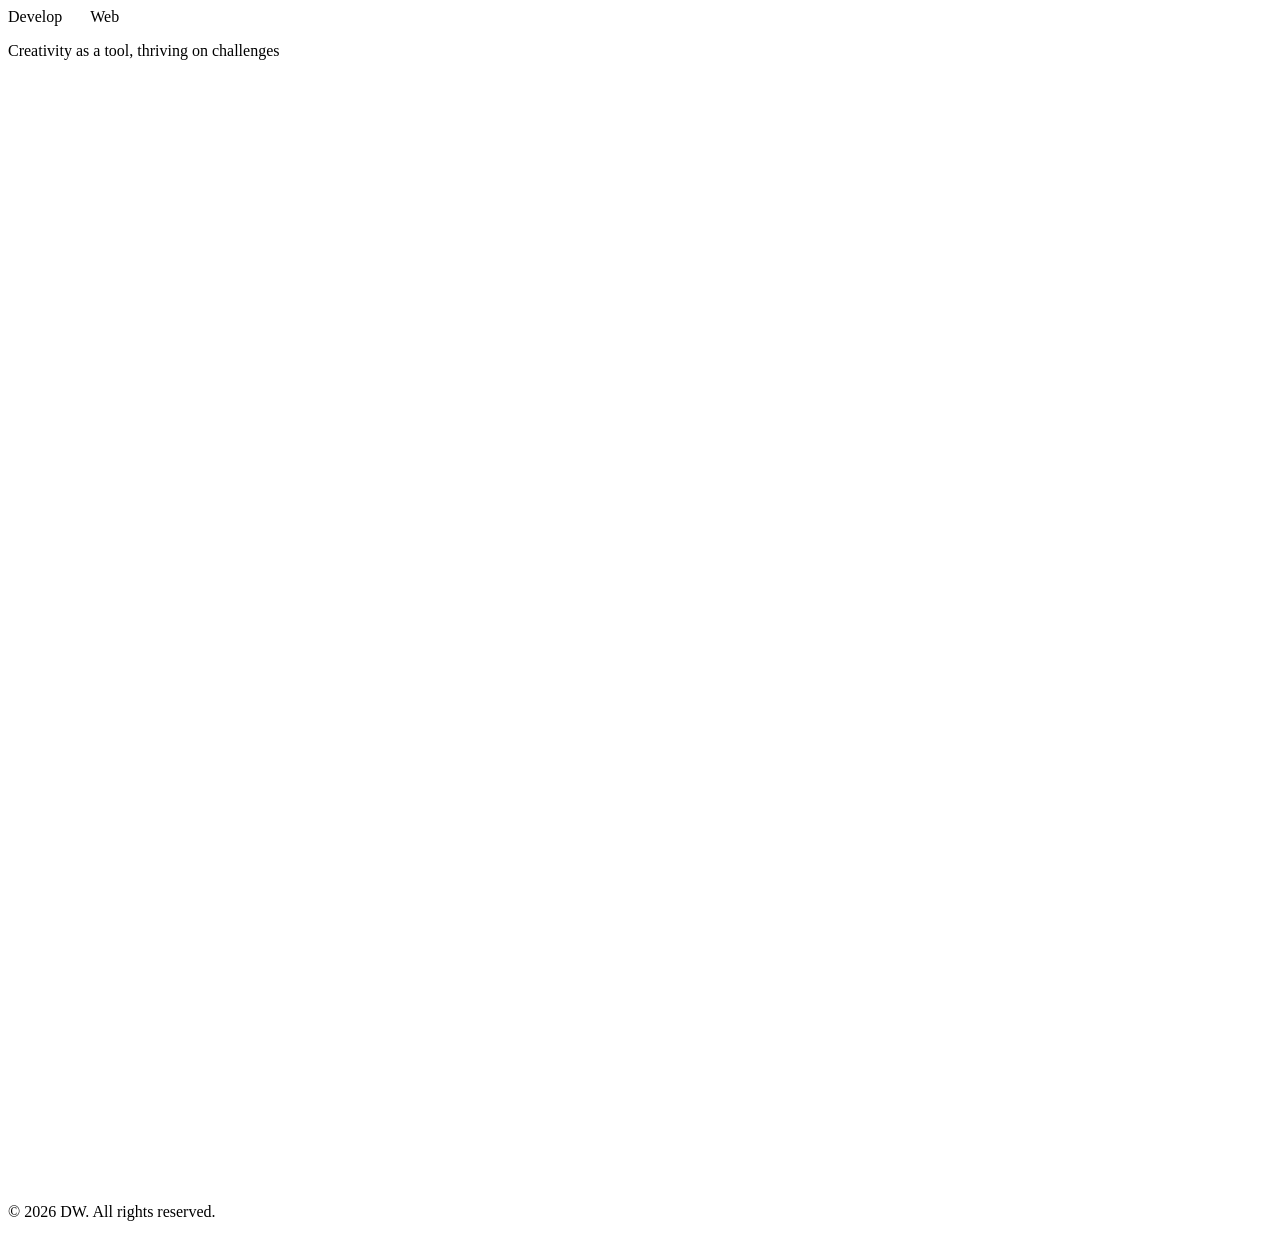
==== commit f022d39d: "feat: Introduce bundled JavaScript assets, update the main HTML, and remove a dedicated project HTML" ====
--- a/index.html
+++ b/index.html
@@ -1,4 +1,4 @@
-<!DOCTYPE html><html lang="en"><head><meta charSet="utf-8"/><meta name="viewport" content="width=device-width, initial-scale=1"/><link rel="preload" as="image" href="/my-portfolio-page/images/admission-chart.webp"/><link rel="preload" as="image" href="/my-portfolio-page/images/cupiary.webp"/><link rel="preload" as="image" href="/my-portfolio-page/images/consent-service.webp"/><link rel="preload" as="image" href="/my-portfolio-page/images/mobile-invitation.webp"/><link rel="preload" as="image" href="/my-portfolio-page/images/how-is-the-weather.webp"/><link rel="preload" as="image" href="/my-portfolio-page/images/cloud-emr.webp"/><title>DW | Portfolio</title><link rel="modulepreload" href="/my-portfolio-page/assets/main-fn95qlqt.js"/><link rel="modulepreload" href="/my-portfolio-page/assets/index-DvUXl3IK.js"/><link rel="modulepreload" href="/my-portfolio-page/assets/projects-CY2o2SVw.js"/><link rel="stylesheet" href="/my-portfolio-page/assets/styles-CnzISm5V.css"/></head><body><!--$--><div class="relative min-h-screen overflow-hidden text-white"><div class="pointer-events-none absolute -left-20 top-16 h-80 w-80 rounded-full bg-teal-300/20 blur-3xl"></div><div class="pointer-events-none absolute right-0 top-0 h-96 w-96 rounded-full bg-rose-300/16 blur-3xl"></div><div class="pointer-events-none absolute bottom-0 left-1/3 h-96 w-96 rounded-full bg-indigo-300/14 blur-3xl"></div><section class="projects-section relative z-10 mx-auto flex min-h-screen w-full max-w-7xl flex-col px-5 pb-14 pt-12 md:px-8"><div class="mb-7 flex flex-col items-center md:mb-9"><div class="relative w-full max-w-2xl h-[5.2rem] md:h-[7.4rem] overflow-visible"><div class="hero-container absolute inset-0 flex justify-center items-end gap-0 text-[2.25rem] leading-none font-extrabold tracking-tight text-white opacity-0 md:text-[4.1rem]"><span class="inline-flex items-end gap-0"><span class="hero-d bg-linear-to-r from-cyan-100 to-teal-200 bg-clip-text text-transparent pb-2 md:pb-3">D</span><span class="hero-evelop inline-block overflow-hidden whitespace-nowrap bg-linear-to-r from-cyan-100 via-white to-blue-200 bg-clip-text text-transparent pb-2 md:pb-3">evelop </span><span class="hero-ong inline-block overflow-hidden whitespace-nowrap bg-linear-to-r from-cyan-100 via-white to-blue-200 bg-clip-text text-transparent pb-2 md:pb-3" style="direction:rtl;width:0;opacity:0"><span class="inline-block" style="direction:ltr">ong</span></span></span><span class="ml-1.5 inline-flex items-end gap-0 md:ml-3"><span class="hero-w bg-linear-to-r from-rose-100 to-fuchsia-200 bg-clip-text text-transparent pb-2 md:pb-3">W</span><span class="hero-eb inline-block overflow-hidden whitespace-nowrap bg-linear-to-r from-rose-100 via-white to-fuchsia-200 bg-clip-text text-transparent pb-2 md:pb-3">eb</span><span class="hero-ook inline-block overflow-hidden whitespace-nowrap bg-linear-to-r from-rose-100 via-white to-fuchsia-200 bg-clip-text text-transparent pb-2 md:pb-3" style="width:0;opacity:0">ook</span></span></div></div><p class="hero-sub mt-3 text-center text-sm text-white/66 opacity-0 md:text-base">Creativity as a tool, thriving on challenges</p></div><header class="projects-header relative mb-10 border-b border-white/15 pb-8 md:pb-10" style="opacity:0"><div class="mb-4 inline-flex items-center gap-2 rounded-full border border-white/25 bg-white/8 px-3 py-1.5 text-xs md:text-sm font-semibold tracking-[0.18em] text-white/90 uppercase backdrop-blur-xl"><svg xmlns="http://www.w3.org/2000/svg" width="24" height="24" viewBox="0 0 24 24" fill="none" stroke="currentColor" stroke-width="2" stroke-linecap="round" stroke-linejoin="round" class="lucide lucide-sparkles h-3.5 w-3.5" aria-hidden="true"><path d="M11.017 2.814a1 1 0 0 1 1.966 0l1.051 5.558a2 2 0 0 0 1.594 1.594l5.558 1.051a1 1 0 0 1 0 1.966l-5.558 1.051a2 2 0 0 0-1.594 1.594l-1.051 5.558a1 1 0 0 1-1.966 0l-1.051-5.558a2 2 0 0 0-1.594-1.594l-5.558-1.051a1 1 0 0 1 0-1.966l5.558-1.051a2 2 0 0 0 1.594-1.594z"></path><path d="M20 2v4"></path><path d="M22 4h-4"></path><circle cx="4" cy="20" r="2"></circle></svg>Featured Projects</div><p class="mt-5 max-w-3xl text-xs leading-relaxed text-white/72 md:text-lg italic">단순히 구현하는 것에서 그치지 않고, 문제의 본질을 파악하고 더 나은 방향을 찾는 것을 즐깁니다.<br/>도전을 망설이지 않고 창의적인 아이디어와 섬세한 고민을 담아 제품을 만들고, 그것을 사용하는 사람이 만족감을 느낄 때 가장 큰 보람을 느끼고 그런 개발자가 되는 것이 목표입니다.</p></header><div class="grid grid-cols-1 auto-rows-[280px] gap-4 md:grid-cols-4 md:auto-rows-[320px]"><button type="button" style="view-transition-name:project-card-show-me-the-web;opacity:0" class="bento-card grid-shimmer glass-panel group relative flex flex-col overflow-hidden rounded-[1.8rem] p-5 text-left transition-all duration-500 hover:-translate-y-1.5 hover:border-white/45 hover:shadow-[0_24px_40px_rgba(0,0,0,0.34)] focus-visible:outline-2 focus-visible:outline-cyan-300 cursor-pointer "><div class="pointer-events-none absolute inset-0 bg-linear-to-br from-lime-400 to-green-500 opacity-[0.06] mix-blend-screen transition-opacity duration-500 group-hover:opacity-30"></div><div class="mb-3 flex items-center justify-between"><div style="view-transition-name:project-dot-show-me-the-web" class="h-3.5 w-3.5 rounded-full bg-linear-to-br from-lime-400 to-green-500 shadow-[0_0_20px_rgba(255,255,255,0.25)]"></div><span class="text-[11px] font-medium text-white/40 uppercase tracking-[0.12em]">Side</span></div><div class="relative flex min-h-0 flex-1 flex-col"><h3 style="view-transition-name:project-title-show-me-the-web" class="relative mb-2 text-xl font-bold md:text-2xl"><span class="transition-opacity duration-300 group-hover:opacity-0">Show Me The Web</span><span class="absolute inset-0 bg-linear-to-r from-cyan-100 to-fuchsia-100 bg-clip-text text-transparent opacity-0 transition-opacity duration-300 group-hover:opacity-100">Show Me The Web</span></h3><p class="mb-1 text-[11px] text-white/40">기획 · 디자인 · 프론트엔드 개발</p><p class="mb-4 flex-1 text-sm leading-relaxed text-white/72 md:text-[0.95rem]">웹의 동작 원리를 시각적으로 풀어내 누구나 이해할 수 있게 만든 프로젝트</p><div class="mb-4 flex flex-wrap gap-2"><span class="glass-chip rounded-full px-2.5 py-1 text-[11px] font-semibold tracking-wide text-white/92">React</span><span class="glass-chip rounded-full px-2.5 py-1 text-[11px] font-semibold tracking-wide text-white/92">JavaScript</span></div><div class="mt-auto flex items-center gap-2 text-white/62 transition-colors duration-300 group-hover:text-white"><span class="text-xs font-semibold tracking-[0.14em] uppercase">View Details</span><svg xmlns="http://www.w3.org/2000/svg" width="24" height="24" viewBox="0 0 24 24" fill="none" stroke="currentColor" stroke-width="2" stroke-linecap="round" stroke-linejoin="round" class="lucide lucide-arrow-right h-4 w-4 transition-transform duration-300 group-hover:translate-x-1" aria-hidden="true"><path d="M5 12h14"></path><path d="m12 5 7 7-7 7"></path></svg></div></div></button><button type="button" style="view-transition-name:project-card-inpatient-chart;opacity:0" class="bento-card grid-shimmer glass-panel group relative flex flex-col overflow-hidden rounded-[1.8rem] p-5 text-left transition-all duration-500 hover:-translate-y-1.5 hover:border-white/45 hover:shadow-[0_24px_40px_rgba(0,0,0,0.34)] focus-visible:outline-2 focus-visible:outline-cyan-300 cursor-pointer md:col-span-2 md:row-span-2"><div class="pointer-events-none absolute inset-0 bg-linear-to-br from-blue-400 to-indigo-500 opacity-[0.06] mix-blend-screen transition-opacity duration-500 group-hover:opacity-30"></div><div style="view-transition-name:project-image-inpatient-chart" class="relative -mx-5 -mt-5 mb-4 shrink-0 overflow-hidden rounded-t-[1.8rem] h-[52%]"><img src="/my-portfolio-page/images/admission-chart.webp" alt="입원차트 서비스" class="h-full w-full object-cover transition-transform duration-700 group-hover:scale-[1.07]"/><div class="absolute inset-0 bg-linear-to-t from-slate-950 via-slate-950/40 via-45% to-transparent"></div></div><div class="relative flex min-h-0 flex-1 flex-col"><h3 style="view-transition-name:project-title-inpatient-chart" class="relative mb-2 text-xl font-bold md:text-2xl"><span class="transition-opacity duration-300 group-hover:opacity-0">입원차트 서비스</span><span class="absolute inset-0 bg-linear-to-r from-cyan-100 to-fuchsia-100 bg-clip-text text-transparent opacity-0 transition-opacity duration-300 group-hover:opacity-100">입원차트 서비스</span></h3><p class="mb-4 flex-1 text-sm leading-relaxed text-white/72 md:text-[0.95rem]">수기 입원차트를 전자화하면서 수천 개 셀의 렌더링 성능까지 잡아낸 프로젝트</p><div class="mb-4 flex flex-wrap gap-2"><span class="glass-chip rounded-full px-2.5 py-1 text-[11px] font-semibold tracking-wide text-white/92">React</span><span class="glass-chip rounded-full px-2.5 py-1 text-[11px] font-semibold tracking-wide text-white/92">TypeScript</span></div><div class="mt-auto flex items-center gap-2 text-white/62 transition-colors duration-300 group-hover:text-white"><span class="text-xs font-semibold tracking-[0.14em] uppercase">View Details</span><svg xmlns="http://www.w3.org/2000/svg" width="24" height="24" viewBox="0 0 24 24" fill="none" stroke="currentColor" stroke-width="2" stroke-linecap="round" stroke-linejoin="round" class="lucide lucide-arrow-right h-4 w-4 transition-transform duration-300 group-hover:translate-x-1" aria-hidden="true"><path d="M5 12h14"></path><path d="m12 5 7 7-7 7"></path></svg></div></div></button><button type="button" style="view-transition-name:project-card-websocket-module;opacity:0" class="bento-card grid-shimmer glass-panel group relative flex flex-col overflow-hidden rounded-[1.8rem] p-5 text-left transition-all duration-500 hover:-translate-y-1.5 hover:border-white/45 hover:shadow-[0_24px_40px_rgba(0,0,0,0.34)] focus-visible:outline-2 focus-visible:outline-cyan-300 cursor-pointer "><div class="pointer-events-none absolute inset-0 bg-linear-to-br from-cyan-500 to-blue-600 opacity-[0.06] mix-blend-screen transition-opacity duration-500 group-hover:opacity-30"></div><div class="mb-3 flex items-center justify-between"><div style="view-transition-name:project-dot-websocket-module" class="h-3.5 w-3.5 rounded-full bg-linear-to-br from-cyan-500 to-blue-600 shadow-[0_0_20px_rgba(255,255,255,0.25)]"></div><span class="text-[11px] font-medium text-white/40 uppercase tracking-[0.12em]"></span></div><div class="relative flex min-h-0 flex-1 flex-col"><h3 style="view-transition-name:project-title-websocket-module" class="relative mb-2 text-xl font-bold md:text-2xl"><span class="transition-opacity duration-300 group-hover:opacity-0">WebSocket 모듈</span><span class="absolute inset-0 bg-linear-to-r from-cyan-100 to-fuchsia-100 bg-clip-text text-transparent opacity-0 transition-opacity duration-300 group-hover:opacity-100">WebSocket 모듈</span></h3><p class="mb-1 text-[11px] text-white/40">프론트엔드 개발 · 모듈 설계</p><p class="mb-4 flex-1 text-sm leading-relaxed text-white/72 md:text-[0.95rem]">외부 라이브러리의 한계를 넘어 실시간 연결을 안정적으로 보장하는 WebSocket 모듈을 직접 만든 프로젝트</p><div class="mb-4 flex flex-wrap gap-2"><span class="glass-chip rounded-full px-2.5 py-1 text-[11px] font-semibold tracking-wide text-white/92">TypeScript</span><span class="glass-chip rounded-full px-2.5 py-1 text-[11px] font-semibold tracking-wide text-white/92">WebSocket</span></div><div class="mt-auto flex items-center gap-2 text-white/62 transition-colors duration-300 group-hover:text-white"><span class="text-xs font-semibold tracking-[0.14em] uppercase">View Details</span><svg xmlns="http://www.w3.org/2000/svg" width="24" height="24" viewBox="0 0 24 24" fill="none" stroke="currentColor" stroke-width="2" stroke-linecap="round" stroke-linejoin="round" class="lucide lucide-arrow-right h-4 w-4 transition-transform duration-300 group-hover:translate-x-1" aria-hidden="true"><path d="M5 12h14"></path><path d="m12 5 7 7-7 7"></path></svg></div></div></button><button type="button" style="view-transition-name:project-card-cupiary;opacity:0" class="bento-card grid-shimmer glass-panel group relative flex flex-col overflow-hidden rounded-[1.8rem] p-5 text-left transition-all duration-500 hover:-translate-y-1.5 hover:border-white/45 hover:shadow-[0_24px_40px_rgba(0,0,0,0.34)] focus-visible:outline-2 focus-visible:outline-cyan-300 cursor-pointer md:row-span-2"><div class="pointer-events-none absolute inset-0 bg-linear-to-br from-amber-400 to-orange-400 opacity-[0.06] mix-blend-screen transition-opacity duration-500 group-hover:opacity-30"></div><div style="view-transition-name:project-image-cupiary" class="relative -mx-5 -mt-5 mb-4 shrink-0 overflow-hidden rounded-t-[1.8rem] h-[52%]"><img src="/my-portfolio-page/images/cupiary.webp" alt="Cupiary" class="h-full w-full object-cover transition-transform duration-700 group-hover:scale-[1.07]"/><div class="absolute inset-0 bg-linear-to-t from-slate-950 via-slate-950/40 via-45% to-transparent"></div></div><div class="relative flex min-h-0 flex-1 flex-col"><h3 style="view-transition-name:project-title-cupiary" class="relative mb-2 text-xl font-bold md:text-2xl"><span class="transition-opacity duration-300 group-hover:opacity-0">Cupiary</span><span class="absolute inset-0 bg-linear-to-r from-cyan-100 to-fuchsia-100 bg-clip-text text-transparent opacity-0 transition-opacity duration-300 group-hover:opacity-100">Cupiary</span></h3><p class="mb-4 flex-1 text-sm leading-relaxed text-white/72 md:text-[0.95rem]">내 취향의 한 잔을 찾아가는 음료 기록 서비스를 만들고 있는 프로젝트</p><div class="mb-4 flex flex-wrap gap-2"><span class="glass-chip rounded-full px-2.5 py-1 text-[11px] font-semibold tracking-wide text-white/92">React</span><span class="glass-chip rounded-full px-2.5 py-1 text-[11px] font-semibold tracking-wide text-white/92">TypeScript</span></div><div class="mt-auto flex items-center gap-2 text-white/62 transition-colors duration-300 group-hover:text-white"><span class="text-xs font-semibold tracking-[0.14em] uppercase">View Details</span><svg xmlns="http://www.w3.org/2000/svg" width="24" height="24" viewBox="0 0 24 24" fill="none" stroke="currentColor" stroke-width="2" stroke-linecap="round" stroke-linejoin="round" class="lucide lucide-arrow-right h-4 w-4 transition-transform duration-300 group-hover:translate-x-1" aria-hidden="true"><path d="M5 12h14"></path><path d="m12 5 7 7-7 7"></path></svg></div></div></button><button type="button" style="view-transition-name:project-card-consent-service;opacity:0" class="bento-card grid-shimmer glass-panel group relative flex flex-col overflow-hidden rounded-[1.8rem] p-5 text-left transition-all duration-500 hover:-translate-y-1.5 hover:border-white/45 hover:shadow-[0_24px_40px_rgba(0,0,0,0.34)] focus-visible:outline-2 focus-visible:outline-cyan-300 cursor-pointer "><div class="pointer-events-none absolute inset-0 bg-linear-to-br from-teal-400 to-emerald-500 opacity-[0.06] mix-blend-screen transition-opacity duration-500 group-hover:opacity-30"></div><div style="view-transition-name:project-image-consent-service" class="relative -mx-5 -mt-5 mb-4 shrink-0 overflow-hidden rounded-t-[1.8rem] h-[38%]"><img src="/my-portfolio-page/images/consent-service.webp" alt="동의서 서비스" class="h-full w-full object-cover transition-transform duration-700 group-hover:scale-[1.07]"/><div class="absolute inset-0 bg-linear-to-t from-slate-950 via-slate-950/40 via-45% to-transparent"></div></div><div class="relative flex min-h-0 flex-1 flex-col"><h3 style="view-transition-name:project-title-consent-service" class="relative mb-2 text-xl font-bold md:text-2xl"><span class="transition-opacity duration-300 group-hover:opacity-0">동의서 서비스</span><span class="absolute inset-0 bg-linear-to-r from-cyan-100 to-fuchsia-100 bg-clip-text text-transparent opacity-0 transition-opacity duration-300 group-hover:opacity-100">동의서 서비스</span></h3><p class="mb-4 flex-1 text-sm leading-relaxed text-white/72 md:text-[0.95rem]">종이 동의서를 디지털로 전환하고 서명까지 받을 수 있는 전자문서 서비스를 만든 프로젝트</p><div class="mb-4 flex flex-wrap gap-2"><span class="glass-chip rounded-full px-2.5 py-1 text-[11px] font-semibold tracking-wide text-white/92">React</span><span class="glass-chip rounded-full px-2.5 py-1 text-[11px] font-semibold tracking-wide text-white/92">TypeScript</span></div><div class="mt-auto flex items-center gap-2 text-white/62 transition-colors duration-300 group-hover:text-white"><span class="text-xs font-semibold tracking-[0.14em] uppercase">View Details</span><svg xmlns="http://www.w3.org/2000/svg" width="24" height="24" viewBox="0 0 24 24" fill="none" stroke="currentColor" stroke-width="2" stroke-linecap="round" stroke-linejoin="round" class="lucide lucide-arrow-right h-4 w-4 transition-transform duration-300 group-hover:translate-x-1" aria-hidden="true"><path d="M5 12h14"></path><path d="m12 5 7 7-7 7"></path></svg></div></div></button><button type="button" style="view-transition-name:project-card-design-system;opacity:0" class="bento-card grid-shimmer glass-panel group relative flex flex-col overflow-hidden rounded-[1.8rem] p-5 text-left transition-all duration-500 hover:-translate-y-1.5 hover:border-white/45 hover:shadow-[0_24px_40px_rgba(0,0,0,0.34)] focus-visible:outline-2 focus-visible:outline-cyan-300 cursor-pointer "><div class="pointer-events-none absolute inset-0 bg-linear-to-br from-violet-500 to-fuchsia-500 opacity-[0.06] mix-blend-screen transition-opacity duration-500 group-hover:opacity-30"></div><div class="mb-3 flex items-center justify-between"><div style="view-transition-name:project-dot-design-system" class="h-3.5 w-3.5 rounded-full bg-linear-to-br from-violet-500 to-fuchsia-500 shadow-[0_0_20px_rgba(255,255,255,0.25)]"></div><span class="text-[11px] font-medium text-white/40 uppercase tracking-[0.12em]"></span></div><div class="relative flex min-h-0 flex-1 flex-col"><h3 style="view-transition-name:project-title-design-system" class="relative mb-2 text-xl font-bold md:text-2xl"><span class="transition-opacity duration-300 group-hover:opacity-0">Design System</span><span class="absolute inset-0 bg-linear-to-r from-cyan-100 to-fuchsia-100 bg-clip-text text-transparent opacity-0 transition-opacity duration-300 group-hover:opacity-100">Design System</span></h3><p class="mb-1 text-[11px] text-white/40">프론트엔드 개발 리드 · UXI 협업</p><p class="mb-4 flex-1 text-sm leading-relaxed text-white/72 md:text-[0.95rem]">팀 전체가 같은 언어로 소통할 수 있도록 디자인 시스템을 구축한 프로젝트</p><div class="mb-4 flex flex-wrap gap-2"><span class="glass-chip rounded-full px-2.5 py-1 text-[11px] font-semibold tracking-wide text-white/92">React</span><span class="glass-chip rounded-full px-2.5 py-1 text-[11px] font-semibold tracking-wide text-white/92">TypeScript</span></div><div class="mt-auto flex items-center gap-2 text-white/62 transition-colors duration-300 group-hover:text-white"><span class="text-xs font-semibold tracking-[0.14em] uppercase">View Details</span><svg xmlns="http://www.w3.org/2000/svg" width="24" height="24" viewBox="0 0 24 24" fill="none" stroke="currentColor" stroke-width="2" stroke-linecap="round" stroke-linejoin="round" class="lucide lucide-arrow-right h-4 w-4 transition-transform duration-300 group-hover:translate-x-1" aria-hidden="true"><path d="M5 12h14"></path><path d="m12 5 7 7-7 7"></path></svg></div></div></button><button type="button" style="view-transition-name:project-card-mobile-invitation;opacity:0" class="bento-card grid-shimmer glass-panel group relative flex flex-col overflow-hidden rounded-[1.8rem] p-5 text-left transition-all duration-500 hover:-translate-y-1.5 hover:border-white/45 hover:shadow-[0_24px_40px_rgba(0,0,0,0.34)] focus-visible:outline-2 focus-visible:outline-cyan-300 cursor-pointer md:row-span-2"><div class="pointer-events-none absolute inset-0 bg-linear-to-br from-rose-400 to-pink-500 opacity-[0.06] mix-blend-screen transition-opacity duration-500 group-hover:opacity-30"></div><div style="view-transition-name:project-image-mobile-invitation" class="relative -mx-5 -mt-5 mb-4 shrink-0 overflow-hidden rounded-t-[1.8rem] h-[52%]"><img src="/my-portfolio-page/images/mobile-invitation.webp" alt="모바일 청첩장" class="h-full w-full object-cover transition-transform duration-700 group-hover:scale-[1.07]"/><div class="absolute inset-0 bg-linear-to-t from-slate-950 via-slate-950/40 via-45% to-transparent"></div></div><div class="relative flex min-h-0 flex-1 flex-col"><h3 style="view-transition-name:project-title-mobile-invitation" class="relative mb-2 text-xl font-bold md:text-2xl"><span class="transition-opacity duration-300 group-hover:opacity-0">모바일 청첩장</span><span class="absolute inset-0 bg-linear-to-r from-cyan-100 to-fuchsia-100 bg-clip-text text-transparent opacity-0 transition-opacity duration-300 group-hover:opacity-100">모바일 청첩장</span></h3><p class="mb-4 flex-1 text-sm leading-relaxed text-white/72 md:text-[0.95rem]">나의 결혼식에 초대할 사람들을 위해 직접 기획하고 만든 프로젝트</p><div class="mb-4 flex flex-wrap gap-2"><span class="glass-chip rounded-full px-2.5 py-1 text-[11px] font-semibold tracking-wide text-white/92">React</span><span class="glass-chip rounded-full px-2.5 py-1 text-[11px] font-semibold tracking-wide text-white/92">TypeScript</span></div><div class="mt-auto flex items-center gap-2 text-white/62 transition-colors duration-300 group-hover:text-white"><span class="text-xs font-semibold tracking-[0.14em] uppercase">View Details</span><svg xmlns="http://www.w3.org/2000/svg" width="24" height="24" viewBox="0 0 24 24" fill="none" stroke="currentColor" stroke-width="2" stroke-linecap="round" stroke-linejoin="round" class="lucide lucide-arrow-right h-4 w-4 transition-transform duration-300 group-hover:translate-x-1" aria-hidden="true"><path d="M5 12h14"></path><path d="m12 5 7 7-7 7"></path></svg></div></div></button><button type="button" style="view-transition-name:project-card-pregnancy-week-tracker;opacity:0" class="bento-card grid-shimmer glass-panel group relative flex flex-col overflow-hidden rounded-[1.8rem] p-5 text-left transition-all duration-500 hover:-translate-y-1.5 hover:border-white/45 hover:shadow-[0_24px_40px_rgba(0,0,0,0.34)] focus-visible:outline-2 focus-visible:outline-cyan-300 cursor-pointer md:row-span-2"><div class="pointer-events-none absolute inset-0 bg-linear-to-br from-violet-400 to-purple-500 opacity-[0.06] mix-blend-screen transition-opacity duration-500 group-hover:opacity-30"></div><div class="mb-3 flex items-center justify-between"><div style="view-transition-name:project-dot-pregnancy-week-tracker" class="h-3.5 w-3.5 rounded-full bg-linear-to-br from-violet-400 to-purple-500 shadow-[0_0_20px_rgba(255,255,255,0.25)]"></div><span class="text-[11px] font-medium text-white/40 uppercase tracking-[0.12em]">Side</span></div><div class="relative flex min-h-0 flex-1 flex-col"><h3 style="view-transition-name:project-title-pregnancy-week-tracker" class="relative mb-2 text-xl font-bold md:text-2xl"><span class="transition-opacity duration-300 group-hover:opacity-0">오늘은 몇 주차</span><span class="absolute inset-0 bg-linear-to-r from-cyan-100 to-fuchsia-100 bg-clip-text text-transparent opacity-0 transition-opacity duration-300 group-hover:opacity-100">오늘은 몇 주차</span></h3><p class="mb-1 text-[11px] text-white/40">기획 · UI 디자인 · 모바일 앱 개발</p><p class="mb-4 flex-1 text-sm leading-relaxed text-white/72 md:text-[0.95rem]">출산 예정일로 오늘이 임신 몇 주차인지 바로 확인할 수 있는 프로젝트</p><div class="mb-4 flex flex-wrap gap-2"><span class="glass-chip rounded-full px-2.5 py-1 text-[11px] font-semibold tracking-wide text-white/92">Flutter</span><span class="glass-chip rounded-full px-2.5 py-1 text-[11px] font-semibold tracking-wide text-white/92">iOS</span></div><div class="mt-auto flex items-center gap-2 text-white/62 transition-colors duration-300 group-hover:text-white"><span class="text-xs font-semibold tracking-[0.14em] uppercase">View Details</span><svg xmlns="http://www.w3.org/2000/svg" width="24" height="24" viewBox="0 0 24 24" fill="none" stroke="currentColor" stroke-width="2" stroke-linecap="round" stroke-linejoin="round" class="lucide lucide-arrow-right h-4 w-4 transition-transform duration-300 group-hover:translate-x-1" aria-hidden="true"><path d="M5 12h14"></path><path d="m12 5 7 7-7 7"></path></svg></div></div></button><button type="button" style="view-transition-name:project-card-climo;opacity:0" class="bento-card grid-shimmer glass-panel group relative flex flex-col overflow-hidden rounded-[1.8rem] p-5 text-left transition-all duration-500 hover:-translate-y-1.5 hover:border-white/45 hover:shadow-[0_24px_40px_rgba(0,0,0,0.34)] focus-visible:outline-2 focus-visible:outline-cyan-300 cursor-pointer "><div class="pointer-events-none absolute inset-0 bg-linear-to-br from-sky-400 to-blue-500 opacity-[0.06] mix-blend-screen transition-opacity duration-500 group-hover:opacity-30"></div><div class="mb-3 flex items-center justify-between"><div style="view-transition-name:project-dot-climo" class="h-3.5 w-3.5 rounded-full bg-linear-to-br from-sky-400 to-blue-500 shadow-[0_0_20px_rgba(255,255,255,0.25)]"></div><span class="text-[11px] font-medium text-white/40 uppercase tracking-[0.12em]">Side</span></div><div class="relative flex min-h-0 flex-1 flex-col"><h3 style="view-transition-name:project-title-climo" class="relative mb-2 text-xl font-bold md:text-2xl"><span class="transition-opacity duration-300 group-hover:opacity-0">Climo</span><span class="absolute inset-0 bg-linear-to-r from-cyan-100 to-fuchsia-100 bg-clip-text text-transparent opacity-0 transition-opacity duration-300 group-hover:opacity-100">Climo</span></h3><p class="mb-1 text-[11px] text-white/40">기획 · 윈도우 클라이언트 앱 개발</p><p class="mb-4 flex-1 text-sm leading-relaxed text-white/72 md:text-[0.95rem]">반복되는 복사·붙여넣기를 클립보드 히스토리로 해결한 프로젝트</p><div class="mb-4 flex flex-wrap gap-2"><span class="glass-chip rounded-full px-2.5 py-1 text-[11px] font-semibold tracking-wide text-white/92">WPF</span><span class="glass-chip rounded-full px-2.5 py-1 text-[11px] font-semibold tracking-wide text-white/92">C#</span></div><div class="mt-auto flex items-center gap-2 text-white/62 transition-colors duration-300 group-hover:text-white"><span class="text-xs font-semibold tracking-[0.14em] uppercase">View Details</span><svg xmlns="http://www.w3.org/2000/svg" width="24" height="24" viewBox="0 0 24 24" fill="none" stroke="currentColor" stroke-width="2" stroke-linecap="round" stroke-linejoin="round" class="lucide lucide-arrow-right h-4 w-4 transition-transform duration-300 group-hover:translate-x-1" aria-hidden="true"><path d="M5 12h14"></path><path d="m12 5 7 7-7 7"></path></svg></div></div></button><button type="button" style="view-transition-name:project-card-how-is-the-weather;opacity:0" class="bento-card grid-shimmer glass-panel group relative flex flex-col overflow-hidden rounded-[1.8rem] p-5 text-left transition-all duration-500 hover:-translate-y-1.5 hover:border-white/45 hover:shadow-[0_24px_40px_rgba(0,0,0,0.34)] focus-visible:outline-2 focus-visible:outline-cyan-300 cursor-pointer "><div class="pointer-events-none absolute inset-0 bg-linear-to-br from-cyan-400 to-sky-500 opacity-[0.06] mix-blend-screen transition-opacity duration-500 group-hover:opacity-30"></div><div style="view-transition-name:project-image-how-is-the-weather" class="relative -mx-5 -mt-5 mb-4 shrink-0 overflow-hidden rounded-t-[1.8rem] h-[38%]"><img src="/my-portfolio-page/images/how-is-the-weather.webp" alt="날씨 어때" class="h-full w-full object-cover transition-transform duration-700 group-hover:scale-[1.07]"/><div class="absolute inset-0 bg-linear-to-t from-slate-950 via-slate-950/40 via-45% to-transparent"></div></div><div class="relative flex min-h-0 flex-1 flex-col"><h3 style="view-transition-name:project-title-how-is-the-weather" class="relative mb-2 text-xl font-bold md:text-2xl"><span class="transition-opacity duration-300 group-hover:opacity-0">날씨 어때</span><span class="absolute inset-0 bg-linear-to-r from-cyan-100 to-fuchsia-100 bg-clip-text text-transparent opacity-0 transition-opacity duration-300 group-hover:opacity-100">날씨 어때</span></h3><p class="mb-4 flex-1 text-sm leading-relaxed text-white/72 md:text-[0.95rem]">기존 날씨 앱의 불편함을 직접 해소하고자 만든 프로젝트</p><div class="mb-4 flex flex-wrap gap-2"><span class="glass-chip rounded-full px-2.5 py-1 text-[11px] font-semibold tracking-wide text-white/92">Fuse Tools</span><span class="glass-chip rounded-full px-2.5 py-1 text-[11px] font-semibold tracking-wide text-white/92">iOS</span></div><div class="mt-auto flex items-center gap-2 text-white/62 transition-colors duration-300 group-hover:text-white"><span class="text-xs font-semibold tracking-[0.14em] uppercase">View Details</span><svg xmlns="http://www.w3.org/2000/svg" width="24" height="24" viewBox="0 0 24 24" fill="none" stroke="currentColor" stroke-width="2" stroke-linecap="round" stroke-linejoin="round" class="lucide lucide-arrow-right h-4 w-4 transition-transform duration-300 group-hover:translate-x-1" aria-hidden="true"><path d="M5 12h14"></path><path d="m12 5 7 7-7 7"></path></svg></div></div></button><button type="button" style="view-transition-name:project-card-cloud-emr;opacity:0" class="bento-card grid-shimmer glass-panel group relative flex flex-col overflow-hidden rounded-[1.8rem] p-5 text-left transition-all duration-500 hover:-translate-y-1.5 hover:border-white/45 hover:shadow-[0_24px_40px_rgba(0,0,0,0.34)] focus-visible:outline-2 focus-visible:outline-cyan-300 cursor-pointer md:col-span-2"><div class="pointer-events-none absolute inset-0 bg-linear-to-br from-indigo-400 to-blue-500 opacity-[0.06] mix-blend-screen transition-opacity duration-500 group-hover:opacity-30"></div><div style="view-transition-name:project-image-cloud-emr" class="relative -mx-5 -mt-5 mb-4 shrink-0 overflow-hidden rounded-t-[1.8rem] h-[38%]"><img src="/my-portfolio-page/images/cloud-emr.webp" alt="Cloud EMR" class="h-full w-full object-cover transition-transform duration-700 group-hover:scale-[1.07]"/><div class="absolute inset-0 bg-linear-to-t from-slate-950 via-slate-950/40 via-45% to-transparent"></div></div><div class="relative flex min-h-0 flex-1 flex-col"><h3 style="view-transition-name:project-title-cloud-emr" class="relative mb-2 text-xl font-bold md:text-2xl"><span class="transition-opacity duration-300 group-hover:opacity-0">Cloud EMR</span><span class="absolute inset-0 bg-linear-to-r from-cyan-100 to-fuchsia-100 bg-clip-text text-transparent opacity-0 transition-opacity duration-300 group-hover:opacity-100">Cloud EMR</span></h3><p class="mb-4 flex-1 text-sm leading-relaxed text-white/72 md:text-[0.95rem]">설치형 EMR의 한계를 넘어 누구나 쉽게 쓸 수 있는 클라우드 기반 EMR을 만든 프로젝트</p><div class="mb-4 flex flex-wrap gap-2"><span class="glass-chip rounded-full px-2.5 py-1 text-[11px] font-semibold tracking-wide text-white/92">React</span><span class="glass-chip rounded-full px-2.5 py-1 text-[11px] font-semibold tracking-wide text-white/92">Node.js</span></div><div class="mt-auto flex items-center gap-2 text-white/62 transition-colors duration-300 group-hover:text-white"><span class="text-xs font-semibold tracking-[0.14em] uppercase">View Details</span><svg xmlns="http://www.w3.org/2000/svg" width="24" height="24" viewBox="0 0 24 24" fill="none" stroke="currentColor" stroke-width="2" stroke-linecap="round" stroke-linejoin="round" class="lucide lucide-arrow-right h-4 w-4 transition-transform duration-300 group-hover:translate-x-1" aria-hidden="true"><path d="M5 12h14"></path><path d="m12 5 7 7-7 7"></path></svg></div></div></button><button type="button" style="view-transition-name:project-card-kaist-executive-program;opacity:0" class="bento-card grid-shimmer glass-panel group relative flex flex-col overflow-hidden rounded-[1.8rem] p-5 text-left transition-all duration-500 hover:-translate-y-1.5 hover:border-white/45 hover:shadow-[0_24px_40px_rgba(0,0,0,0.34)] focus-visible:outline-2 focus-visible:outline-cyan-300 cursor-pointer "><div class="pointer-events-none absolute inset-0 bg-linear-to-br from-emerald-400 to-teal-500 opacity-[0.06] mix-blend-screen transition-opacity duration-500 group-hover:opacity-30"></div><div class="mb-3 flex items-center justify-between"><div style="view-transition-name:project-dot-kaist-executive-program" class="h-3.5 w-3.5 rounded-full bg-linear-to-br from-emerald-400 to-teal-500 shadow-[0_0_20px_rgba(255,255,255,0.25)]"></div><span class="text-[11px] font-medium text-white/40 uppercase tracking-[0.12em]"></span></div><div class="relative flex min-h-0 flex-1 flex-col"><h3 style="view-transition-name:project-title-kaist-executive-program" class="relative mb-2 text-xl font-bold md:text-2xl"><span class="transition-opacity duration-300 group-hover:opacity-0">경영자과정 Mobile</span><span class="absolute inset-0 bg-linear-to-r from-cyan-100 to-fuchsia-100 bg-clip-text text-transparent opacity-0 transition-opacity duration-300 group-hover:opacity-100">경영자과정 Mobile</span></h3><p class="mb-1 text-[11px] text-white/40">기획 · 모바일 웹 개발</p><p class="mb-4 flex-1 text-sm leading-relaxed text-white/72 md:text-[0.95rem]">KAIST 경영자과정 수강생의 정보 공유와 인맥 관리를 위해 만든 프로젝트</p><div class="mb-4 flex flex-wrap gap-2"><span class="glass-chip rounded-full px-2.5 py-1 text-[11px] font-semibold tracking-wide text-white/92">JavaScript</span><span class="glass-chip rounded-full px-2.5 py-1 text-[11px] font-semibold tracking-wide text-white/92">jQuery Mobile</span></div><div class="mt-auto flex items-center gap-2 text-white/62 transition-colors duration-300 group-hover:text-white"><span class="text-xs font-semibold tracking-[0.14em] uppercase">View Details</span><svg xmlns="http://www.w3.org/2000/svg" width="24" height="24" viewBox="0 0 24 24" fill="none" stroke="currentColor" stroke-width="2" stroke-linecap="round" stroke-linejoin="round" class="lucide lucide-arrow-right h-4 w-4 transition-transform duration-300 group-hover:translate-x-1" aria-hidden="true"><path d="M5 12h14"></path><path d="m12 5 7 7-7 7"></path></svg></div></div></button><button type="button" style="view-transition-name:project-card-student-handbook;opacity:0" class="bento-card grid-shimmer glass-panel group relative flex flex-col overflow-hidden rounded-[1.8rem] p-5 text-left transition-all duration-500 hover:-translate-y-1.5 hover:border-white/45 hover:shadow-[0_24px_40px_rgba(0,0,0,0.34)] focus-visible:outline-2 focus-visible:outline-cyan-300 cursor-pointer "><div class="pointer-events-none absolute inset-0 bg-linear-to-br from-amber-400 to-orange-500 opacity-[0.06] mix-blend-screen transition-opacity duration-500 group-hover:opacity-30"></div><div class="mb-3 flex items-center justify-between"><div style="view-transition-name:project-dot-student-handbook" class="h-3.5 w-3.5 rounded-full bg-linear-to-br from-amber-400 to-orange-500 shadow-[0_0_20px_rgba(255,255,255,0.25)]"></div><span class="text-[11px] font-medium text-white/40 uppercase tracking-[0.12em]"></span></div><div class="relative flex min-h-0 flex-1 flex-col"><h3 style="view-transition-name:project-title-student-handbook" class="relative mb-2 text-xl font-bold md:text-2xl"><span class="transition-opacity duration-300 group-hover:opacity-0">학생 수첩 Mobile</span><span class="absolute inset-0 bg-linear-to-r from-cyan-100 to-fuchsia-100 bg-clip-text text-transparent opacity-0 transition-opacity duration-300 group-hover:opacity-100">학생 수첩 Mobile</span></h3><p class="mb-1 text-[11px] text-white/40">기획 · 모바일 웹 개발</p><p class="mb-4 flex-1 text-sm leading-relaxed text-white/72 md:text-[0.95rem]">KAIST 학생들의 인맥 관리를 모바일로 옮긴 프로젝트</p><div class="mb-4 flex flex-wrap gap-2"><span class="glass-chip rounded-full px-2.5 py-1 text-[11px] font-semibold tracking-wide text-white/92">JavaScript</span><span class="glass-chip rounded-full px-2.5 py-1 text-[11px] font-semibold tracking-wide text-white/92">jQuery Mobile</span></div><div class="mt-auto flex items-center gap-2 text-white/62 transition-colors duration-300 group-hover:text-white"><span class="text-xs font-semibold tracking-[0.14em] uppercase">View Details</span><svg xmlns="http://www.w3.org/2000/svg" width="24" height="24" viewBox="0 0 24 24" fill="none" stroke="currentColor" stroke-width="2" stroke-linecap="round" stroke-linejoin="round" class="lucide lucide-arrow-right h-4 w-4 transition-transform duration-300 group-hover:translate-x-1" aria-hidden="true"><path d="M5 12h14"></path><path d="m12 5 7 7-7 7"></path></svg></div></div></button></div></section><footer class="relative z-10 border-t border-white/10 px-6 py-7"><div class="mx-auto flex w-full max-w-7xl flex-col items-center justify-between gap-2 text-xs text-white/55 md:flex-row md:text-sm"><p>Crafted with TanStack Start, Tailwind CSS, and GSAP.</p><p class="tracking-[0.12em] uppercase">Portfolio Experience</p></div></footer></div><script></script><script>(function restoreScroll({
+<!DOCTYPE html><html lang="en"><head><meta charSet="utf-8"/><meta name="viewport" content="width=device-width, initial-scale=1"/><link rel="preload" as="image" href="/my-portfolio-page/images/admission-chart.webp"/><link rel="preload" as="image" href="/my-portfolio-page/images/cupiary.webp"/><link rel="preload" as="image" href="/my-portfolio-page/images/consent-service.webp"/><link rel="preload" as="image" href="/my-portfolio-page/images/mobile-invitation.webp"/><link rel="preload" as="image" href="/my-portfolio-page/images/how-is-the-weather.webp"/><link rel="preload" as="image" href="/my-portfolio-page/images/cloud-emr.webp"/><title>DW | Portfolio</title><link rel="modulepreload" href="/my-portfolio-page/assets/main-COYCAvO3.js"/><link rel="modulepreload" href="/my-portfolio-page/assets/index-BcrOb5Q2.js"/><link rel="modulepreload" href="/my-portfolio-page/assets/projects-CIYxS_V4.js"/><link rel="stylesheet" href="/my-portfolio-page/assets/styles-CnzISm5V.css"/></head><body><!--$--><div class="relative min-h-screen overflow-hidden text-white"><div class="pointer-events-none absolute -left-20 top-16 h-80 w-80 rounded-full bg-teal-300/20 blur-3xl"></div><div class="pointer-events-none absolute right-0 top-0 h-96 w-96 rounded-full bg-rose-300/16 blur-3xl"></div><div class="pointer-events-none absolute bottom-0 left-1/3 h-96 w-96 rounded-full bg-indigo-300/14 blur-3xl"></div><section class="projects-section relative z-10 mx-auto flex min-h-screen w-full max-w-7xl flex-col px-5 pb-14 pt-12 md:px-8"><div class="mb-7 flex flex-col items-center md:mb-9"><div class="relative w-full max-w-2xl h-[5.2rem] md:h-[7.4rem] overflow-visible"><div class="hero-container absolute inset-0 flex justify-center items-end gap-0 text-[2.25rem] leading-none font-extrabold tracking-tight text-white opacity-0 md:text-[4.1rem]"><span class="inline-flex items-end gap-0"><span class="hero-d bg-linear-to-r from-cyan-100 to-teal-200 bg-clip-text text-transparent pb-2 md:pb-3">D</span><span class="hero-evelop inline-block overflow-hidden whitespace-nowrap bg-linear-to-r from-cyan-100 via-white to-blue-200 bg-clip-text text-transparent pb-2 md:pb-3">evelop </span><span class="hero-ong inline-block overflow-hidden whitespace-nowrap bg-linear-to-r from-cyan-100 via-white to-blue-200 bg-clip-text text-transparent pb-2 md:pb-3" style="direction:rtl;width:0;opacity:0"><span class="inline-block" style="direction:ltr">ong</span></span></span><span class="ml-1.5 inline-flex items-end gap-0 md:ml-3"><span class="hero-w bg-linear-to-r from-rose-100 to-fuchsia-200 bg-clip-text text-transparent pb-2 md:pb-3">W</span><span class="hero-eb inline-block overflow-hidden whitespace-nowrap bg-linear-to-r from-rose-100 via-white to-fuchsia-200 bg-clip-text text-transparent pb-2 md:pb-3">eb</span><span class="hero-ook inline-block overflow-hidden whitespace-nowrap bg-linear-to-r from-rose-100 via-white to-fuchsia-200 bg-clip-text text-transparent pb-2 md:pb-3" style="width:0;opacity:0">ook</span></span></div></div><p class="hero-sub mt-3 text-center text-sm text-white/66 opacity-0 md:text-base">Creativity as a tool, thriving on challenges</p></div><header class="projects-header relative mb-10 border-b border-white/15 pb-8 md:pb-10" style="opacity:0"><div class="mb-4 inline-flex items-center gap-2 rounded-full border border-white/25 bg-white/8 px-3 py-1.5 text-xs md:text-sm font-semibold tracking-[0.18em] text-white/90 uppercase backdrop-blur-xl"><svg xmlns="http://www.w3.org/2000/svg" width="24" height="24" viewBox="0 0 24 24" fill="none" stroke="currentColor" stroke-width="2" stroke-linecap="round" stroke-linejoin="round" class="lucide lucide-sparkles h-3.5 w-3.5" aria-hidden="true"><path d="M11.017 2.814a1 1 0 0 1 1.966 0l1.051 5.558a2 2 0 0 0 1.594 1.594l5.558 1.051a1 1 0 0 1 0 1.966l-5.558 1.051a2 2 0 0 0-1.594 1.594l-1.051 5.558a1 1 0 0 1-1.966 0l-1.051-5.558a2 2 0 0 0-1.594-1.594l-5.558-1.051a1 1 0 0 1 0-1.966l5.558-1.051a2 2 0 0 0 1.594-1.594z"></path><path d="M20 2v4"></path><path d="M22 4h-4"></path><circle cx="4" cy="20" r="2"></circle></svg>Featured Projects</div><p class="mt-5 max-w-3xl text-xs leading-relaxed text-white/72 md:text-lg italic">단순히 구현하는 것에서 그치지 않고, 문제의 본질을 파악하고 더 나은 방향을 찾는 것을 즐깁니다.<br/>도전을 망설이지 않고 창의적인 아이디어와 섬세한 고민을 담아 제품을 만들고, 그것을 사용하는 사람이 만족감을 느낄 때 가장 큰 보람을 느끼고 그런 개발자가 되는 것이 목표입니다.</p></header><div class="grid grid-cols-1 auto-rows-[280px] gap-4 md:grid-cols-4 md:auto-rows-[320px]"><button type="button" style="view-transition-name:project-card-show-me-the-web;opacity:0" class="bento-card grid-shimmer glass-panel group relative flex flex-col overflow-hidden rounded-[1.8rem] p-5 text-left transition-all duration-500 hover:-translate-y-1.5 hover:border-white/45 hover:shadow-[0_24px_40px_rgba(0,0,0,0.34)] focus-visible:outline-2 focus-visible:outline-cyan-300 cursor-pointer "><div class="pointer-events-none absolute inset-0 bg-linear-to-br from-lime-400 to-green-500 opacity-[0.06] mix-blend-screen transition-opacity duration-500 group-hover:opacity-30"></div><div class="mb-3 flex items-center justify-between"><div style="view-transition-name:project-dot-show-me-the-web" class="h-3.5 w-3.5 rounded-full bg-linear-to-br from-lime-400 to-green-500 shadow-[0_0_20px_rgba(255,255,255,0.25)]"></div><span class="text-[11px] font-medium text-white/40 uppercase tracking-[0.12em]">Side</span></div><div class="relative flex min-h-0 flex-1 flex-col"><h3 style="view-transition-name:project-title-show-me-the-web" class="relative mb-2 text-xl font-bold md:text-2xl"><span class="transition-opacity duration-300 group-hover:opacity-0">Show Me The Web</span><span class="absolute inset-0 bg-linear-to-r from-cyan-100 to-fuchsia-100 bg-clip-text text-transparent opacity-0 transition-opacity duration-300 group-hover:opacity-100">Show Me The Web</span></h3><p class="mb-1 text-[11px] text-white/40">기획 · 디자인 · 프론트엔드 개발</p><p class="mb-4 flex-1 text-sm leading-relaxed text-white/72 md:text-[0.95rem]">웹의 동작 원리를 시각적으로 풀어내 누구나 이해할 수 있게 만든 프로젝트</p><div class="mb-4 flex flex-wrap gap-2"><span class="glass-chip rounded-full px-2.5 py-1 text-[11px] font-semibold tracking-wide text-white/92">React</span><span class="glass-chip rounded-full px-2.5 py-1 text-[11px] font-semibold tracking-wide text-white/92">JavaScript</span></div><div class="mt-auto flex items-center gap-2 text-white/62 transition-colors duration-300 group-hover:text-white"><span class="text-xs font-semibold tracking-[0.14em] uppercase">View Details</span><svg xmlns="http://www.w3.org/2000/svg" width="24" height="24" viewBox="0 0 24 24" fill="none" stroke="currentColor" stroke-width="2" stroke-linecap="round" stroke-linejoin="round" class="lucide lucide-arrow-right h-4 w-4 transition-transform duration-300 group-hover:translate-x-1" aria-hidden="true"><path d="M5 12h14"></path><path d="m12 5 7 7-7 7"></path></svg></div></div></button><button type="button" style="view-transition-name:project-card-inpatient-chart;opacity:0" class="bento-card grid-shimmer glass-panel group relative flex flex-col overflow-hidden rounded-[1.8rem] p-5 text-left transition-all duration-500 hover:-translate-y-1.5 hover:border-white/45 hover:shadow-[0_24px_40px_rgba(0,0,0,0.34)] focus-visible:outline-2 focus-visible:outline-cyan-300 cursor-pointer md:col-span-2 md:row-span-2"><div class="pointer-events-none absolute inset-0 bg-linear-to-br from-blue-400 to-indigo-500 opacity-[0.06] mix-blend-screen transition-opacity duration-500 group-hover:opacity-30"></div><div style="view-transition-name:project-image-inpatient-chart" class="relative -mx-5 -mt-5 mb-4 shrink-0 overflow-hidden rounded-t-[1.8rem] h-[52%]"><img src="/my-portfolio-page/images/admission-chart.webp" alt="입원차트 서비스" class="h-full w-full object-cover transition-transform duration-700 group-hover:scale-[1.07]"/><div class="absolute inset-0 bg-linear-to-t from-slate-950 via-slate-950/40 via-45% to-transparent"></div></div><div class="relative flex min-h-0 flex-1 flex-col"><h3 style="view-transition-name:project-title-inpatient-chart" class="relative mb-2 text-xl font-bold md:text-2xl"><span class="transition-opacity duration-300 group-hover:opacity-0">입원차트 서비스</span><span class="absolute inset-0 bg-linear-to-r from-cyan-100 to-fuchsia-100 bg-clip-text text-transparent opacity-0 transition-opacity duration-300 group-hover:opacity-100">입원차트 서비스</span></h3><p class="mb-4 flex-1 text-sm leading-relaxed text-white/72 md:text-[0.95rem]">수기 입원차트를 전자화하면서 수천 개 셀의 렌더링 성능까지 잡아낸 프로젝트</p><div class="mb-4 flex flex-wrap gap-2"><span class="glass-chip rounded-full px-2.5 py-1 text-[11px] font-semibold tracking-wide text-white/92">React</span><span class="glass-chip rounded-full px-2.5 py-1 text-[11px] font-semibold tracking-wide text-white/92">TypeScript</span></div><div class="mt-auto flex items-center gap-2 text-white/62 transition-colors duration-300 group-hover:text-white"><span class="text-xs font-semibold tracking-[0.14em] uppercase">View Details</span><svg xmlns="http://www.w3.org/2000/svg" width="24" height="24" viewBox="0 0 24 24" fill="none" stroke="currentColor" stroke-width="2" stroke-linecap="round" stroke-linejoin="round" class="lucide lucide-arrow-right h-4 w-4 transition-transform duration-300 group-hover:translate-x-1" aria-hidden="true"><path d="M5 12h14"></path><path d="m12 5 7 7-7 7"></path></svg></div></div></button><button type="button" style="view-transition-name:project-card-websocket-module;opacity:0" class="bento-card grid-shimmer glass-panel group relative flex flex-col overflow-hidden rounded-[1.8rem] p-5 text-left transition-all duration-500 hover:-translate-y-1.5 hover:border-white/45 hover:shadow-[0_24px_40px_rgba(0,0,0,0.34)] focus-visible:outline-2 focus-visible:outline-cyan-300 cursor-pointer "><div class="pointer-events-none absolute inset-0 bg-linear-to-br from-cyan-500 to-blue-600 opacity-[0.06] mix-blend-screen transition-opacity duration-500 group-hover:opacity-30"></div><div class="mb-3 flex items-center justify-between"><div style="view-transition-name:project-dot-websocket-module" class="h-3.5 w-3.5 rounded-full bg-linear-to-br from-cyan-500 to-blue-600 shadow-[0_0_20px_rgba(255,255,255,0.25)]"></div><span class="text-[11px] font-medium text-white/40 uppercase tracking-[0.12em]"></span></div><div class="relative flex min-h-0 flex-1 flex-col"><h3 style="view-transition-name:project-title-websocket-module" class="relative mb-2 text-xl font-bold md:text-2xl"><span class="transition-opacity duration-300 group-hover:opacity-0">WebSocket 모듈</span><span class="absolute inset-0 bg-linear-to-r from-cyan-100 to-fuchsia-100 bg-clip-text text-transparent opacity-0 transition-opacity duration-300 group-hover:opacity-100">WebSocket 모듈</span></h3><p class="mb-1 text-[11px] text-white/40">프론트엔드 개발 · 모듈 설계</p><p class="mb-4 flex-1 text-sm leading-relaxed text-white/72 md:text-[0.95rem]">외부 라이브러리의 한계를 넘어 실시간 연결을 안정적으로 보장하는 WebSocket 모듈을 직접 만든 프로젝트</p><div class="mb-4 flex flex-wrap gap-2"><span class="glass-chip rounded-full px-2.5 py-1 text-[11px] font-semibold tracking-wide text-white/92">TypeScript</span><span class="glass-chip rounded-full px-2.5 py-1 text-[11px] font-semibold tracking-wide text-white/92">WebSocket</span></div><div class="mt-auto flex items-center gap-2 text-white/62 transition-colors duration-300 group-hover:text-white"><span class="text-xs font-semibold tracking-[0.14em] uppercase">View Details</span><svg xmlns="http://www.w3.org/2000/svg" width="24" height="24" viewBox="0 0 24 24" fill="none" stroke="currentColor" stroke-width="2" stroke-linecap="round" stroke-linejoin="round" class="lucide lucide-arrow-right h-4 w-4 transition-transform duration-300 group-hover:translate-x-1" aria-hidden="true"><path d="M5 12h14"></path><path d="m12 5 7 7-7 7"></path></svg></div></div></button><button type="button" style="view-transition-name:project-card-cupiary;opacity:0" class="bento-card grid-shimmer glass-panel group relative flex flex-col overflow-hidden rounded-[1.8rem] p-5 text-left transition-all duration-500 hover:-translate-y-1.5 hover:border-white/45 hover:shadow-[0_24px_40px_rgba(0,0,0,0.34)] focus-visible:outline-2 focus-visible:outline-cyan-300 cursor-pointer md:row-span-2"><div class="pointer-events-none absolute inset-0 bg-linear-to-br from-amber-400 to-orange-400 opacity-[0.06] mix-blend-screen transition-opacity duration-500 group-hover:opacity-30"></div><div style="view-transition-name:project-image-cupiary" class="relative -mx-5 -mt-5 mb-4 shrink-0 overflow-hidden rounded-t-[1.8rem] h-[52%]"><img src="/my-portfolio-page/images/cupiary.webp" alt="Cupiary" class="h-full w-full object-cover transition-transform duration-700 group-hover:scale-[1.07]"/><div class="absolute inset-0 bg-linear-to-t from-slate-950 via-slate-950/40 via-45% to-transparent"></div></div><div class="relative flex min-h-0 flex-1 flex-col"><h3 style="view-transition-name:project-title-cupiary" class="relative mb-2 text-xl font-bold md:text-2xl"><span class="transition-opacity duration-300 group-hover:opacity-0">Cupiary</span><span class="absolute inset-0 bg-linear-to-r from-cyan-100 to-fuchsia-100 bg-clip-text text-transparent opacity-0 transition-opacity duration-300 group-hover:opacity-100">Cupiary</span></h3><p class="mb-4 flex-1 text-sm leading-relaxed text-white/72 md:text-[0.95rem]">내 취향의 한 잔을 찾아가는 음료 기록 서비스를 만들고 있는 프로젝트</p><div class="mb-4 flex flex-wrap gap-2"><span class="glass-chip rounded-full px-2.5 py-1 text-[11px] font-semibold tracking-wide text-white/92">React</span><span class="glass-chip rounded-full px-2.5 py-1 text-[11px] font-semibold tracking-wide text-white/92">TypeScript</span></div><div class="mt-auto flex items-center gap-2 text-white/62 transition-colors duration-300 group-hover:text-white"><span class="text-xs font-semibold tracking-[0.14em] uppercase">View Details</span><svg xmlns="http://www.w3.org/2000/svg" width="24" height="24" viewBox="0 0 24 24" fill="none" stroke="currentColor" stroke-width="2" stroke-linecap="round" stroke-linejoin="round" class="lucide lucide-arrow-right h-4 w-4 transition-transform duration-300 group-hover:translate-x-1" aria-hidden="true"><path d="M5 12h14"></path><path d="m12 5 7 7-7 7"></path></svg></div></div></button><button type="button" style="view-transition-name:project-card-consent-service;opacity:0" class="bento-card grid-shimmer glass-panel group relative flex flex-col overflow-hidden rounded-[1.8rem] p-5 text-left transition-all duration-500 hover:-translate-y-1.5 hover:border-white/45 hover:shadow-[0_24px_40px_rgba(0,0,0,0.34)] focus-visible:outline-2 focus-visible:outline-cyan-300 cursor-pointer "><div class="pointer-events-none absolute inset-0 bg-linear-to-br from-teal-400 to-emerald-500 opacity-[0.06] mix-blend-screen transition-opacity duration-500 group-hover:opacity-30"></div><div style="view-transition-name:project-image-consent-service" class="relative -mx-5 -mt-5 mb-4 shrink-0 overflow-hidden rounded-t-[1.8rem] h-[38%]"><img src="/my-portfolio-page/images/consent-service.webp" alt="동의서 서비스" class="h-full w-full object-cover transition-transform duration-700 group-hover:scale-[1.07]"/><div class="absolute inset-0 bg-linear-to-t from-slate-950 via-slate-950/40 via-45% to-transparent"></div></div><div class="relative flex min-h-0 flex-1 flex-col"><h3 style="view-transition-name:project-title-consent-service" class="relative mb-2 text-xl font-bold md:text-2xl"><span class="transition-opacity duration-300 group-hover:opacity-0">동의서 서비스</span><span class="absolute inset-0 bg-linear-to-r from-cyan-100 to-fuchsia-100 bg-clip-text text-transparent opacity-0 transition-opacity duration-300 group-hover:opacity-100">동의서 서비스</span></h3><p class="mb-4 flex-1 text-sm leading-relaxed text-white/72 md:text-[0.95rem]">종이 동의서를 디지털로 전환하고 서명까지 받을 수 있는 전자문서 서비스를 만든 프로젝트</p><div class="mb-4 flex flex-wrap gap-2"><span class="glass-chip rounded-full px-2.5 py-1 text-[11px] font-semibold tracking-wide text-white/92">React</span><span class="glass-chip rounded-full px-2.5 py-1 text-[11px] font-semibold tracking-wide text-white/92">TypeScript</span></div><div class="mt-auto flex items-center gap-2 text-white/62 transition-colors duration-300 group-hover:text-white"><span class="text-xs font-semibold tracking-[0.14em] uppercase">View Details</span><svg xmlns="http://www.w3.org/2000/svg" width="24" height="24" viewBox="0 0 24 24" fill="none" stroke="currentColor" stroke-width="2" stroke-linecap="round" stroke-linejoin="round" class="lucide lucide-arrow-right h-4 w-4 transition-transform duration-300 group-hover:translate-x-1" aria-hidden="true"><path d="M5 12h14"></path><path d="m12 5 7 7-7 7"></path></svg></div></div></button><button type="button" style="view-transition-name:project-card-design-system;opacity:0" class="bento-card grid-shimmer glass-panel group relative flex flex-col overflow-hidden rounded-[1.8rem] p-5 text-left transition-all duration-500 hover:-translate-y-1.5 hover:border-white/45 hover:shadow-[0_24px_40px_rgba(0,0,0,0.34)] focus-visible:outline-2 focus-visible:outline-cyan-300 cursor-pointer "><div class="pointer-events-none absolute inset-0 bg-linear-to-br from-violet-500 to-fuchsia-500 opacity-[0.06] mix-blend-screen transition-opacity duration-500 group-hover:opacity-30"></div><div class="mb-3 flex items-center justify-between"><div style="view-transition-name:project-dot-design-system" class="h-3.5 w-3.5 rounded-full bg-linear-to-br from-violet-500 to-fuchsia-500 shadow-[0_0_20px_rgba(255,255,255,0.25)]"></div><span class="text-[11px] font-medium text-white/40 uppercase tracking-[0.12em]"></span></div><div class="relative flex min-h-0 flex-1 flex-col"><h3 style="view-transition-name:project-title-design-system" class="relative mb-2 text-xl font-bold md:text-2xl"><span class="transition-opacity duration-300 group-hover:opacity-0">Design System</span><span class="absolute inset-0 bg-linear-to-r from-cyan-100 to-fuchsia-100 bg-clip-text text-transparent opacity-0 transition-opacity duration-300 group-hover:opacity-100">Design System</span></h3><p class="mb-1 text-[11px] text-white/40">프론트엔드 개발 리드 · UXI 협업</p><p class="mb-4 flex-1 text-sm leading-relaxed text-white/72 md:text-[0.95rem]">팀 전체가 같은 언어로 소통할 수 있도록 디자인 시스템을 구축한 프로젝트</p><div class="mb-4 flex flex-wrap gap-2"><span class="glass-chip rounded-full px-2.5 py-1 text-[11px] font-semibold tracking-wide text-white/92">React</span><span class="glass-chip rounded-full px-2.5 py-1 text-[11px] font-semibold tracking-wide text-white/92">TypeScript</span></div><div class="mt-auto flex items-center gap-2 text-white/62 transition-colors duration-300 group-hover:text-white"><span class="text-xs font-semibold tracking-[0.14em] uppercase">View Details</span><svg xmlns="http://www.w3.org/2000/svg" width="24" height="24" viewBox="0 0 24 24" fill="none" stroke="currentColor" stroke-width="2" stroke-linecap="round" stroke-linejoin="round" class="lucide lucide-arrow-right h-4 w-4 transition-transform duration-300 group-hover:translate-x-1" aria-hidden="true"><path d="M5 12h14"></path><path d="m12 5 7 7-7 7"></path></svg></div></div></button><button type="button" style="view-transition-name:project-card-mobile-invitation;opacity:0" class="bento-card grid-shimmer glass-panel group relative flex flex-col overflow-hidden rounded-[1.8rem] p-5 text-left transition-all duration-500 hover:-translate-y-1.5 hover:border-white/45 hover:shadow-[0_24px_40px_rgba(0,0,0,0.34)] focus-visible:outline-2 focus-visible:outline-cyan-300 cursor-pointer md:row-span-2"><div class="pointer-events-none absolute inset-0 bg-linear-to-br from-rose-400 to-pink-500 opacity-[0.06] mix-blend-screen transition-opacity duration-500 group-hover:opacity-30"></div><div style="view-transition-name:project-image-mobile-invitation" class="relative -mx-5 -mt-5 mb-4 shrink-0 overflow-hidden rounded-t-[1.8rem] h-[52%]"><img src="/my-portfolio-page/images/mobile-invitation.webp" alt="모바일 청첩장" class="h-full w-full object-cover transition-transform duration-700 group-hover:scale-[1.07]"/><div class="absolute inset-0 bg-linear-to-t from-slate-950 via-slate-950/40 via-45% to-transparent"></div></div><div class="relative flex min-h-0 flex-1 flex-col"><h3 style="view-transition-name:project-title-mobile-invitation" class="relative mb-2 text-xl font-bold md:text-2xl"><span class="transition-opacity duration-300 group-hover:opacity-0">모바일 청첩장</span><span class="absolute inset-0 bg-linear-to-r from-cyan-100 to-fuchsia-100 bg-clip-text text-transparent opacity-0 transition-opacity duration-300 group-hover:opacity-100">모바일 청첩장</span></h3><p class="mb-4 flex-1 text-sm leading-relaxed text-white/72 md:text-[0.95rem]">나의 결혼식에 초대할 사람들을 위해 직접 기획하고 만든 프로젝트</p><div class="mb-4 flex flex-wrap gap-2"><span class="glass-chip rounded-full px-2.5 py-1 text-[11px] font-semibold tracking-wide text-white/92">React</span><span class="glass-chip rounded-full px-2.5 py-1 text-[11px] font-semibold tracking-wide text-white/92">TypeScript</span></div><div class="mt-auto flex items-center gap-2 text-white/62 transition-colors duration-300 group-hover:text-white"><span class="text-xs font-semibold tracking-[0.14em] uppercase">View Details</span><svg xmlns="http://www.w3.org/2000/svg" width="24" height="24" viewBox="0 0 24 24" fill="none" stroke="currentColor" stroke-width="2" stroke-linecap="round" stroke-linejoin="round" class="lucide lucide-arrow-right h-4 w-4 transition-transform duration-300 group-hover:translate-x-1" aria-hidden="true"><path d="M5 12h14"></path><path d="m12 5 7 7-7 7"></path></svg></div></div></button><button type="button" style="view-transition-name:project-card-pregnancy-week-tracker;opacity:0" class="bento-card grid-shimmer glass-panel group relative flex flex-col overflow-hidden rounded-[1.8rem] p-5 text-left transition-all duration-500 hover:-translate-y-1.5 hover:border-white/45 hover:shadow-[0_24px_40px_rgba(0,0,0,0.34)] focus-visible:outline-2 focus-visible:outline-cyan-300 cursor-pointer md:row-span-2"><div class="pointer-events-none absolute inset-0 bg-linear-to-br from-violet-400 to-purple-500 opacity-[0.06] mix-blend-screen transition-opacity duration-500 group-hover:opacity-30"></div><div class="mb-3 flex items-center justify-between"><div style="view-transition-name:project-dot-pregnancy-week-tracker" class="h-3.5 w-3.5 rounded-full bg-linear-to-br from-violet-400 to-purple-500 shadow-[0_0_20px_rgba(255,255,255,0.25)]"></div><span class="text-[11px] font-medium text-white/40 uppercase tracking-[0.12em]">Side</span></div><div class="relative flex min-h-0 flex-1 flex-col"><h3 style="view-transition-name:project-title-pregnancy-week-tracker" class="relative mb-2 text-xl font-bold md:text-2xl"><span class="transition-opacity duration-300 group-hover:opacity-0">오늘은 몇 주차</span><span class="absolute inset-0 bg-linear-to-r from-cyan-100 to-fuchsia-100 bg-clip-text text-transparent opacity-0 transition-opacity duration-300 group-hover:opacity-100">오늘은 몇 주차</span></h3><p class="mb-1 text-[11px] text-white/40">기획 · UI 디자인 · 모바일 앱 개발</p><p class="mb-4 flex-1 text-sm leading-relaxed text-white/72 md:text-[0.95rem]">출산 예정일로 오늘이 임신 몇 주차인지 바로 확인할 수 있는 프로젝트</p><div class="mb-4 flex flex-wrap gap-2"><span class="glass-chip rounded-full px-2.5 py-1 text-[11px] font-semibold tracking-wide text-white/92">Flutter</span><span class="glass-chip rounded-full px-2.5 py-1 text-[11px] font-semibold tracking-wide text-white/92">iOS</span></div><div class="mt-auto flex items-center gap-2 text-white/62 transition-colors duration-300 group-hover:text-white"><span class="text-xs font-semibold tracking-[0.14em] uppercase">View Details</span><svg xmlns="http://www.w3.org/2000/svg" width="24" height="24" viewBox="0 0 24 24" fill="none" stroke="currentColor" stroke-width="2" stroke-linecap="round" stroke-linejoin="round" class="lucide lucide-arrow-right h-4 w-4 transition-transform duration-300 group-hover:translate-x-1" aria-hidden="true"><path d="M5 12h14"></path><path d="m12 5 7 7-7 7"></path></svg></div></div></button><button type="button" style="view-transition-name:project-card-climo;opacity:0" class="bento-card grid-shimmer glass-panel group relative flex flex-col overflow-hidden rounded-[1.8rem] p-5 text-left transition-all duration-500 hover:-translate-y-1.5 hover:border-white/45 hover:shadow-[0_24px_40px_rgba(0,0,0,0.34)] focus-visible:outline-2 focus-visible:outline-cyan-300 cursor-pointer "><div class="pointer-events-none absolute inset-0 bg-linear-to-br from-sky-400 to-blue-500 opacity-[0.06] mix-blend-screen transition-opacity duration-500 group-hover:opacity-30"></div><div class="mb-3 flex items-center justify-between"><div style="view-transition-name:project-dot-climo" class="h-3.5 w-3.5 rounded-full bg-linear-to-br from-sky-400 to-blue-500 shadow-[0_0_20px_rgba(255,255,255,0.25)]"></div><span class="text-[11px] font-medium text-white/40 uppercase tracking-[0.12em]">Side</span></div><div class="relative flex min-h-0 flex-1 flex-col"><h3 style="view-transition-name:project-title-climo" class="relative mb-2 text-xl font-bold md:text-2xl"><span class="transition-opacity duration-300 group-hover:opacity-0">Climo</span><span class="absolute inset-0 bg-linear-to-r from-cyan-100 to-fuchsia-100 bg-clip-text text-transparent opacity-0 transition-opacity duration-300 group-hover:opacity-100">Climo</span></h3><p class="mb-1 text-[11px] text-white/40">기획 · 윈도우 클라이언트 앱 개발</p><p class="mb-4 flex-1 text-sm leading-relaxed text-white/72 md:text-[0.95rem]">반복되는 복사·붙여넣기를 클립보드 히스토리로 해결한 프로젝트</p><div class="mb-4 flex flex-wrap gap-2"><span class="glass-chip rounded-full px-2.5 py-1 text-[11px] font-semibold tracking-wide text-white/92">WPF</span><span class="glass-chip rounded-full px-2.5 py-1 text-[11px] font-semibold tracking-wide text-white/92">C#</span></div><div class="mt-auto flex items-center gap-2 text-white/62 transition-colors duration-300 group-hover:text-white"><span class="text-xs font-semibold tracking-[0.14em] uppercase">View Details</span><svg xmlns="http://www.w3.org/2000/svg" width="24" height="24" viewBox="0 0 24 24" fill="none" stroke="currentColor" stroke-width="2" stroke-linecap="round" stroke-linejoin="round" class="lucide lucide-arrow-right h-4 w-4 transition-transform duration-300 group-hover:translate-x-1" aria-hidden="true"><path d="M5 12h14"></path><path d="m12 5 7 7-7 7"></path></svg></div></div></button><button type="button" style="view-transition-name:project-card-how-is-the-weather;opacity:0" class="bento-card grid-shimmer glass-panel group relative flex flex-col overflow-hidden rounded-[1.8rem] p-5 text-left transition-all duration-500 hover:-translate-y-1.5 hover:border-white/45 hover:shadow-[0_24px_40px_rgba(0,0,0,0.34)] focus-visible:outline-2 focus-visible:outline-cyan-300 cursor-pointer "><div class="pointer-events-none absolute inset-0 bg-linear-to-br from-cyan-400 to-sky-500 opacity-[0.06] mix-blend-screen transition-opacity duration-500 group-hover:opacity-30"></div><div style="view-transition-name:project-image-how-is-the-weather" class="relative -mx-5 -mt-5 mb-4 shrink-0 overflow-hidden rounded-t-[1.8rem] h-[38%]"><img src="/my-portfolio-page/images/how-is-the-weather.webp" alt="날씨 어때" class="h-full w-full object-cover transition-transform duration-700 group-hover:scale-[1.07]"/><div class="absolute inset-0 bg-linear-to-t from-slate-950 via-slate-950/40 via-45% to-transparent"></div></div><div class="relative flex min-h-0 flex-1 flex-col"><h3 style="view-transition-name:project-title-how-is-the-weather" class="relative mb-2 text-xl font-bold md:text-2xl"><span class="transition-opacity duration-300 group-hover:opacity-0">날씨 어때</span><span class="absolute inset-0 bg-linear-to-r from-cyan-100 to-fuchsia-100 bg-clip-text text-transparent opacity-0 transition-opacity duration-300 group-hover:opacity-100">날씨 어때</span></h3><p class="mb-4 flex-1 text-sm leading-relaxed text-white/72 md:text-[0.95rem]">기존 날씨 앱의 불편함을 직접 해소하고자 만든 프로젝트</p><div class="mb-4 flex flex-wrap gap-2"><span class="glass-chip rounded-full px-2.5 py-1 text-[11px] font-semibold tracking-wide text-white/92">Fuse Tools</span><span class="glass-chip rounded-full px-2.5 py-1 text-[11px] font-semibold tracking-wide text-white/92">iOS</span></div><div class="mt-auto flex items-center gap-2 text-white/62 transition-colors duration-300 group-hover:text-white"><span class="text-xs font-semibold tracking-[0.14em] uppercase">View Details</span><svg xmlns="http://www.w3.org/2000/svg" width="24" height="24" viewBox="0 0 24 24" fill="none" stroke="currentColor" stroke-width="2" stroke-linecap="round" stroke-linejoin="round" class="lucide lucide-arrow-right h-4 w-4 transition-transform duration-300 group-hover:translate-x-1" aria-hidden="true"><path d="M5 12h14"></path><path d="m12 5 7 7-7 7"></path></svg></div></div></button><button type="button" style="view-transition-name:project-card-cloud-emr;opacity:0" class="bento-card grid-shimmer glass-panel group relative flex flex-col overflow-hidden rounded-[1.8rem] p-5 text-left transition-all duration-500 hover:-translate-y-1.5 hover:border-white/45 hover:shadow-[0_24px_40px_rgba(0,0,0,0.34)] focus-visible:outline-2 focus-visible:outline-cyan-300 cursor-pointer md:col-span-2"><div class="pointer-events-none absolute inset-0 bg-linear-to-br from-indigo-400 to-blue-500 opacity-[0.06] mix-blend-screen transition-opacity duration-500 group-hover:opacity-30"></div><div style="view-transition-name:project-image-cloud-emr" class="relative -mx-5 -mt-5 mb-4 shrink-0 overflow-hidden rounded-t-[1.8rem] h-[38%]"><img src="/my-portfolio-page/images/cloud-emr.webp" alt="Cloud EMR" class="h-full w-full object-cover transition-transform duration-700 group-hover:scale-[1.07]"/><div class="absolute inset-0 bg-linear-to-t from-slate-950 via-slate-950/40 via-45% to-transparent"></div></div><div class="relative flex min-h-0 flex-1 flex-col"><h3 style="view-transition-name:project-title-cloud-emr" class="relative mb-2 text-xl font-bold md:text-2xl"><span class="transition-opacity duration-300 group-hover:opacity-0">Cloud EMR</span><span class="absolute inset-0 bg-linear-to-r from-cyan-100 to-fuchsia-100 bg-clip-text text-transparent opacity-0 transition-opacity duration-300 group-hover:opacity-100">Cloud EMR</span></h3><p class="mb-4 flex-1 text-sm leading-relaxed text-white/72 md:text-[0.95rem]">설치형 EMR의 한계를 넘어 누구나 쉽게 쓸 수 있는 클라우드 기반 EMR을 만든 프로젝트</p><div class="mb-4 flex flex-wrap gap-2"><span class="glass-chip rounded-full px-2.5 py-1 text-[11px] font-semibold tracking-wide text-white/92">React</span><span class="glass-chip rounded-full px-2.5 py-1 text-[11px] font-semibold tracking-wide text-white/92">Node.js</span></div><div class="mt-auto flex items-center gap-2 text-white/62 transition-colors duration-300 group-hover:text-white"><span class="text-xs font-semibold tracking-[0.14em] uppercase">View Details</span><svg xmlns="http://www.w3.org/2000/svg" width="24" height="24" viewBox="0 0 24 24" fill="none" stroke="currentColor" stroke-width="2" stroke-linecap="round" stroke-linejoin="round" class="lucide lucide-arrow-right h-4 w-4 transition-transform duration-300 group-hover:translate-x-1" aria-hidden="true"><path d="M5 12h14"></path><path d="m12 5 7 7-7 7"></path></svg></div></div></button><button type="button" style="view-transition-name:project-card-kaist-executive-program;opacity:0" class="bento-card grid-shimmer glass-panel group relative flex flex-col overflow-hidden rounded-[1.8rem] p-5 text-left transition-all duration-500 hover:-translate-y-1.5 hover:border-white/45 hover:shadow-[0_24px_40px_rgba(0,0,0,0.34)] focus-visible:outline-2 focus-visible:outline-cyan-300 cursor-pointer "><div class="pointer-events-none absolute inset-0 bg-linear-to-br from-emerald-400 to-teal-500 opacity-[0.06] mix-blend-screen transition-opacity duration-500 group-hover:opacity-30"></div><div class="mb-3 flex items-center justify-between"><div style="view-transition-name:project-dot-kaist-executive-program" class="h-3.5 w-3.5 rounded-full bg-linear-to-br from-emerald-400 to-teal-500 shadow-[0_0_20px_rgba(255,255,255,0.25)]"></div><span class="text-[11px] font-medium text-white/40 uppercase tracking-[0.12em]"></span></div><div class="relative flex min-h-0 flex-1 flex-col"><h3 style="view-transition-name:project-title-kaist-executive-program" class="relative mb-2 text-xl font-bold md:text-2xl"><span class="transition-opacity duration-300 group-hover:opacity-0">경영자과정 Mobile</span><span class="absolute inset-0 bg-linear-to-r from-cyan-100 to-fuchsia-100 bg-clip-text text-transparent opacity-0 transition-opacity duration-300 group-hover:opacity-100">경영자과정 Mobile</span></h3><p class="mb-1 text-[11px] text-white/40">기획 · 모바일 웹 개발</p><p class="mb-4 flex-1 text-sm leading-relaxed text-white/72 md:text-[0.95rem]">KAIST 경영자과정 수강생의 정보 공유와 인맥 관리를 위해 만든 프로젝트</p><div class="mb-4 flex flex-wrap gap-2"><span class="glass-chip rounded-full px-2.5 py-1 text-[11px] font-semibold tracking-wide text-white/92">JavaScript</span><span class="glass-chip rounded-full px-2.5 py-1 text-[11px] font-semibold tracking-wide text-white/92">jQuery Mobile</span></div><div class="mt-auto flex items-center gap-2 text-white/62 transition-colors duration-300 group-hover:text-white"><span class="text-xs font-semibold tracking-[0.14em] uppercase">View Details</span><svg xmlns="http://www.w3.org/2000/svg" width="24" height="24" viewBox="0 0 24 24" fill="none" stroke="currentColor" stroke-width="2" stroke-linecap="round" stroke-linejoin="round" class="lucide lucide-arrow-right h-4 w-4 transition-transform duration-300 group-hover:translate-x-1" aria-hidden="true"><path d="M5 12h14"></path><path d="m12 5 7 7-7 7"></path></svg></div></div></button><button type="button" style="view-transition-name:project-card-student-handbook;opacity:0" class="bento-card grid-shimmer glass-panel group relative flex flex-col overflow-hidden rounded-[1.8rem] p-5 text-left transition-all duration-500 hover:-translate-y-1.5 hover:border-white/45 hover:shadow-[0_24px_40px_rgba(0,0,0,0.34)] focus-visible:outline-2 focus-visible:outline-cyan-300 cursor-pointer "><div class="pointer-events-none absolute inset-0 bg-linear-to-br from-amber-400 to-orange-500 opacity-[0.06] mix-blend-screen transition-opacity duration-500 group-hover:opacity-30"></div><div class="mb-3 flex items-center justify-between"><div style="view-transition-name:project-dot-student-handbook" class="h-3.5 w-3.5 rounded-full bg-linear-to-br from-amber-400 to-orange-500 shadow-[0_0_20px_rgba(255,255,255,0.25)]"></div><span class="text-[11px] font-medium text-white/40 uppercase tracking-[0.12em]"></span></div><div class="relative flex min-h-0 flex-1 flex-col"><h3 style="view-transition-name:project-title-student-handbook" class="relative mb-2 text-xl font-bold md:text-2xl"><span class="transition-opacity duration-300 group-hover:opacity-0">학생 수첩 Mobile</span><span class="absolute inset-0 bg-linear-to-r from-cyan-100 to-fuchsia-100 bg-clip-text text-transparent opacity-0 transition-opacity duration-300 group-hover:opacity-100">학생 수첩 Mobile</span></h3><p class="mb-1 text-[11px] text-white/40">기획 · 모바일 웹 개발</p><p class="mb-4 flex-1 text-sm leading-relaxed text-white/72 md:text-[0.95rem]">KAIST 학생들의 인맥 관리를 모바일로 옮긴 프로젝트</p><div class="mb-4 flex flex-wrap gap-2"><span class="glass-chip rounded-full px-2.5 py-1 text-[11px] font-semibold tracking-wide text-white/92">JavaScript</span><span class="glass-chip rounded-full px-2.5 py-1 text-[11px] font-semibold tracking-wide text-white/92">jQuery Mobile</span></div><div class="mt-auto flex items-center gap-2 text-white/62 transition-colors duration-300 group-hover:text-white"><span class="text-xs font-semibold tracking-[0.14em] uppercase">View Details</span><svg xmlns="http://www.w3.org/2000/svg" width="24" height="24" viewBox="0 0 24 24" fill="none" stroke="currentColor" stroke-width="2" stroke-linecap="round" stroke-linejoin="round" class="lucide lucide-arrow-right h-4 w-4 transition-transform duration-300 group-hover:translate-x-1" aria-hidden="true"><path d="M5 12h14"></path><path d="m12 5 7 7-7 7"></path></svg></div></div></button></div></section><footer class="relative z-10 border-t border-white/10 px-6 py-7"><div class="mx-auto flex w-full max-w-7xl flex-col items-center justify-end gap-2 text-xs text-white/55 md:flex-row md:text-sm"><p>© 2026 DW. All rights reserved.</p></div></footer></div><script></script><script>(function restoreScroll({
   storageKey: storageKey2,
   key,
   behavior,
@@ -59,4 +59,4 @@
   }
   ignoreScroll = false;
 })({"storageKey":"tsr-scroll-restoration-v1_3","shouldScrollRestoration":true});document.currentScript.remove()</script><!--/$--><script class="$tsr" id="$tsr-stream-barrier">(self.$R=self.$R||{})["tsr"]=[];self.$_TSR={h(){this.hydrated=!0,this.c()},e(){this.streamEnded=!0,this.c()},c(){this.hydrated&&this.streamEnded&&(delete self.$_TSR,delete self.$R.tsr)},p(e){this.initialized?e():this.buffer.push(e)},buffer:[]};
-;$_TSR.router=($R=>$R[0]={manifest:$R[1]={routes:$R[2]={__root__:$R[3]={preloads:$R[4]=["/my-portfolio-page/assets/main-fn95qlqt.js"],assets:$R[5]=[$R[6]={tag:"script",attrs:$R[7]={type:"module",async:!0},children:"import('/my-portfolio-page/assets/main-fn95qlqt.js')"}]},"/":$R[8]={preloads:$R[9]=["/my-portfolio-page/assets/index-DvUXl3IK.js","/my-portfolio-page/assets/projects-CY2o2SVw.js"]}}},matches:$R[10]=[$R[11]={i:"__root__/",u:1773291294114,s:"success",ssr:!0},$R[12]={i:"//",u:1773291294114,s:"success",ssr:!0}],lastMatchId:"//"})($R["tsr"]);$_TSR.e();document.currentScript.remove()</script><script type="module" async="">import('/my-portfolio-page/assets/main-fn95qlqt.js')</script></body></html>+;$_TSR.router=($R=>$R[0]={manifest:$R[1]={routes:$R[2]={__root__:$R[3]={preloads:$R[4]=["/my-portfolio-page/assets/main-COYCAvO3.js"],assets:$R[5]=[$R[6]={tag:"script",attrs:$R[7]={type:"module",async:!0},children:"import('/my-portfolio-page/assets/main-COYCAvO3.js')"}]},"/":$R[8]={preloads:$R[9]=["/my-portfolio-page/assets/index-BcrOb5Q2.js","/my-portfolio-page/assets/projects-CIYxS_V4.js"]}}},matches:$R[10]=[$R[11]={i:"__root__/",u:1773291972941,s:"success",ssr:!0},$R[12]={i:"//",u:1773291972978,s:"success",ssr:!0}],lastMatchId:"//"})($R["tsr"]);$_TSR.e();document.currentScript.remove()</script><script type="module" async="">import('/my-portfolio-page/assets/main-COYCAvO3.js')</script></body></html>
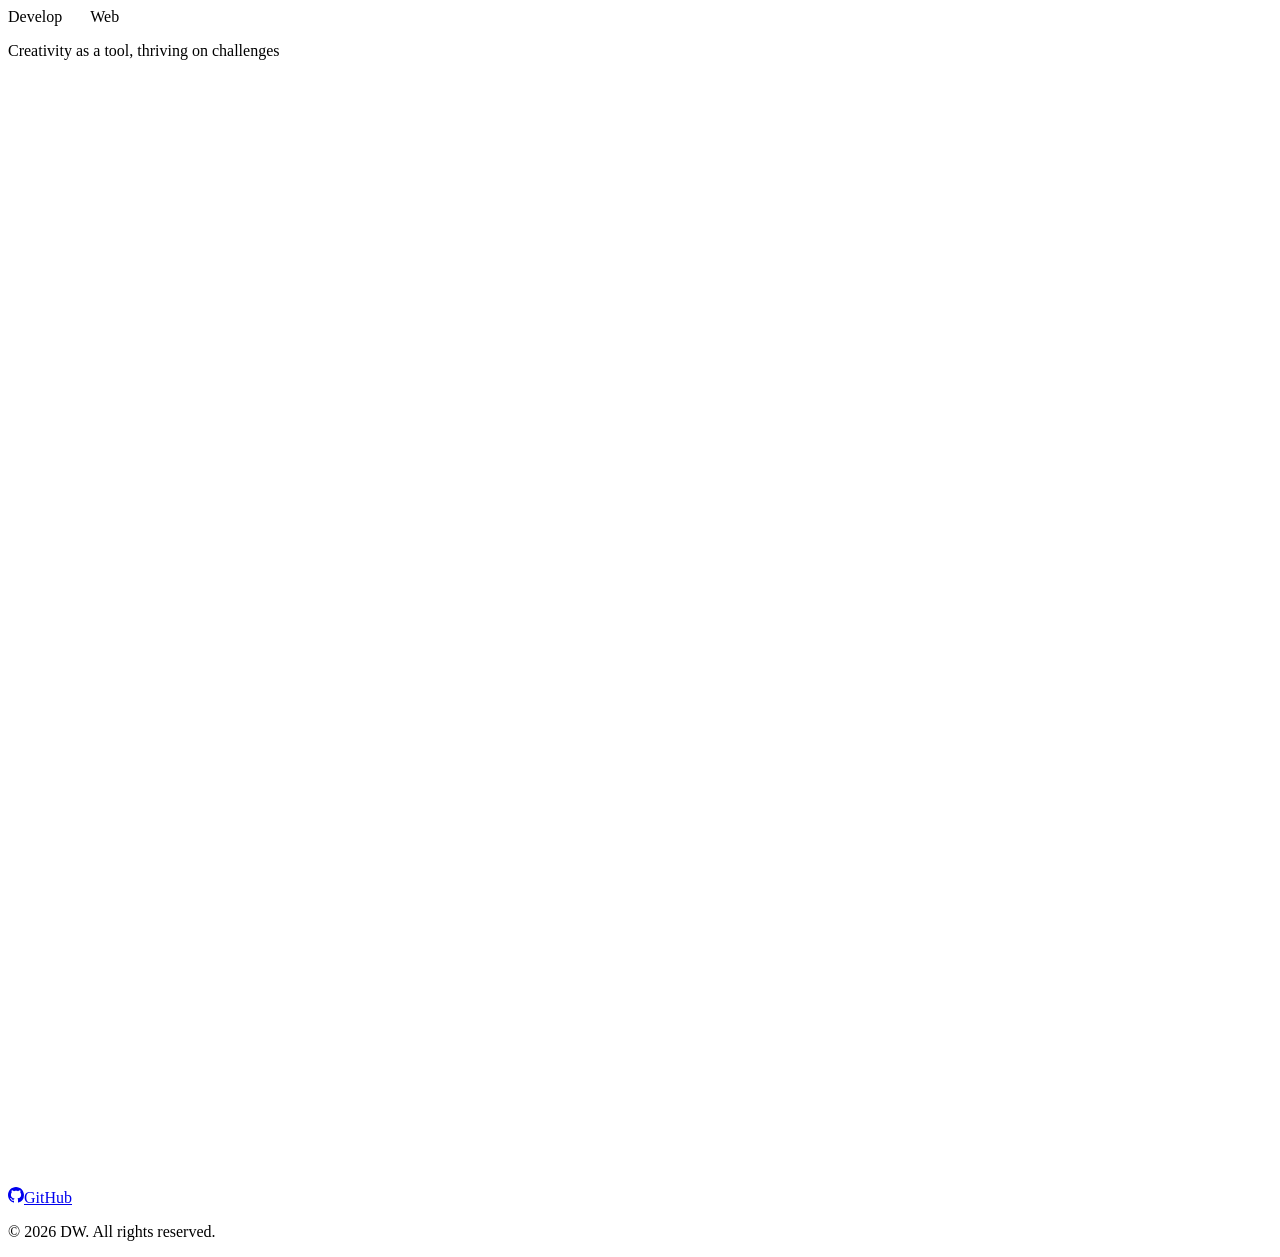
==== commit 4fc40ae4: "feat: Initialize portfolio page with bundled JavaScript and CSS assets." ====
--- a/index.html
+++ b/index.html
@@ -1,4 +1,4 @@
-<!DOCTYPE html><html lang="en"><head><meta charSet="utf-8"/><meta name="viewport" content="width=device-width, initial-scale=1"/><link rel="preload" as="image" href="/my-portfolio-page/images/admission-chart.webp"/><link rel="preload" as="image" href="/my-portfolio-page/images/cupiary.webp"/><link rel="preload" as="image" href="/my-portfolio-page/images/consent-service.webp"/><link rel="preload" as="image" href="/my-portfolio-page/images/mobile-invitation.webp"/><link rel="preload" as="image" href="/my-portfolio-page/images/how-is-the-weather.webp"/><link rel="preload" as="image" href="/my-portfolio-page/images/cloud-emr.webp"/><title>DW | Portfolio</title><link rel="modulepreload" href="/my-portfolio-page/assets/main-COYCAvO3.js"/><link rel="modulepreload" href="/my-portfolio-page/assets/index-BcrOb5Q2.js"/><link rel="modulepreload" href="/my-portfolio-page/assets/projects-CIYxS_V4.js"/><link rel="stylesheet" href="/my-portfolio-page/assets/styles-CnzISm5V.css"/></head><body><!--$--><div class="relative min-h-screen overflow-hidden text-white"><div class="pointer-events-none absolute -left-20 top-16 h-80 w-80 rounded-full bg-teal-300/20 blur-3xl"></div><div class="pointer-events-none absolute right-0 top-0 h-96 w-96 rounded-full bg-rose-300/16 blur-3xl"></div><div class="pointer-events-none absolute bottom-0 left-1/3 h-96 w-96 rounded-full bg-indigo-300/14 blur-3xl"></div><section class="projects-section relative z-10 mx-auto flex min-h-screen w-full max-w-7xl flex-col px-5 pb-14 pt-12 md:px-8"><div class="mb-7 flex flex-col items-center md:mb-9"><div class="relative w-full max-w-2xl h-[5.2rem] md:h-[7.4rem] overflow-visible"><div class="hero-container absolute inset-0 flex justify-center items-end gap-0 text-[2.25rem] leading-none font-extrabold tracking-tight text-white opacity-0 md:text-[4.1rem]"><span class="inline-flex items-end gap-0"><span class="hero-d bg-linear-to-r from-cyan-100 to-teal-200 bg-clip-text text-transparent pb-2 md:pb-3">D</span><span class="hero-evelop inline-block overflow-hidden whitespace-nowrap bg-linear-to-r from-cyan-100 via-white to-blue-200 bg-clip-text text-transparent pb-2 md:pb-3">evelop </span><span class="hero-ong inline-block overflow-hidden whitespace-nowrap bg-linear-to-r from-cyan-100 via-white to-blue-200 bg-clip-text text-transparent pb-2 md:pb-3" style="direction:rtl;width:0;opacity:0"><span class="inline-block" style="direction:ltr">ong</span></span></span><span class="ml-1.5 inline-flex items-end gap-0 md:ml-3"><span class="hero-w bg-linear-to-r from-rose-100 to-fuchsia-200 bg-clip-text text-transparent pb-2 md:pb-3">W</span><span class="hero-eb inline-block overflow-hidden whitespace-nowrap bg-linear-to-r from-rose-100 via-white to-fuchsia-200 bg-clip-text text-transparent pb-2 md:pb-3">eb</span><span class="hero-ook inline-block overflow-hidden whitespace-nowrap bg-linear-to-r from-rose-100 via-white to-fuchsia-200 bg-clip-text text-transparent pb-2 md:pb-3" style="width:0;opacity:0">ook</span></span></div></div><p class="hero-sub mt-3 text-center text-sm text-white/66 opacity-0 md:text-base">Creativity as a tool, thriving on challenges</p></div><header class="projects-header relative mb-10 border-b border-white/15 pb-8 md:pb-10" style="opacity:0"><div class="mb-4 inline-flex items-center gap-2 rounded-full border border-white/25 bg-white/8 px-3 py-1.5 text-xs md:text-sm font-semibold tracking-[0.18em] text-white/90 uppercase backdrop-blur-xl"><svg xmlns="http://www.w3.org/2000/svg" width="24" height="24" viewBox="0 0 24 24" fill="none" stroke="currentColor" stroke-width="2" stroke-linecap="round" stroke-linejoin="round" class="lucide lucide-sparkles h-3.5 w-3.5" aria-hidden="true"><path d="M11.017 2.814a1 1 0 0 1 1.966 0l1.051 5.558a2 2 0 0 0 1.594 1.594l5.558 1.051a1 1 0 0 1 0 1.966l-5.558 1.051a2 2 0 0 0-1.594 1.594l-1.051 5.558a1 1 0 0 1-1.966 0l-1.051-5.558a2 2 0 0 0-1.594-1.594l-5.558-1.051a1 1 0 0 1 0-1.966l5.558-1.051a2 2 0 0 0 1.594-1.594z"></path><path d="M20 2v4"></path><path d="M22 4h-4"></path><circle cx="4" cy="20" r="2"></circle></svg>Featured Projects</div><p class="mt-5 max-w-3xl text-xs leading-relaxed text-white/72 md:text-lg italic">단순히 구현하는 것에서 그치지 않고, 문제의 본질을 파악하고 더 나은 방향을 찾는 것을 즐깁니다.<br/>도전을 망설이지 않고 창의적인 아이디어와 섬세한 고민을 담아 제품을 만들고, 그것을 사용하는 사람이 만족감을 느낄 때 가장 큰 보람을 느끼고 그런 개발자가 되는 것이 목표입니다.</p></header><div class="grid grid-cols-1 auto-rows-[280px] gap-4 md:grid-cols-4 md:auto-rows-[320px]"><button type="button" style="view-transition-name:project-card-show-me-the-web;opacity:0" class="bento-card grid-shimmer glass-panel group relative flex flex-col overflow-hidden rounded-[1.8rem] p-5 text-left transition-all duration-500 hover:-translate-y-1.5 hover:border-white/45 hover:shadow-[0_24px_40px_rgba(0,0,0,0.34)] focus-visible:outline-2 focus-visible:outline-cyan-300 cursor-pointer "><div class="pointer-events-none absolute inset-0 bg-linear-to-br from-lime-400 to-green-500 opacity-[0.06] mix-blend-screen transition-opacity duration-500 group-hover:opacity-30"></div><div class="mb-3 flex items-center justify-between"><div style="view-transition-name:project-dot-show-me-the-web" class="h-3.5 w-3.5 rounded-full bg-linear-to-br from-lime-400 to-green-500 shadow-[0_0_20px_rgba(255,255,255,0.25)]"></div><span class="text-[11px] font-medium text-white/40 uppercase tracking-[0.12em]">Side</span></div><div class="relative flex min-h-0 flex-1 flex-col"><h3 style="view-transition-name:project-title-show-me-the-web" class="relative mb-2 text-xl font-bold md:text-2xl"><span class="transition-opacity duration-300 group-hover:opacity-0">Show Me The Web</span><span class="absolute inset-0 bg-linear-to-r from-cyan-100 to-fuchsia-100 bg-clip-text text-transparent opacity-0 transition-opacity duration-300 group-hover:opacity-100">Show Me The Web</span></h3><p class="mb-1 text-[11px] text-white/40">기획 · 디자인 · 프론트엔드 개발</p><p class="mb-4 flex-1 text-sm leading-relaxed text-white/72 md:text-[0.95rem]">웹의 동작 원리를 시각적으로 풀어내 누구나 이해할 수 있게 만든 프로젝트</p><div class="mb-4 flex flex-wrap gap-2"><span class="glass-chip rounded-full px-2.5 py-1 text-[11px] font-semibold tracking-wide text-white/92">React</span><span class="glass-chip rounded-full px-2.5 py-1 text-[11px] font-semibold tracking-wide text-white/92">JavaScript</span></div><div class="mt-auto flex items-center gap-2 text-white/62 transition-colors duration-300 group-hover:text-white"><span class="text-xs font-semibold tracking-[0.14em] uppercase">View Details</span><svg xmlns="http://www.w3.org/2000/svg" width="24" height="24" viewBox="0 0 24 24" fill="none" stroke="currentColor" stroke-width="2" stroke-linecap="round" stroke-linejoin="round" class="lucide lucide-arrow-right h-4 w-4 transition-transform duration-300 group-hover:translate-x-1" aria-hidden="true"><path d="M5 12h14"></path><path d="m12 5 7 7-7 7"></path></svg></div></div></button><button type="button" style="view-transition-name:project-card-inpatient-chart;opacity:0" class="bento-card grid-shimmer glass-panel group relative flex flex-col overflow-hidden rounded-[1.8rem] p-5 text-left transition-all duration-500 hover:-translate-y-1.5 hover:border-white/45 hover:shadow-[0_24px_40px_rgba(0,0,0,0.34)] focus-visible:outline-2 focus-visible:outline-cyan-300 cursor-pointer md:col-span-2 md:row-span-2"><div class="pointer-events-none absolute inset-0 bg-linear-to-br from-blue-400 to-indigo-500 opacity-[0.06] mix-blend-screen transition-opacity duration-500 group-hover:opacity-30"></div><div style="view-transition-name:project-image-inpatient-chart" class="relative -mx-5 -mt-5 mb-4 shrink-0 overflow-hidden rounded-t-[1.8rem] h-[52%]"><img src="/my-portfolio-page/images/admission-chart.webp" alt="입원차트 서비스" class="h-full w-full object-cover transition-transform duration-700 group-hover:scale-[1.07]"/><div class="absolute inset-0 bg-linear-to-t from-slate-950 via-slate-950/40 via-45% to-transparent"></div></div><div class="relative flex min-h-0 flex-1 flex-col"><h3 style="view-transition-name:project-title-inpatient-chart" class="relative mb-2 text-xl font-bold md:text-2xl"><span class="transition-opacity duration-300 group-hover:opacity-0">입원차트 서비스</span><span class="absolute inset-0 bg-linear-to-r from-cyan-100 to-fuchsia-100 bg-clip-text text-transparent opacity-0 transition-opacity duration-300 group-hover:opacity-100">입원차트 서비스</span></h3><p class="mb-4 flex-1 text-sm leading-relaxed text-white/72 md:text-[0.95rem]">수기 입원차트를 전자화하면서 수천 개 셀의 렌더링 성능까지 잡아낸 프로젝트</p><div class="mb-4 flex flex-wrap gap-2"><span class="glass-chip rounded-full px-2.5 py-1 text-[11px] font-semibold tracking-wide text-white/92">React</span><span class="glass-chip rounded-full px-2.5 py-1 text-[11px] font-semibold tracking-wide text-white/92">TypeScript</span></div><div class="mt-auto flex items-center gap-2 text-white/62 transition-colors duration-300 group-hover:text-white"><span class="text-xs font-semibold tracking-[0.14em] uppercase">View Details</span><svg xmlns="http://www.w3.org/2000/svg" width="24" height="24" viewBox="0 0 24 24" fill="none" stroke="currentColor" stroke-width="2" stroke-linecap="round" stroke-linejoin="round" class="lucide lucide-arrow-right h-4 w-4 transition-transform duration-300 group-hover:translate-x-1" aria-hidden="true"><path d="M5 12h14"></path><path d="m12 5 7 7-7 7"></path></svg></div></div></button><button type="button" style="view-transition-name:project-card-websocket-module;opacity:0" class="bento-card grid-shimmer glass-panel group relative flex flex-col overflow-hidden rounded-[1.8rem] p-5 text-left transition-all duration-500 hover:-translate-y-1.5 hover:border-white/45 hover:shadow-[0_24px_40px_rgba(0,0,0,0.34)] focus-visible:outline-2 focus-visible:outline-cyan-300 cursor-pointer "><div class="pointer-events-none absolute inset-0 bg-linear-to-br from-cyan-500 to-blue-600 opacity-[0.06] mix-blend-screen transition-opacity duration-500 group-hover:opacity-30"></div><div class="mb-3 flex items-center justify-between"><div style="view-transition-name:project-dot-websocket-module" class="h-3.5 w-3.5 rounded-full bg-linear-to-br from-cyan-500 to-blue-600 shadow-[0_0_20px_rgba(255,255,255,0.25)]"></div><span class="text-[11px] font-medium text-white/40 uppercase tracking-[0.12em]"></span></div><div class="relative flex min-h-0 flex-1 flex-col"><h3 style="view-transition-name:project-title-websocket-module" class="relative mb-2 text-xl font-bold md:text-2xl"><span class="transition-opacity duration-300 group-hover:opacity-0">WebSocket 모듈</span><span class="absolute inset-0 bg-linear-to-r from-cyan-100 to-fuchsia-100 bg-clip-text text-transparent opacity-0 transition-opacity duration-300 group-hover:opacity-100">WebSocket 모듈</span></h3><p class="mb-1 text-[11px] text-white/40">프론트엔드 개발 · 모듈 설계</p><p class="mb-4 flex-1 text-sm leading-relaxed text-white/72 md:text-[0.95rem]">외부 라이브러리의 한계를 넘어 실시간 연결을 안정적으로 보장하는 WebSocket 모듈을 직접 만든 프로젝트</p><div class="mb-4 flex flex-wrap gap-2"><span class="glass-chip rounded-full px-2.5 py-1 text-[11px] font-semibold tracking-wide text-white/92">TypeScript</span><span class="glass-chip rounded-full px-2.5 py-1 text-[11px] font-semibold tracking-wide text-white/92">WebSocket</span></div><div class="mt-auto flex items-center gap-2 text-white/62 transition-colors duration-300 group-hover:text-white"><span class="text-xs font-semibold tracking-[0.14em] uppercase">View Details</span><svg xmlns="http://www.w3.org/2000/svg" width="24" height="24" viewBox="0 0 24 24" fill="none" stroke="currentColor" stroke-width="2" stroke-linecap="round" stroke-linejoin="round" class="lucide lucide-arrow-right h-4 w-4 transition-transform duration-300 group-hover:translate-x-1" aria-hidden="true"><path d="M5 12h14"></path><path d="m12 5 7 7-7 7"></path></svg></div></div></button><button type="button" style="view-transition-name:project-card-cupiary;opacity:0" class="bento-card grid-shimmer glass-panel group relative flex flex-col overflow-hidden rounded-[1.8rem] p-5 text-left transition-all duration-500 hover:-translate-y-1.5 hover:border-white/45 hover:shadow-[0_24px_40px_rgba(0,0,0,0.34)] focus-visible:outline-2 focus-visible:outline-cyan-300 cursor-pointer md:row-span-2"><div class="pointer-events-none absolute inset-0 bg-linear-to-br from-amber-400 to-orange-400 opacity-[0.06] mix-blend-screen transition-opacity duration-500 group-hover:opacity-30"></div><div style="view-transition-name:project-image-cupiary" class="relative -mx-5 -mt-5 mb-4 shrink-0 overflow-hidden rounded-t-[1.8rem] h-[52%]"><img src="/my-portfolio-page/images/cupiary.webp" alt="Cupiary" class="h-full w-full object-cover transition-transform duration-700 group-hover:scale-[1.07]"/><div class="absolute inset-0 bg-linear-to-t from-slate-950 via-slate-950/40 via-45% to-transparent"></div></div><div class="relative flex min-h-0 flex-1 flex-col"><h3 style="view-transition-name:project-title-cupiary" class="relative mb-2 text-xl font-bold md:text-2xl"><span class="transition-opacity duration-300 group-hover:opacity-0">Cupiary</span><span class="absolute inset-0 bg-linear-to-r from-cyan-100 to-fuchsia-100 bg-clip-text text-transparent opacity-0 transition-opacity duration-300 group-hover:opacity-100">Cupiary</span></h3><p class="mb-4 flex-1 text-sm leading-relaxed text-white/72 md:text-[0.95rem]">내 취향의 한 잔을 찾아가는 음료 기록 서비스를 만들고 있는 프로젝트</p><div class="mb-4 flex flex-wrap gap-2"><span class="glass-chip rounded-full px-2.5 py-1 text-[11px] font-semibold tracking-wide text-white/92">React</span><span class="glass-chip rounded-full px-2.5 py-1 text-[11px] font-semibold tracking-wide text-white/92">TypeScript</span></div><div class="mt-auto flex items-center gap-2 text-white/62 transition-colors duration-300 group-hover:text-white"><span class="text-xs font-semibold tracking-[0.14em] uppercase">View Details</span><svg xmlns="http://www.w3.org/2000/svg" width="24" height="24" viewBox="0 0 24 24" fill="none" stroke="currentColor" stroke-width="2" stroke-linecap="round" stroke-linejoin="round" class="lucide lucide-arrow-right h-4 w-4 transition-transform duration-300 group-hover:translate-x-1" aria-hidden="true"><path d="M5 12h14"></path><path d="m12 5 7 7-7 7"></path></svg></div></div></button><button type="button" style="view-transition-name:project-card-consent-service;opacity:0" class="bento-card grid-shimmer glass-panel group relative flex flex-col overflow-hidden rounded-[1.8rem] p-5 text-left transition-all duration-500 hover:-translate-y-1.5 hover:border-white/45 hover:shadow-[0_24px_40px_rgba(0,0,0,0.34)] focus-visible:outline-2 focus-visible:outline-cyan-300 cursor-pointer "><div class="pointer-events-none absolute inset-0 bg-linear-to-br from-teal-400 to-emerald-500 opacity-[0.06] mix-blend-screen transition-opacity duration-500 group-hover:opacity-30"></div><div style="view-transition-name:project-image-consent-service" class="relative -mx-5 -mt-5 mb-4 shrink-0 overflow-hidden rounded-t-[1.8rem] h-[38%]"><img src="/my-portfolio-page/images/consent-service.webp" alt="동의서 서비스" class="h-full w-full object-cover transition-transform duration-700 group-hover:scale-[1.07]"/><div class="absolute inset-0 bg-linear-to-t from-slate-950 via-slate-950/40 via-45% to-transparent"></div></div><div class="relative flex min-h-0 flex-1 flex-col"><h3 style="view-transition-name:project-title-consent-service" class="relative mb-2 text-xl font-bold md:text-2xl"><span class="transition-opacity duration-300 group-hover:opacity-0">동의서 서비스</span><span class="absolute inset-0 bg-linear-to-r from-cyan-100 to-fuchsia-100 bg-clip-text text-transparent opacity-0 transition-opacity duration-300 group-hover:opacity-100">동의서 서비스</span></h3><p class="mb-4 flex-1 text-sm leading-relaxed text-white/72 md:text-[0.95rem]">종이 동의서를 디지털로 전환하고 서명까지 받을 수 있는 전자문서 서비스를 만든 프로젝트</p><div class="mb-4 flex flex-wrap gap-2"><span class="glass-chip rounded-full px-2.5 py-1 text-[11px] font-semibold tracking-wide text-white/92">React</span><span class="glass-chip rounded-full px-2.5 py-1 text-[11px] font-semibold tracking-wide text-white/92">TypeScript</span></div><div class="mt-auto flex items-center gap-2 text-white/62 transition-colors duration-300 group-hover:text-white"><span class="text-xs font-semibold tracking-[0.14em] uppercase">View Details</span><svg xmlns="http://www.w3.org/2000/svg" width="24" height="24" viewBox="0 0 24 24" fill="none" stroke="currentColor" stroke-width="2" stroke-linecap="round" stroke-linejoin="round" class="lucide lucide-arrow-right h-4 w-4 transition-transform duration-300 group-hover:translate-x-1" aria-hidden="true"><path d="M5 12h14"></path><path d="m12 5 7 7-7 7"></path></svg></div></div></button><button type="button" style="view-transition-name:project-card-design-system;opacity:0" class="bento-card grid-shimmer glass-panel group relative flex flex-col overflow-hidden rounded-[1.8rem] p-5 text-left transition-all duration-500 hover:-translate-y-1.5 hover:border-white/45 hover:shadow-[0_24px_40px_rgba(0,0,0,0.34)] focus-visible:outline-2 focus-visible:outline-cyan-300 cursor-pointer "><div class="pointer-events-none absolute inset-0 bg-linear-to-br from-violet-500 to-fuchsia-500 opacity-[0.06] mix-blend-screen transition-opacity duration-500 group-hover:opacity-30"></div><div class="mb-3 flex items-center justify-between"><div style="view-transition-name:project-dot-design-system" class="h-3.5 w-3.5 rounded-full bg-linear-to-br from-violet-500 to-fuchsia-500 shadow-[0_0_20px_rgba(255,255,255,0.25)]"></div><span class="text-[11px] font-medium text-white/40 uppercase tracking-[0.12em]"></span></div><div class="relative flex min-h-0 flex-1 flex-col"><h3 style="view-transition-name:project-title-design-system" class="relative mb-2 text-xl font-bold md:text-2xl"><span class="transition-opacity duration-300 group-hover:opacity-0">Design System</span><span class="absolute inset-0 bg-linear-to-r from-cyan-100 to-fuchsia-100 bg-clip-text text-transparent opacity-0 transition-opacity duration-300 group-hover:opacity-100">Design System</span></h3><p class="mb-1 text-[11px] text-white/40">프론트엔드 개발 리드 · UXI 협업</p><p class="mb-4 flex-1 text-sm leading-relaxed text-white/72 md:text-[0.95rem]">팀 전체가 같은 언어로 소통할 수 있도록 디자인 시스템을 구축한 프로젝트</p><div class="mb-4 flex flex-wrap gap-2"><span class="glass-chip rounded-full px-2.5 py-1 text-[11px] font-semibold tracking-wide text-white/92">React</span><span class="glass-chip rounded-full px-2.5 py-1 text-[11px] font-semibold tracking-wide text-white/92">TypeScript</span></div><div class="mt-auto flex items-center gap-2 text-white/62 transition-colors duration-300 group-hover:text-white"><span class="text-xs font-semibold tracking-[0.14em] uppercase">View Details</span><svg xmlns="http://www.w3.org/2000/svg" width="24" height="24" viewBox="0 0 24 24" fill="none" stroke="currentColor" stroke-width="2" stroke-linecap="round" stroke-linejoin="round" class="lucide lucide-arrow-right h-4 w-4 transition-transform duration-300 group-hover:translate-x-1" aria-hidden="true"><path d="M5 12h14"></path><path d="m12 5 7 7-7 7"></path></svg></div></div></button><button type="button" style="view-transition-name:project-card-mobile-invitation;opacity:0" class="bento-card grid-shimmer glass-panel group relative flex flex-col overflow-hidden rounded-[1.8rem] p-5 text-left transition-all duration-500 hover:-translate-y-1.5 hover:border-white/45 hover:shadow-[0_24px_40px_rgba(0,0,0,0.34)] focus-visible:outline-2 focus-visible:outline-cyan-300 cursor-pointer md:row-span-2"><div class="pointer-events-none absolute inset-0 bg-linear-to-br from-rose-400 to-pink-500 opacity-[0.06] mix-blend-screen transition-opacity duration-500 group-hover:opacity-30"></div><div style="view-transition-name:project-image-mobile-invitation" class="relative -mx-5 -mt-5 mb-4 shrink-0 overflow-hidden rounded-t-[1.8rem] h-[52%]"><img src="/my-portfolio-page/images/mobile-invitation.webp" alt="모바일 청첩장" class="h-full w-full object-cover transition-transform duration-700 group-hover:scale-[1.07]"/><div class="absolute inset-0 bg-linear-to-t from-slate-950 via-slate-950/40 via-45% to-transparent"></div></div><div class="relative flex min-h-0 flex-1 flex-col"><h3 style="view-transition-name:project-title-mobile-invitation" class="relative mb-2 text-xl font-bold md:text-2xl"><span class="transition-opacity duration-300 group-hover:opacity-0">모바일 청첩장</span><span class="absolute inset-0 bg-linear-to-r from-cyan-100 to-fuchsia-100 bg-clip-text text-transparent opacity-0 transition-opacity duration-300 group-hover:opacity-100">모바일 청첩장</span></h3><p class="mb-4 flex-1 text-sm leading-relaxed text-white/72 md:text-[0.95rem]">나의 결혼식에 초대할 사람들을 위해 직접 기획하고 만든 프로젝트</p><div class="mb-4 flex flex-wrap gap-2"><span class="glass-chip rounded-full px-2.5 py-1 text-[11px] font-semibold tracking-wide text-white/92">React</span><span class="glass-chip rounded-full px-2.5 py-1 text-[11px] font-semibold tracking-wide text-white/92">TypeScript</span></div><div class="mt-auto flex items-center gap-2 text-white/62 transition-colors duration-300 group-hover:text-white"><span class="text-xs font-semibold tracking-[0.14em] uppercase">View Details</span><svg xmlns="http://www.w3.org/2000/svg" width="24" height="24" viewBox="0 0 24 24" fill="none" stroke="currentColor" stroke-width="2" stroke-linecap="round" stroke-linejoin="round" class="lucide lucide-arrow-right h-4 w-4 transition-transform duration-300 group-hover:translate-x-1" aria-hidden="true"><path d="M5 12h14"></path><path d="m12 5 7 7-7 7"></path></svg></div></div></button><button type="button" style="view-transition-name:project-card-pregnancy-week-tracker;opacity:0" class="bento-card grid-shimmer glass-panel group relative flex flex-col overflow-hidden rounded-[1.8rem] p-5 text-left transition-all duration-500 hover:-translate-y-1.5 hover:border-white/45 hover:shadow-[0_24px_40px_rgba(0,0,0,0.34)] focus-visible:outline-2 focus-visible:outline-cyan-300 cursor-pointer md:row-span-2"><div class="pointer-events-none absolute inset-0 bg-linear-to-br from-violet-400 to-purple-500 opacity-[0.06] mix-blend-screen transition-opacity duration-500 group-hover:opacity-30"></div><div class="mb-3 flex items-center justify-between"><div style="view-transition-name:project-dot-pregnancy-week-tracker" class="h-3.5 w-3.5 rounded-full bg-linear-to-br from-violet-400 to-purple-500 shadow-[0_0_20px_rgba(255,255,255,0.25)]"></div><span class="text-[11px] font-medium text-white/40 uppercase tracking-[0.12em]">Side</span></div><div class="relative flex min-h-0 flex-1 flex-col"><h3 style="view-transition-name:project-title-pregnancy-week-tracker" class="relative mb-2 text-xl font-bold md:text-2xl"><span class="transition-opacity duration-300 group-hover:opacity-0">오늘은 몇 주차</span><span class="absolute inset-0 bg-linear-to-r from-cyan-100 to-fuchsia-100 bg-clip-text text-transparent opacity-0 transition-opacity duration-300 group-hover:opacity-100">오늘은 몇 주차</span></h3><p class="mb-1 text-[11px] text-white/40">기획 · UI 디자인 · 모바일 앱 개발</p><p class="mb-4 flex-1 text-sm leading-relaxed text-white/72 md:text-[0.95rem]">출산 예정일로 오늘이 임신 몇 주차인지 바로 확인할 수 있는 프로젝트</p><div class="mb-4 flex flex-wrap gap-2"><span class="glass-chip rounded-full px-2.5 py-1 text-[11px] font-semibold tracking-wide text-white/92">Flutter</span><span class="glass-chip rounded-full px-2.5 py-1 text-[11px] font-semibold tracking-wide text-white/92">iOS</span></div><div class="mt-auto flex items-center gap-2 text-white/62 transition-colors duration-300 group-hover:text-white"><span class="text-xs font-semibold tracking-[0.14em] uppercase">View Details</span><svg xmlns="http://www.w3.org/2000/svg" width="24" height="24" viewBox="0 0 24 24" fill="none" stroke="currentColor" stroke-width="2" stroke-linecap="round" stroke-linejoin="round" class="lucide lucide-arrow-right h-4 w-4 transition-transform duration-300 group-hover:translate-x-1" aria-hidden="true"><path d="M5 12h14"></path><path d="m12 5 7 7-7 7"></path></svg></div></div></button><button type="button" style="view-transition-name:project-card-climo;opacity:0" class="bento-card grid-shimmer glass-panel group relative flex flex-col overflow-hidden rounded-[1.8rem] p-5 text-left transition-all duration-500 hover:-translate-y-1.5 hover:border-white/45 hover:shadow-[0_24px_40px_rgba(0,0,0,0.34)] focus-visible:outline-2 focus-visible:outline-cyan-300 cursor-pointer "><div class="pointer-events-none absolute inset-0 bg-linear-to-br from-sky-400 to-blue-500 opacity-[0.06] mix-blend-screen transition-opacity duration-500 group-hover:opacity-30"></div><div class="mb-3 flex items-center justify-between"><div style="view-transition-name:project-dot-climo" class="h-3.5 w-3.5 rounded-full bg-linear-to-br from-sky-400 to-blue-500 shadow-[0_0_20px_rgba(255,255,255,0.25)]"></div><span class="text-[11px] font-medium text-white/40 uppercase tracking-[0.12em]">Side</span></div><div class="relative flex min-h-0 flex-1 flex-col"><h3 style="view-transition-name:project-title-climo" class="relative mb-2 text-xl font-bold md:text-2xl"><span class="transition-opacity duration-300 group-hover:opacity-0">Climo</span><span class="absolute inset-0 bg-linear-to-r from-cyan-100 to-fuchsia-100 bg-clip-text text-transparent opacity-0 transition-opacity duration-300 group-hover:opacity-100">Climo</span></h3><p class="mb-1 text-[11px] text-white/40">기획 · 윈도우 클라이언트 앱 개발</p><p class="mb-4 flex-1 text-sm leading-relaxed text-white/72 md:text-[0.95rem]">반복되는 복사·붙여넣기를 클립보드 히스토리로 해결한 프로젝트</p><div class="mb-4 flex flex-wrap gap-2"><span class="glass-chip rounded-full px-2.5 py-1 text-[11px] font-semibold tracking-wide text-white/92">WPF</span><span class="glass-chip rounded-full px-2.5 py-1 text-[11px] font-semibold tracking-wide text-white/92">C#</span></div><div class="mt-auto flex items-center gap-2 text-white/62 transition-colors duration-300 group-hover:text-white"><span class="text-xs font-semibold tracking-[0.14em] uppercase">View Details</span><svg xmlns="http://www.w3.org/2000/svg" width="24" height="24" viewBox="0 0 24 24" fill="none" stroke="currentColor" stroke-width="2" stroke-linecap="round" stroke-linejoin="round" class="lucide lucide-arrow-right h-4 w-4 transition-transform duration-300 group-hover:translate-x-1" aria-hidden="true"><path d="M5 12h14"></path><path d="m12 5 7 7-7 7"></path></svg></div></div></button><button type="button" style="view-transition-name:project-card-how-is-the-weather;opacity:0" class="bento-card grid-shimmer glass-panel group relative flex flex-col overflow-hidden rounded-[1.8rem] p-5 text-left transition-all duration-500 hover:-translate-y-1.5 hover:border-white/45 hover:shadow-[0_24px_40px_rgba(0,0,0,0.34)] focus-visible:outline-2 focus-visible:outline-cyan-300 cursor-pointer "><div class="pointer-events-none absolute inset-0 bg-linear-to-br from-cyan-400 to-sky-500 opacity-[0.06] mix-blend-screen transition-opacity duration-500 group-hover:opacity-30"></div><div style="view-transition-name:project-image-how-is-the-weather" class="relative -mx-5 -mt-5 mb-4 shrink-0 overflow-hidden rounded-t-[1.8rem] h-[38%]"><img src="/my-portfolio-page/images/how-is-the-weather.webp" alt="날씨 어때" class="h-full w-full object-cover transition-transform duration-700 group-hover:scale-[1.07]"/><div class="absolute inset-0 bg-linear-to-t from-slate-950 via-slate-950/40 via-45% to-transparent"></div></div><div class="relative flex min-h-0 flex-1 flex-col"><h3 style="view-transition-name:project-title-how-is-the-weather" class="relative mb-2 text-xl font-bold md:text-2xl"><span class="transition-opacity duration-300 group-hover:opacity-0">날씨 어때</span><span class="absolute inset-0 bg-linear-to-r from-cyan-100 to-fuchsia-100 bg-clip-text text-transparent opacity-0 transition-opacity duration-300 group-hover:opacity-100">날씨 어때</span></h3><p class="mb-4 flex-1 text-sm leading-relaxed text-white/72 md:text-[0.95rem]">기존 날씨 앱의 불편함을 직접 해소하고자 만든 프로젝트</p><div class="mb-4 flex flex-wrap gap-2"><span class="glass-chip rounded-full px-2.5 py-1 text-[11px] font-semibold tracking-wide text-white/92">Fuse Tools</span><span class="glass-chip rounded-full px-2.5 py-1 text-[11px] font-semibold tracking-wide text-white/92">iOS</span></div><div class="mt-auto flex items-center gap-2 text-white/62 transition-colors duration-300 group-hover:text-white"><span class="text-xs font-semibold tracking-[0.14em] uppercase">View Details</span><svg xmlns="http://www.w3.org/2000/svg" width="24" height="24" viewBox="0 0 24 24" fill="none" stroke="currentColor" stroke-width="2" stroke-linecap="round" stroke-linejoin="round" class="lucide lucide-arrow-right h-4 w-4 transition-transform duration-300 group-hover:translate-x-1" aria-hidden="true"><path d="M5 12h14"></path><path d="m12 5 7 7-7 7"></path></svg></div></div></button><button type="button" style="view-transition-name:project-card-cloud-emr;opacity:0" class="bento-card grid-shimmer glass-panel group relative flex flex-col overflow-hidden rounded-[1.8rem] p-5 text-left transition-all duration-500 hover:-translate-y-1.5 hover:border-white/45 hover:shadow-[0_24px_40px_rgba(0,0,0,0.34)] focus-visible:outline-2 focus-visible:outline-cyan-300 cursor-pointer md:col-span-2"><div class="pointer-events-none absolute inset-0 bg-linear-to-br from-indigo-400 to-blue-500 opacity-[0.06] mix-blend-screen transition-opacity duration-500 group-hover:opacity-30"></div><div style="view-transition-name:project-image-cloud-emr" class="relative -mx-5 -mt-5 mb-4 shrink-0 overflow-hidden rounded-t-[1.8rem] h-[38%]"><img src="/my-portfolio-page/images/cloud-emr.webp" alt="Cloud EMR" class="h-full w-full object-cover transition-transform duration-700 group-hover:scale-[1.07]"/><div class="absolute inset-0 bg-linear-to-t from-slate-950 via-slate-950/40 via-45% to-transparent"></div></div><div class="relative flex min-h-0 flex-1 flex-col"><h3 style="view-transition-name:project-title-cloud-emr" class="relative mb-2 text-xl font-bold md:text-2xl"><span class="transition-opacity duration-300 group-hover:opacity-0">Cloud EMR</span><span class="absolute inset-0 bg-linear-to-r from-cyan-100 to-fuchsia-100 bg-clip-text text-transparent opacity-0 transition-opacity duration-300 group-hover:opacity-100">Cloud EMR</span></h3><p class="mb-4 flex-1 text-sm leading-relaxed text-white/72 md:text-[0.95rem]">설치형 EMR의 한계를 넘어 누구나 쉽게 쓸 수 있는 클라우드 기반 EMR을 만든 프로젝트</p><div class="mb-4 flex flex-wrap gap-2"><span class="glass-chip rounded-full px-2.5 py-1 text-[11px] font-semibold tracking-wide text-white/92">React</span><span class="glass-chip rounded-full px-2.5 py-1 text-[11px] font-semibold tracking-wide text-white/92">Node.js</span></div><div class="mt-auto flex items-center gap-2 text-white/62 transition-colors duration-300 group-hover:text-white"><span class="text-xs font-semibold tracking-[0.14em] uppercase">View Details</span><svg xmlns="http://www.w3.org/2000/svg" width="24" height="24" viewBox="0 0 24 24" fill="none" stroke="currentColor" stroke-width="2" stroke-linecap="round" stroke-linejoin="round" class="lucide lucide-arrow-right h-4 w-4 transition-transform duration-300 group-hover:translate-x-1" aria-hidden="true"><path d="M5 12h14"></path><path d="m12 5 7 7-7 7"></path></svg></div></div></button><button type="button" style="view-transition-name:project-card-kaist-executive-program;opacity:0" class="bento-card grid-shimmer glass-panel group relative flex flex-col overflow-hidden rounded-[1.8rem] p-5 text-left transition-all duration-500 hover:-translate-y-1.5 hover:border-white/45 hover:shadow-[0_24px_40px_rgba(0,0,0,0.34)] focus-visible:outline-2 focus-visible:outline-cyan-300 cursor-pointer "><div class="pointer-events-none absolute inset-0 bg-linear-to-br from-emerald-400 to-teal-500 opacity-[0.06] mix-blend-screen transition-opacity duration-500 group-hover:opacity-30"></div><div class="mb-3 flex items-center justify-between"><div style="view-transition-name:project-dot-kaist-executive-program" class="h-3.5 w-3.5 rounded-full bg-linear-to-br from-emerald-400 to-teal-500 shadow-[0_0_20px_rgba(255,255,255,0.25)]"></div><span class="text-[11px] font-medium text-white/40 uppercase tracking-[0.12em]"></span></div><div class="relative flex min-h-0 flex-1 flex-col"><h3 style="view-transition-name:project-title-kaist-executive-program" class="relative mb-2 text-xl font-bold md:text-2xl"><span class="transition-opacity duration-300 group-hover:opacity-0">경영자과정 Mobile</span><span class="absolute inset-0 bg-linear-to-r from-cyan-100 to-fuchsia-100 bg-clip-text text-transparent opacity-0 transition-opacity duration-300 group-hover:opacity-100">경영자과정 Mobile</span></h3><p class="mb-1 text-[11px] text-white/40">기획 · 모바일 웹 개발</p><p class="mb-4 flex-1 text-sm leading-relaxed text-white/72 md:text-[0.95rem]">KAIST 경영자과정 수강생의 정보 공유와 인맥 관리를 위해 만든 프로젝트</p><div class="mb-4 flex flex-wrap gap-2"><span class="glass-chip rounded-full px-2.5 py-1 text-[11px] font-semibold tracking-wide text-white/92">JavaScript</span><span class="glass-chip rounded-full px-2.5 py-1 text-[11px] font-semibold tracking-wide text-white/92">jQuery Mobile</span></div><div class="mt-auto flex items-center gap-2 text-white/62 transition-colors duration-300 group-hover:text-white"><span class="text-xs font-semibold tracking-[0.14em] uppercase">View Details</span><svg xmlns="http://www.w3.org/2000/svg" width="24" height="24" viewBox="0 0 24 24" fill="none" stroke="currentColor" stroke-width="2" stroke-linecap="round" stroke-linejoin="round" class="lucide lucide-arrow-right h-4 w-4 transition-transform duration-300 group-hover:translate-x-1" aria-hidden="true"><path d="M5 12h14"></path><path d="m12 5 7 7-7 7"></path></svg></div></div></button><button type="button" style="view-transition-name:project-card-student-handbook;opacity:0" class="bento-card grid-shimmer glass-panel group relative flex flex-col overflow-hidden rounded-[1.8rem] p-5 text-left transition-all duration-500 hover:-translate-y-1.5 hover:border-white/45 hover:shadow-[0_24px_40px_rgba(0,0,0,0.34)] focus-visible:outline-2 focus-visible:outline-cyan-300 cursor-pointer "><div class="pointer-events-none absolute inset-0 bg-linear-to-br from-amber-400 to-orange-500 opacity-[0.06] mix-blend-screen transition-opacity duration-500 group-hover:opacity-30"></div><div class="mb-3 flex items-center justify-between"><div style="view-transition-name:project-dot-student-handbook" class="h-3.5 w-3.5 rounded-full bg-linear-to-br from-amber-400 to-orange-500 shadow-[0_0_20px_rgba(255,255,255,0.25)]"></div><span class="text-[11px] font-medium text-white/40 uppercase tracking-[0.12em]"></span></div><div class="relative flex min-h-0 flex-1 flex-col"><h3 style="view-transition-name:project-title-student-handbook" class="relative mb-2 text-xl font-bold md:text-2xl"><span class="transition-opacity duration-300 group-hover:opacity-0">학생 수첩 Mobile</span><span class="absolute inset-0 bg-linear-to-r from-cyan-100 to-fuchsia-100 bg-clip-text text-transparent opacity-0 transition-opacity duration-300 group-hover:opacity-100">학생 수첩 Mobile</span></h3><p class="mb-1 text-[11px] text-white/40">기획 · 모바일 웹 개발</p><p class="mb-4 flex-1 text-sm leading-relaxed text-white/72 md:text-[0.95rem]">KAIST 학생들의 인맥 관리를 모바일로 옮긴 프로젝트</p><div class="mb-4 flex flex-wrap gap-2"><span class="glass-chip rounded-full px-2.5 py-1 text-[11px] font-semibold tracking-wide text-white/92">JavaScript</span><span class="glass-chip rounded-full px-2.5 py-1 text-[11px] font-semibold tracking-wide text-white/92">jQuery Mobile</span></div><div class="mt-auto flex items-center gap-2 text-white/62 transition-colors duration-300 group-hover:text-white"><span class="text-xs font-semibold tracking-[0.14em] uppercase">View Details</span><svg xmlns="http://www.w3.org/2000/svg" width="24" height="24" viewBox="0 0 24 24" fill="none" stroke="currentColor" stroke-width="2" stroke-linecap="round" stroke-linejoin="round" class="lucide lucide-arrow-right h-4 w-4 transition-transform duration-300 group-hover:translate-x-1" aria-hidden="true"><path d="M5 12h14"></path><path d="m12 5 7 7-7 7"></path></svg></div></div></button></div></section><footer class="relative z-10 border-t border-white/10 px-6 py-7"><div class="mx-auto flex w-full max-w-7xl flex-col items-center justify-end gap-2 text-xs text-white/55 md:flex-row md:text-sm"><p>© 2026 DW. All rights reserved.</p></div></footer></div><script></script><script>(function restoreScroll({
+<!DOCTYPE html><html lang="en"><head><meta charSet="utf-8"/><meta name="viewport" content="width=device-width, initial-scale=1"/><link rel="preload" as="image" href="/my-portfolio-page/images/admission-chart.webp"/><link rel="preload" as="image" href="/my-portfolio-page/images/cupiary.webp"/><link rel="preload" as="image" href="/my-portfolio-page/images/consent-service.webp"/><link rel="preload" as="image" href="/my-portfolio-page/images/mobile-invitation.webp"/><link rel="preload" as="image" href="/my-portfolio-page/images/how-is-the-weather.webp"/><link rel="preload" as="image" href="/my-portfolio-page/images/cloud-emr.webp"/><title>DW | Portfolio</title><link rel="modulepreload" href="/my-portfolio-page/assets/main-DjBHrBvo.js"/><link rel="modulepreload" href="/my-portfolio-page/assets/index-1VY0ABAy.js"/><link rel="modulepreload" href="/my-portfolio-page/assets/projects-CzrNcO4k.js"/><link rel="stylesheet" href="/my-portfolio-page/assets/styles-tvIHlFu1.css"/></head><body><!--$--><div class="relative min-h-screen overflow-hidden text-white"><div class="pointer-events-none absolute -left-20 top-16 h-80 w-80 rounded-full bg-teal-300/20 blur-3xl"></div><div class="pointer-events-none absolute right-0 top-0 h-96 w-96 rounded-full bg-rose-300/16 blur-3xl"></div><div class="pointer-events-none absolute bottom-0 left-1/3 h-96 w-96 rounded-full bg-indigo-300/14 blur-3xl"></div><section class="projects-section relative z-10 mx-auto flex min-h-screen w-full max-w-7xl flex-col px-5 pb-14 pt-12 md:px-8"><div class="mb-7 flex flex-col items-center md:mb-9"><div class="relative w-full max-w-2xl h-[5.2rem] md:h-[7.4rem] overflow-visible"><div class="hero-container absolute inset-0 flex justify-center items-end gap-0 text-[2.25rem] leading-none font-extrabold tracking-tight text-white opacity-0 md:text-[4.1rem]"><span class="inline-flex items-end gap-0"><span class="hero-d bg-linear-to-r from-cyan-100 to-teal-200 bg-clip-text text-transparent pb-2 md:pb-3">D</span><span class="hero-evelop inline-block overflow-hidden whitespace-nowrap bg-linear-to-r from-cyan-100 via-white to-blue-200 bg-clip-text text-transparent pb-2 md:pb-3">evelop </span><span class="hero-ong inline-block overflow-hidden whitespace-nowrap bg-linear-to-r from-cyan-100 via-white to-blue-200 bg-clip-text text-transparent pb-2 md:pb-3" style="direction:rtl;width:0;opacity:0"><span class="inline-block" style="direction:ltr">ong</span></span></span><span class="ml-1.5 inline-flex items-end gap-0 md:ml-3"><span class="hero-w bg-linear-to-r from-rose-100 to-fuchsia-200 bg-clip-text text-transparent pb-2 md:pb-3">W</span><span class="hero-eb inline-block overflow-hidden whitespace-nowrap bg-linear-to-r from-rose-100 via-white to-fuchsia-200 bg-clip-text text-transparent pb-2 md:pb-3">eb</span><span class="hero-ook inline-block overflow-hidden whitespace-nowrap bg-linear-to-r from-rose-100 via-white to-fuchsia-200 bg-clip-text text-transparent pb-2 md:pb-3" style="width:0;opacity:0">ook</span></span></div></div><p class="hero-sub mt-3 text-center text-sm text-white/66 opacity-0 md:text-base">Creativity as a tool, thriving on challenges</p></div><header class="projects-header relative mb-10 border-b border-white/15 pb-8 md:pb-10" style="opacity:0"><div class="mb-4 inline-flex items-center gap-2 rounded-full border border-white/25 bg-white/8 px-3 py-1.5 text-xs md:text-sm font-semibold tracking-[0.18em] text-white/90 uppercase backdrop-blur-xl"><svg xmlns="http://www.w3.org/2000/svg" width="24" height="24" viewBox="0 0 24 24" fill="none" stroke="currentColor" stroke-width="2" stroke-linecap="round" stroke-linejoin="round" class="lucide lucide-sparkles h-3.5 w-3.5" aria-hidden="true"><path d="M11.017 2.814a1 1 0 0 1 1.966 0l1.051 5.558a2 2 0 0 0 1.594 1.594l5.558 1.051a1 1 0 0 1 0 1.966l-5.558 1.051a2 2 0 0 0-1.594 1.594l-1.051 5.558a1 1 0 0 1-1.966 0l-1.051-5.558a2 2 0 0 0-1.594-1.594l-5.558-1.051a1 1 0 0 1 0-1.966l5.558-1.051a2 2 0 0 0 1.594-1.594z"></path><path d="M20 2v4"></path><path d="M22 4h-4"></path><circle cx="4" cy="20" r="2"></circle></svg>Featured Projects</div><p class="mt-5 max-w-3xl text-xs leading-relaxed text-white/72 md:text-lg italic">단순히 구현하는 것에서 그치지 않고, 문제의 본질을 파악하고 더 나은 방향을 찾는 것을 즐깁니다.<br/>도전을 망설이지 않고 창의적인 아이디어와 섬세한 고민을 담아 제품을 만들고, 그것을 사용하는 사람이 만족감을 느낄 때 가장 큰 보람을 느끼고 그런 개발자가 되는 것이 목표입니다.</p></header><div class="grid grid-cols-1 auto-rows-[280px] gap-4 md:grid-cols-4 md:auto-rows-[320px]"><button type="button" style="view-transition-name:project-card-show-me-the-web;opacity:0" class="bento-card grid-shimmer glass-panel group relative flex flex-col overflow-hidden rounded-[1.8rem] p-5 text-left transition-all duration-500 hover:-translate-y-1.5 hover:border-white/45 hover:shadow-[0_24px_40px_rgba(0,0,0,0.34)] focus-visible:outline-2 focus-visible:outline-cyan-300 cursor-pointer "><div class="pointer-events-none absolute inset-0 bg-linear-to-br from-lime-400 to-green-500 opacity-[0.06] mix-blend-screen transition-opacity duration-500 group-hover:opacity-30"></div><div class="mb-3 flex items-center justify-between"><div class="h-3.5 w-3.5 rounded-full bg-linear-to-br from-lime-400 to-green-500 shadow-[0_0_20px_rgba(255,255,255,0.25)]"></div><span class="text-[11px] font-medium text-white/40 uppercase tracking-[0.12em]">Side</span></div><div class="relative flex min-h-0 flex-1 flex-col"><h3 style="view-transition-name:project-title-show-me-the-web" class="relative mb-2 text-xl font-bold md:text-2xl"><span class="transition-opacity duration-300 group-hover:opacity-0">Show Me The Web</span><span class="absolute inset-0 bg-linear-to-r from-cyan-100 to-fuchsia-100 bg-clip-text text-transparent opacity-0 transition-opacity duration-300 group-hover:opacity-100">Show Me The Web</span></h3><p class="mb-1 text-[11px] text-white/40">기획 · 디자인 · 프론트엔드 개발</p><p class="mb-4 flex-1 text-sm leading-relaxed text-white/72 md:text-[0.95rem]">웹의 동작 원리를 시각적으로 풀어내 누구나 이해할 수 있게 만든 프로젝트</p><div class="mb-4 flex flex-wrap gap-2"><span class="glass-chip rounded-full px-2.5 py-1 text-[11px] font-semibold tracking-wide text-white/92">React</span><span class="glass-chip rounded-full px-2.5 py-1 text-[11px] font-semibold tracking-wide text-white/92">JavaScript</span></div><div class="mt-auto flex items-center gap-2 text-white/62 transition-colors duration-300 group-hover:text-white"><span class="text-xs font-semibold tracking-[0.14em] uppercase">View Details</span><svg xmlns="http://www.w3.org/2000/svg" width="24" height="24" viewBox="0 0 24 24" fill="none" stroke="currentColor" stroke-width="2" stroke-linecap="round" stroke-linejoin="round" class="lucide lucide-arrow-right h-4 w-4 transition-transform duration-300 group-hover:translate-x-1" aria-hidden="true"><path d="M5 12h14"></path><path d="m12 5 7 7-7 7"></path></svg></div></div></button><button type="button" style="view-transition-name:project-card-inpatient-chart;opacity:0" class="bento-card grid-shimmer glass-panel group relative flex flex-col overflow-hidden rounded-[1.8rem] p-5 text-left transition-all duration-500 hover:-translate-y-1.5 hover:border-white/45 hover:shadow-[0_24px_40px_rgba(0,0,0,0.34)] focus-visible:outline-2 focus-visible:outline-cyan-300 cursor-pointer md:col-span-2 md:row-span-2"><div class="pointer-events-none absolute inset-0 bg-linear-to-br from-blue-400 to-indigo-500 opacity-[0.06] mix-blend-screen transition-opacity duration-500 group-hover:opacity-30"></div><div class="relative -mx-5 -mt-5 mb-4 shrink-0 overflow-hidden rounded-t-[1.8rem] h-[52%]"><img src="/my-portfolio-page/images/admission-chart.webp" alt="입원차트 서비스" class="h-full w-full object-cover transition-transform duration-700 group-hover:scale-[1.07]"/><div class="absolute inset-0 bg-linear-to-t from-slate-950 via-slate-950/40 via-45% to-transparent"></div></div><div class="relative flex min-h-0 flex-1 flex-col"><h3 style="view-transition-name:project-title-inpatient-chart" class="relative mb-2 text-xl font-bold md:text-2xl"><span class="transition-opacity duration-300 group-hover:opacity-0">입원차트 서비스</span><span class="absolute inset-0 bg-linear-to-r from-cyan-100 to-fuchsia-100 bg-clip-text text-transparent opacity-0 transition-opacity duration-300 group-hover:opacity-100">입원차트 서비스</span></h3><p class="mb-4 flex-1 text-sm leading-relaxed text-white/72 md:text-[0.95rem]">수기 입원차트를 전자화하면서 수천 개 셀의 렌더링 성능까지 잡아낸 프로젝트</p><div class="mb-4 flex flex-wrap gap-2"><span class="glass-chip rounded-full px-2.5 py-1 text-[11px] font-semibold tracking-wide text-white/92">React</span><span class="glass-chip rounded-full px-2.5 py-1 text-[11px] font-semibold tracking-wide text-white/92">TypeScript</span></div><div class="mt-auto flex items-center gap-2 text-white/62 transition-colors duration-300 group-hover:text-white"><span class="text-xs font-semibold tracking-[0.14em] uppercase">View Details</span><svg xmlns="http://www.w3.org/2000/svg" width="24" height="24" viewBox="0 0 24 24" fill="none" stroke="currentColor" stroke-width="2" stroke-linecap="round" stroke-linejoin="round" class="lucide lucide-arrow-right h-4 w-4 transition-transform duration-300 group-hover:translate-x-1" aria-hidden="true"><path d="M5 12h14"></path><path d="m12 5 7 7-7 7"></path></svg></div></div></button><button type="button" style="view-transition-name:project-card-websocket-module;opacity:0" class="bento-card grid-shimmer glass-panel group relative flex flex-col overflow-hidden rounded-[1.8rem] p-5 text-left transition-all duration-500 hover:-translate-y-1.5 hover:border-white/45 hover:shadow-[0_24px_40px_rgba(0,0,0,0.34)] focus-visible:outline-2 focus-visible:outline-cyan-300 cursor-pointer "><div class="pointer-events-none absolute inset-0 bg-linear-to-br from-cyan-500 to-blue-600 opacity-[0.06] mix-blend-screen transition-opacity duration-500 group-hover:opacity-30"></div><div class="mb-3 flex items-center justify-between"><div class="h-3.5 w-3.5 rounded-full bg-linear-to-br from-cyan-500 to-blue-600 shadow-[0_0_20px_rgba(255,255,255,0.25)]"></div><span class="text-[11px] font-medium text-white/40 uppercase tracking-[0.12em]"></span></div><div class="relative flex min-h-0 flex-1 flex-col"><h3 style="view-transition-name:project-title-websocket-module" class="relative mb-2 text-xl font-bold md:text-2xl"><span class="transition-opacity duration-300 group-hover:opacity-0">WebSocket 모듈</span><span class="absolute inset-0 bg-linear-to-r from-cyan-100 to-fuchsia-100 bg-clip-text text-transparent opacity-0 transition-opacity duration-300 group-hover:opacity-100">WebSocket 모듈</span></h3><p class="mb-1 text-[11px] text-white/40">프론트엔드 개발 · 모듈 설계</p><p class="mb-4 flex-1 text-sm leading-relaxed text-white/72 md:text-[0.95rem]">외부 라이브러리의 한계를 넘어 실시간 연결을 안정적으로 보장하는 WebSocket 모듈을 직접 만든 프로젝트</p><div class="mb-4 flex flex-wrap gap-2"><span class="glass-chip rounded-full px-2.5 py-1 text-[11px] font-semibold tracking-wide text-white/92">TypeScript</span><span class="glass-chip rounded-full px-2.5 py-1 text-[11px] font-semibold tracking-wide text-white/92">WebSocket</span></div><div class="mt-auto flex items-center gap-2 text-white/62 transition-colors duration-300 group-hover:text-white"><span class="text-xs font-semibold tracking-[0.14em] uppercase">View Details</span><svg xmlns="http://www.w3.org/2000/svg" width="24" height="24" viewBox="0 0 24 24" fill="none" stroke="currentColor" stroke-width="2" stroke-linecap="round" stroke-linejoin="round" class="lucide lucide-arrow-right h-4 w-4 transition-transform duration-300 group-hover:translate-x-1" aria-hidden="true"><path d="M5 12h14"></path><path d="m12 5 7 7-7 7"></path></svg></div></div></button><button type="button" style="view-transition-name:project-card-cupiary;opacity:0" class="bento-card grid-shimmer glass-panel group relative flex flex-col overflow-hidden rounded-[1.8rem] p-5 text-left transition-all duration-500 hover:-translate-y-1.5 hover:border-white/45 hover:shadow-[0_24px_40px_rgba(0,0,0,0.34)] focus-visible:outline-2 focus-visible:outline-cyan-300 cursor-pointer md:row-span-2"><div class="pointer-events-none absolute inset-0 bg-linear-to-br from-amber-400 to-orange-400 opacity-[0.06] mix-blend-screen transition-opacity duration-500 group-hover:opacity-30"></div><div class="relative -mx-5 -mt-5 mb-4 shrink-0 overflow-hidden rounded-t-[1.8rem] h-[52%]"><img src="/my-portfolio-page/images/cupiary.webp" alt="Cupiary" class="h-full w-full object-cover transition-transform duration-700 group-hover:scale-[1.07]"/><div class="absolute inset-0 bg-linear-to-t from-slate-950 via-slate-950/40 via-45% to-transparent"></div></div><div class="relative flex min-h-0 flex-1 flex-col"><h3 style="view-transition-name:project-title-cupiary" class="relative mb-2 text-xl font-bold md:text-2xl"><span class="transition-opacity duration-300 group-hover:opacity-0">Cupiary</span><span class="absolute inset-0 bg-linear-to-r from-cyan-100 to-fuchsia-100 bg-clip-text text-transparent opacity-0 transition-opacity duration-300 group-hover:opacity-100">Cupiary</span></h3><p class="mb-4 flex-1 text-sm leading-relaxed text-white/72 md:text-[0.95rem]">내 취향의 한 잔을 찾아가는 음료 기록 서비스를 만들고 있는 프로젝트</p><div class="mb-4 flex flex-wrap gap-2"><span class="glass-chip rounded-full px-2.5 py-1 text-[11px] font-semibold tracking-wide text-white/92">React</span><span class="glass-chip rounded-full px-2.5 py-1 text-[11px] font-semibold tracking-wide text-white/92">TypeScript</span></div><div class="mt-auto flex items-center gap-2 text-white/62 transition-colors duration-300 group-hover:text-white"><span class="text-xs font-semibold tracking-[0.14em] uppercase">View Details</span><svg xmlns="http://www.w3.org/2000/svg" width="24" height="24" viewBox="0 0 24 24" fill="none" stroke="currentColor" stroke-width="2" stroke-linecap="round" stroke-linejoin="round" class="lucide lucide-arrow-right h-4 w-4 transition-transform duration-300 group-hover:translate-x-1" aria-hidden="true"><path d="M5 12h14"></path><path d="m12 5 7 7-7 7"></path></svg></div></div></button><button type="button" style="view-transition-name:project-card-consent-service;opacity:0" class="bento-card grid-shimmer glass-panel group relative flex flex-col overflow-hidden rounded-[1.8rem] p-5 text-left transition-all duration-500 hover:-translate-y-1.5 hover:border-white/45 hover:shadow-[0_24px_40px_rgba(0,0,0,0.34)] focus-visible:outline-2 focus-visible:outline-cyan-300 cursor-pointer "><div class="pointer-events-none absolute inset-0 bg-linear-to-br from-teal-400 to-emerald-500 opacity-[0.06] mix-blend-screen transition-opacity duration-500 group-hover:opacity-30"></div><div class="relative -mx-5 -mt-5 mb-4 shrink-0 overflow-hidden rounded-t-[1.8rem] h-[38%]"><img src="/my-portfolio-page/images/consent-service.webp" alt="동의서 서비스" class="h-full w-full object-cover transition-transform duration-700 group-hover:scale-[1.07]"/><div class="absolute inset-0 bg-linear-to-t from-slate-950 via-slate-950/40 via-45% to-transparent"></div></div><div class="relative flex min-h-0 flex-1 flex-col"><h3 style="view-transition-name:project-title-consent-service" class="relative mb-2 text-xl font-bold md:text-2xl"><span class="transition-opacity duration-300 group-hover:opacity-0">동의서 서비스</span><span class="absolute inset-0 bg-linear-to-r from-cyan-100 to-fuchsia-100 bg-clip-text text-transparent opacity-0 transition-opacity duration-300 group-hover:opacity-100">동의서 서비스</span></h3><p class="mb-4 flex-1 text-sm leading-relaxed text-white/72 md:text-[0.95rem]">종이 동의서를 디지털로 전환하고 서명까지 받을 수 있는 전자문서 서비스를 만든 프로젝트</p><div class="mb-4 flex flex-wrap gap-2"><span class="glass-chip rounded-full px-2.5 py-1 text-[11px] font-semibold tracking-wide text-white/92">React</span><span class="glass-chip rounded-full px-2.5 py-1 text-[11px] font-semibold tracking-wide text-white/92">TypeScript</span></div><div class="mt-auto flex items-center gap-2 text-white/62 transition-colors duration-300 group-hover:text-white"><span class="text-xs font-semibold tracking-[0.14em] uppercase">View Details</span><svg xmlns="http://www.w3.org/2000/svg" width="24" height="24" viewBox="0 0 24 24" fill="none" stroke="currentColor" stroke-width="2" stroke-linecap="round" stroke-linejoin="round" class="lucide lucide-arrow-right h-4 w-4 transition-transform duration-300 group-hover:translate-x-1" aria-hidden="true"><path d="M5 12h14"></path><path d="m12 5 7 7-7 7"></path></svg></div></div></button><button type="button" style="view-transition-name:project-card-design-system;opacity:0" class="bento-card grid-shimmer glass-panel group relative flex flex-col overflow-hidden rounded-[1.8rem] p-5 text-left transition-all duration-500 hover:-translate-y-1.5 hover:border-white/45 hover:shadow-[0_24px_40px_rgba(0,0,0,0.34)] focus-visible:outline-2 focus-visible:outline-cyan-300 cursor-pointer "><div class="pointer-events-none absolute inset-0 bg-linear-to-br from-violet-500 to-fuchsia-500 opacity-[0.06] mix-blend-screen transition-opacity duration-500 group-hover:opacity-30"></div><div class="mb-3 flex items-center justify-between"><div class="h-3.5 w-3.5 rounded-full bg-linear-to-br from-violet-500 to-fuchsia-500 shadow-[0_0_20px_rgba(255,255,255,0.25)]"></div><span class="text-[11px] font-medium text-white/40 uppercase tracking-[0.12em]"></span></div><div class="relative flex min-h-0 flex-1 flex-col"><h3 style="view-transition-name:project-title-design-system" class="relative mb-2 text-xl font-bold md:text-2xl"><span class="transition-opacity duration-300 group-hover:opacity-0">Design System</span><span class="absolute inset-0 bg-linear-to-r from-cyan-100 to-fuchsia-100 bg-clip-text text-transparent opacity-0 transition-opacity duration-300 group-hover:opacity-100">Design System</span></h3><p class="mb-1 text-[11px] text-white/40">프론트엔드 개발 리드 · UXI 협업</p><p class="mb-4 flex-1 text-sm leading-relaxed text-white/72 md:text-[0.95rem]">팀 전체가 같은 언어로 소통할 수 있도록 디자인 시스템을 구축한 프로젝트</p><div class="mb-4 flex flex-wrap gap-2"><span class="glass-chip rounded-full px-2.5 py-1 text-[11px] font-semibold tracking-wide text-white/92">React</span><span class="glass-chip rounded-full px-2.5 py-1 text-[11px] font-semibold tracking-wide text-white/92">TypeScript</span></div><div class="mt-auto flex items-center gap-2 text-white/62 transition-colors duration-300 group-hover:text-white"><span class="text-xs font-semibold tracking-[0.14em] uppercase">View Details</span><svg xmlns="http://www.w3.org/2000/svg" width="24" height="24" viewBox="0 0 24 24" fill="none" stroke="currentColor" stroke-width="2" stroke-linecap="round" stroke-linejoin="round" class="lucide lucide-arrow-right h-4 w-4 transition-transform duration-300 group-hover:translate-x-1" aria-hidden="true"><path d="M5 12h14"></path><path d="m12 5 7 7-7 7"></path></svg></div></div></button><button type="button" style="view-transition-name:project-card-mobile-invitation;opacity:0" class="bento-card grid-shimmer glass-panel group relative flex flex-col overflow-hidden rounded-[1.8rem] p-5 text-left transition-all duration-500 hover:-translate-y-1.5 hover:border-white/45 hover:shadow-[0_24px_40px_rgba(0,0,0,0.34)] focus-visible:outline-2 focus-visible:outline-cyan-300 cursor-pointer md:row-span-2"><div class="pointer-events-none absolute inset-0 bg-linear-to-br from-rose-400 to-pink-500 opacity-[0.06] mix-blend-screen transition-opacity duration-500 group-hover:opacity-30"></div><div class="relative -mx-5 -mt-5 mb-4 shrink-0 overflow-hidden rounded-t-[1.8rem] h-[52%]"><img src="/my-portfolio-page/images/mobile-invitation.webp" alt="모바일 청첩장" class="h-full w-full object-cover transition-transform duration-700 group-hover:scale-[1.07]"/><div class="absolute inset-0 bg-linear-to-t from-slate-950 via-slate-950/40 via-45% to-transparent"></div></div><div class="relative flex min-h-0 flex-1 flex-col"><h3 style="view-transition-name:project-title-mobile-invitation" class="relative mb-2 text-xl font-bold md:text-2xl"><span class="transition-opacity duration-300 group-hover:opacity-0">모바일 청첩장</span><span class="absolute inset-0 bg-linear-to-r from-cyan-100 to-fuchsia-100 bg-clip-text text-transparent opacity-0 transition-opacity duration-300 group-hover:opacity-100">모바일 청첩장</span></h3><p class="mb-4 flex-1 text-sm leading-relaxed text-white/72 md:text-[0.95rem]">나의 결혼식에 초대할 사람들을 위해 직접 기획하고 만든 프로젝트</p><div class="mb-4 flex flex-wrap gap-2"><span class="glass-chip rounded-full px-2.5 py-1 text-[11px] font-semibold tracking-wide text-white/92">React</span><span class="glass-chip rounded-full px-2.5 py-1 text-[11px] font-semibold tracking-wide text-white/92">TypeScript</span></div><div class="mt-auto flex items-center gap-2 text-white/62 transition-colors duration-300 group-hover:text-white"><span class="text-xs font-semibold tracking-[0.14em] uppercase">View Details</span><svg xmlns="http://www.w3.org/2000/svg" width="24" height="24" viewBox="0 0 24 24" fill="none" stroke="currentColor" stroke-width="2" stroke-linecap="round" stroke-linejoin="round" class="lucide lucide-arrow-right h-4 w-4 transition-transform duration-300 group-hover:translate-x-1" aria-hidden="true"><path d="M5 12h14"></path><path d="m12 5 7 7-7 7"></path></svg></div></div></button><button type="button" style="view-transition-name:project-card-pregnancy-week-tracker;opacity:0" class="bento-card grid-shimmer glass-panel group relative flex flex-col overflow-hidden rounded-[1.8rem] p-5 text-left transition-all duration-500 hover:-translate-y-1.5 hover:border-white/45 hover:shadow-[0_24px_40px_rgba(0,0,0,0.34)] focus-visible:outline-2 focus-visible:outline-cyan-300 cursor-pointer md:row-span-2"><div class="pointer-events-none absolute inset-0 bg-linear-to-br from-violet-400 to-purple-500 opacity-[0.06] mix-blend-screen transition-opacity duration-500 group-hover:opacity-30"></div><div class="mb-3 flex items-center justify-between"><div class="h-3.5 w-3.5 rounded-full bg-linear-to-br from-violet-400 to-purple-500 shadow-[0_0_20px_rgba(255,255,255,0.25)]"></div><span class="text-[11px] font-medium text-white/40 uppercase tracking-[0.12em]">Side</span></div><div class="relative flex min-h-0 flex-1 flex-col"><h3 style="view-transition-name:project-title-pregnancy-week-tracker" class="relative mb-2 text-xl font-bold md:text-2xl"><span class="transition-opacity duration-300 group-hover:opacity-0">오늘은 몇 주차</span><span class="absolute inset-0 bg-linear-to-r from-cyan-100 to-fuchsia-100 bg-clip-text text-transparent opacity-0 transition-opacity duration-300 group-hover:opacity-100">오늘은 몇 주차</span></h3><p class="mb-1 text-[11px] text-white/40">기획 · UI 디자인 · 모바일 앱 개발</p><p class="mb-4 flex-1 text-sm leading-relaxed text-white/72 md:text-[0.95rem]">출산 예정일로 오늘이 임신 몇 주차인지 바로 확인할 수 있는 프로젝트</p><div class="mb-4 flex flex-wrap gap-2"><span class="glass-chip rounded-full px-2.5 py-1 text-[11px] font-semibold tracking-wide text-white/92">Flutter</span><span class="glass-chip rounded-full px-2.5 py-1 text-[11px] font-semibold tracking-wide text-white/92">iOS</span></div><div class="mt-auto flex items-center gap-2 text-white/62 transition-colors duration-300 group-hover:text-white"><span class="text-xs font-semibold tracking-[0.14em] uppercase">View Details</span><svg xmlns="http://www.w3.org/2000/svg" width="24" height="24" viewBox="0 0 24 24" fill="none" stroke="currentColor" stroke-width="2" stroke-linecap="round" stroke-linejoin="round" class="lucide lucide-arrow-right h-4 w-4 transition-transform duration-300 group-hover:translate-x-1" aria-hidden="true"><path d="M5 12h14"></path><path d="m12 5 7 7-7 7"></path></svg></div></div></button><button type="button" style="view-transition-name:project-card-climo;opacity:0" class="bento-card grid-shimmer glass-panel group relative flex flex-col overflow-hidden rounded-[1.8rem] p-5 text-left transition-all duration-500 hover:-translate-y-1.5 hover:border-white/45 hover:shadow-[0_24px_40px_rgba(0,0,0,0.34)] focus-visible:outline-2 focus-visible:outline-cyan-300 cursor-pointer "><div class="pointer-events-none absolute inset-0 bg-linear-to-br from-sky-400 to-blue-500 opacity-[0.06] mix-blend-screen transition-opacity duration-500 group-hover:opacity-30"></div><div class="mb-3 flex items-center justify-between"><div class="h-3.5 w-3.5 rounded-full bg-linear-to-br from-sky-400 to-blue-500 shadow-[0_0_20px_rgba(255,255,255,0.25)]"></div><span class="text-[11px] font-medium text-white/40 uppercase tracking-[0.12em]">Side</span></div><div class="relative flex min-h-0 flex-1 flex-col"><h3 style="view-transition-name:project-title-climo" class="relative mb-2 text-xl font-bold md:text-2xl"><span class="transition-opacity duration-300 group-hover:opacity-0">Climo</span><span class="absolute inset-0 bg-linear-to-r from-cyan-100 to-fuchsia-100 bg-clip-text text-transparent opacity-0 transition-opacity duration-300 group-hover:opacity-100">Climo</span></h3><p class="mb-1 text-[11px] text-white/40">기획 · 윈도우 클라이언트 앱 개발</p><p class="mb-4 flex-1 text-sm leading-relaxed text-white/72 md:text-[0.95rem]">반복되는 복사·붙여넣기를 클립보드 히스토리로 해결한 프로젝트</p><div class="mb-4 flex flex-wrap gap-2"><span class="glass-chip rounded-full px-2.5 py-1 text-[11px] font-semibold tracking-wide text-white/92">WPF</span><span class="glass-chip rounded-full px-2.5 py-1 text-[11px] font-semibold tracking-wide text-white/92">C#</span></div><div class="mt-auto flex items-center gap-2 text-white/62 transition-colors duration-300 group-hover:text-white"><span class="text-xs font-semibold tracking-[0.14em] uppercase">View Details</span><svg xmlns="http://www.w3.org/2000/svg" width="24" height="24" viewBox="0 0 24 24" fill="none" stroke="currentColor" stroke-width="2" stroke-linecap="round" stroke-linejoin="round" class="lucide lucide-arrow-right h-4 w-4 transition-transform duration-300 group-hover:translate-x-1" aria-hidden="true"><path d="M5 12h14"></path><path d="m12 5 7 7-7 7"></path></svg></div></div></button><button type="button" style="view-transition-name:project-card-how-is-the-weather;opacity:0" class="bento-card grid-shimmer glass-panel group relative flex flex-col overflow-hidden rounded-[1.8rem] p-5 text-left transition-all duration-500 hover:-translate-y-1.5 hover:border-white/45 hover:shadow-[0_24px_40px_rgba(0,0,0,0.34)] focus-visible:outline-2 focus-visible:outline-cyan-300 cursor-pointer "><div class="pointer-events-none absolute inset-0 bg-linear-to-br from-cyan-400 to-sky-500 opacity-[0.06] mix-blend-screen transition-opacity duration-500 group-hover:opacity-30"></div><div class="relative -mx-5 -mt-5 mb-4 shrink-0 overflow-hidden rounded-t-[1.8rem] h-[38%]"><img src="/my-portfolio-page/images/how-is-the-weather.webp" alt="날씨 어때" class="h-full w-full object-cover transition-transform duration-700 group-hover:scale-[1.07]"/><div class="absolute inset-0 bg-linear-to-t from-slate-950 via-slate-950/40 via-45% to-transparent"></div></div><div class="relative flex min-h-0 flex-1 flex-col"><h3 style="view-transition-name:project-title-how-is-the-weather" class="relative mb-2 text-xl font-bold md:text-2xl"><span class="transition-opacity duration-300 group-hover:opacity-0">날씨 어때</span><span class="absolute inset-0 bg-linear-to-r from-cyan-100 to-fuchsia-100 bg-clip-text text-transparent opacity-0 transition-opacity duration-300 group-hover:opacity-100">날씨 어때</span></h3><p class="mb-4 flex-1 text-sm leading-relaxed text-white/72 md:text-[0.95rem]">기존 날씨 앱의 불편함을 직접 해소하고자 만든 프로젝트</p><div class="mb-4 flex flex-wrap gap-2"><span class="glass-chip rounded-full px-2.5 py-1 text-[11px] font-semibold tracking-wide text-white/92">Fuse Tools</span><span class="glass-chip rounded-full px-2.5 py-1 text-[11px] font-semibold tracking-wide text-white/92">iOS</span></div><div class="mt-auto flex items-center gap-2 text-white/62 transition-colors duration-300 group-hover:text-white"><span class="text-xs font-semibold tracking-[0.14em] uppercase">View Details</span><svg xmlns="http://www.w3.org/2000/svg" width="24" height="24" viewBox="0 0 24 24" fill="none" stroke="currentColor" stroke-width="2" stroke-linecap="round" stroke-linejoin="round" class="lucide lucide-arrow-right h-4 w-4 transition-transform duration-300 group-hover:translate-x-1" aria-hidden="true"><path d="M5 12h14"></path><path d="m12 5 7 7-7 7"></path></svg></div></div></button><button type="button" style="view-transition-name:project-card-cloud-emr;opacity:0" class="bento-card grid-shimmer glass-panel group relative flex flex-col overflow-hidden rounded-[1.8rem] p-5 text-left transition-all duration-500 hover:-translate-y-1.5 hover:border-white/45 hover:shadow-[0_24px_40px_rgba(0,0,0,0.34)] focus-visible:outline-2 focus-visible:outline-cyan-300 cursor-pointer md:col-span-2"><div class="pointer-events-none absolute inset-0 bg-linear-to-br from-indigo-400 to-blue-500 opacity-[0.06] mix-blend-screen transition-opacity duration-500 group-hover:opacity-30"></div><div class="relative -mx-5 -mt-5 mb-4 shrink-0 overflow-hidden rounded-t-[1.8rem] h-[38%]"><img src="/my-portfolio-page/images/cloud-emr.webp" alt="Cloud EMR" class="h-full w-full object-cover transition-transform duration-700 group-hover:scale-[1.07]"/><div class="absolute inset-0 bg-linear-to-t from-slate-950 via-slate-950/40 via-45% to-transparent"></div></div><div class="relative flex min-h-0 flex-1 flex-col"><h3 style="view-transition-name:project-title-cloud-emr" class="relative mb-2 text-xl font-bold md:text-2xl"><span class="transition-opacity duration-300 group-hover:opacity-0">Cloud EMR</span><span class="absolute inset-0 bg-linear-to-r from-cyan-100 to-fuchsia-100 bg-clip-text text-transparent opacity-0 transition-opacity duration-300 group-hover:opacity-100">Cloud EMR</span></h3><p class="mb-4 flex-1 text-sm leading-relaxed text-white/72 md:text-[0.95rem]">설치형 EMR의 한계를 넘어 누구나 쉽게 쓸 수 있는 클라우드 기반 EMR을 만든 프로젝트</p><div class="mb-4 flex flex-wrap gap-2"><span class="glass-chip rounded-full px-2.5 py-1 text-[11px] font-semibold tracking-wide text-white/92">React</span><span class="glass-chip rounded-full px-2.5 py-1 text-[11px] font-semibold tracking-wide text-white/92">Node.js</span></div><div class="mt-auto flex items-center gap-2 text-white/62 transition-colors duration-300 group-hover:text-white"><span class="text-xs font-semibold tracking-[0.14em] uppercase">View Details</span><svg xmlns="http://www.w3.org/2000/svg" width="24" height="24" viewBox="0 0 24 24" fill="none" stroke="currentColor" stroke-width="2" stroke-linecap="round" stroke-linejoin="round" class="lucide lucide-arrow-right h-4 w-4 transition-transform duration-300 group-hover:translate-x-1" aria-hidden="true"><path d="M5 12h14"></path><path d="m12 5 7 7-7 7"></path></svg></div></div></button><button type="button" style="view-transition-name:project-card-kaist-executive-program;opacity:0" class="bento-card grid-shimmer glass-panel group relative flex flex-col overflow-hidden rounded-[1.8rem] p-5 text-left transition-all duration-500 hover:-translate-y-1.5 hover:border-white/45 hover:shadow-[0_24px_40px_rgba(0,0,0,0.34)] focus-visible:outline-2 focus-visible:outline-cyan-300 cursor-pointer "><div class="pointer-events-none absolute inset-0 bg-linear-to-br from-emerald-400 to-teal-500 opacity-[0.06] mix-blend-screen transition-opacity duration-500 group-hover:opacity-30"></div><div class="mb-3 flex items-center justify-between"><div class="h-3.5 w-3.5 rounded-full bg-linear-to-br from-emerald-400 to-teal-500 shadow-[0_0_20px_rgba(255,255,255,0.25)]"></div><span class="text-[11px] font-medium text-white/40 uppercase tracking-[0.12em]"></span></div><div class="relative flex min-h-0 flex-1 flex-col"><h3 style="view-transition-name:project-title-kaist-executive-program" class="relative mb-2 text-xl font-bold md:text-2xl"><span class="transition-opacity duration-300 group-hover:opacity-0">경영자과정 Mobile</span><span class="absolute inset-0 bg-linear-to-r from-cyan-100 to-fuchsia-100 bg-clip-text text-transparent opacity-0 transition-opacity duration-300 group-hover:opacity-100">경영자과정 Mobile</span></h3><p class="mb-1 text-[11px] text-white/40">기획 · 모바일 웹 개발</p><p class="mb-4 flex-1 text-sm leading-relaxed text-white/72 md:text-[0.95rem]">KAIST 경영자과정 수강생의 정보 공유와 인맥 관리를 위해 만든 프로젝트</p><div class="mb-4 flex flex-wrap gap-2"><span class="glass-chip rounded-full px-2.5 py-1 text-[11px] font-semibold tracking-wide text-white/92">JavaScript</span><span class="glass-chip rounded-full px-2.5 py-1 text-[11px] font-semibold tracking-wide text-white/92">jQuery Mobile</span></div><div class="mt-auto flex items-center gap-2 text-white/62 transition-colors duration-300 group-hover:text-white"><span class="text-xs font-semibold tracking-[0.14em] uppercase">View Details</span><svg xmlns="http://www.w3.org/2000/svg" width="24" height="24" viewBox="0 0 24 24" fill="none" stroke="currentColor" stroke-width="2" stroke-linecap="round" stroke-linejoin="round" class="lucide lucide-arrow-right h-4 w-4 transition-transform duration-300 group-hover:translate-x-1" aria-hidden="true"><path d="M5 12h14"></path><path d="m12 5 7 7-7 7"></path></svg></div></div></button><button type="button" style="view-transition-name:project-card-student-handbook;opacity:0" class="bento-card grid-shimmer glass-panel group relative flex flex-col overflow-hidden rounded-[1.8rem] p-5 text-left transition-all duration-500 hover:-translate-y-1.5 hover:border-white/45 hover:shadow-[0_24px_40px_rgba(0,0,0,0.34)] focus-visible:outline-2 focus-visible:outline-cyan-300 cursor-pointer "><div class="pointer-events-none absolute inset-0 bg-linear-to-br from-amber-400 to-orange-500 opacity-[0.06] mix-blend-screen transition-opacity duration-500 group-hover:opacity-30"></div><div class="mb-3 flex items-center justify-between"><div class="h-3.5 w-3.5 rounded-full bg-linear-to-br from-amber-400 to-orange-500 shadow-[0_0_20px_rgba(255,255,255,0.25)]"></div><span class="text-[11px] font-medium text-white/40 uppercase tracking-[0.12em]"></span></div><div class="relative flex min-h-0 flex-1 flex-col"><h3 style="view-transition-name:project-title-student-handbook" class="relative mb-2 text-xl font-bold md:text-2xl"><span class="transition-opacity duration-300 group-hover:opacity-0">학생 수첩 Mobile</span><span class="absolute inset-0 bg-linear-to-r from-cyan-100 to-fuchsia-100 bg-clip-text text-transparent opacity-0 transition-opacity duration-300 group-hover:opacity-100">학생 수첩 Mobile</span></h3><p class="mb-1 text-[11px] text-white/40">기획 · 모바일 웹 개발</p><p class="mb-4 flex-1 text-sm leading-relaxed text-white/72 md:text-[0.95rem]">KAIST 학생들의 인맥 관리를 모바일로 옮긴 프로젝트</p><div class="mb-4 flex flex-wrap gap-2"><span class="glass-chip rounded-full px-2.5 py-1 text-[11px] font-semibold tracking-wide text-white/92">JavaScript</span><span class="glass-chip rounded-full px-2.5 py-1 text-[11px] font-semibold tracking-wide text-white/92">jQuery Mobile</span></div><div class="mt-auto flex items-center gap-2 text-white/62 transition-colors duration-300 group-hover:text-white"><span class="text-xs font-semibold tracking-[0.14em] uppercase">View Details</span><svg xmlns="http://www.w3.org/2000/svg" width="24" height="24" viewBox="0 0 24 24" fill="none" stroke="currentColor" stroke-width="2" stroke-linecap="round" stroke-linejoin="round" class="lucide lucide-arrow-right h-4 w-4 transition-transform duration-300 group-hover:translate-x-1" aria-hidden="true"><path d="M5 12h14"></path><path d="m12 5 7 7-7 7"></path></svg></div></div></button></div></section><footer class="relative z-10 border-t border-white/10 px-6 py-7"><div class="mx-auto flex w-full max-w-7xl flex-col items-center justify-between gap-2 text-xs text-white/55 md:flex-row md:text-sm"><a href="https://github.com/drawhale" target="_blank" rel="noopener noreferrer" class="flex items-center gap-1.5 transition-colors hover:text-white/80"><svg xmlns="http://www.w3.org/2000/svg" width="16" height="16" viewBox="0 0 24 24" fill="currentColor"><title>github</title><path d="M12 0C5.37 0 0 5.37 0 12c0 5.31 3.435 9.795 8.205 11.385.6.105.825-.255.825-.57 0-.285-.015-1.23-.015-2.235-3.015.555-3.795-.735-4.035-1.41-.135-.345-.72-1.41-1.23-1.695-.42-.225-1.02-.78-.015-.795.945-.015 1.62.87 1.845 1.23 1.08 1.815 2.805 1.305 3.495.99.105-.78.42-1.305.765-1.605-2.67-.3-5.46-1.335-5.46-5.925 0-1.305.465-2.385 1.23-3.225-.12-.3-.54-1.53.12-3.18 0 0 1.005-.315 3.3 1.23.96-.27 1.98-.405 3-.405s2.04.135 3 .405c2.295-1.56 3.3-1.23 3.3-1.23.66 1.65.24 2.88.12 3.18.765.84 1.23 1.905 1.23 3.225 0 4.605-2.805 5.625-5.475 5.925.435.375.81 1.095.81 2.22 0 1.605-.015 2.895-.015 3.3 0 .315.225.69.825.57A12.02 12.02 0 0 0 24 12c0-6.63-5.37-12-12-12z"></path></svg>GitHub</a><p>© 2026 DW. All rights reserved.</p></div></footer></div><script></script><script>(function restoreScroll({
   storageKey: storageKey2,
   key,
   behavior,
@@ -59,4 +59,4 @@
   }
   ignoreScroll = false;
 })({"storageKey":"tsr-scroll-restoration-v1_3","shouldScrollRestoration":true});document.currentScript.remove()</script><!--/$--><script class="$tsr" id="$tsr-stream-barrier">(self.$R=self.$R||{})["tsr"]=[];self.$_TSR={h(){this.hydrated=!0,this.c()},e(){this.streamEnded=!0,this.c()},c(){this.hydrated&&this.streamEnded&&(delete self.$_TSR,delete self.$R.tsr)},p(e){this.initialized?e():this.buffer.push(e)},buffer:[]};
-;$_TSR.router=($R=>$R[0]={manifest:$R[1]={routes:$R[2]={__root__:$R[3]={preloads:$R[4]=["/my-portfolio-page/assets/main-COYCAvO3.js"],assets:$R[5]=[$R[6]={tag:"script",attrs:$R[7]={type:"module",async:!0},children:"import('/my-portfolio-page/assets/main-COYCAvO3.js')"}]},"/":$R[8]={preloads:$R[9]=["/my-portfolio-page/assets/index-BcrOb5Q2.js","/my-portfolio-page/assets/projects-CIYxS_V4.js"]}}},matches:$R[10]=[$R[11]={i:"__root__/",u:1773291972941,s:"success",ssr:!0},$R[12]={i:"//",u:1773291972978,s:"success",ssr:!0}],lastMatchId:"//"})($R["tsr"]);$_TSR.e();document.currentScript.remove()</script><script type="module" async="">import('/my-portfolio-page/assets/main-COYCAvO3.js')</script></body></html>+;$_TSR.router=($R=>$R[0]={manifest:$R[1]={routes:$R[2]={__root__:$R[3]={preloads:$R[4]=["/my-portfolio-page/assets/main-DjBHrBvo.js"],assets:$R[5]=[$R[6]={tag:"script",attrs:$R[7]={type:"module",async:!0},children:"import('/my-portfolio-page/assets/main-DjBHrBvo.js')"}]},"/":$R[8]={preloads:$R[9]=["/my-portfolio-page/assets/index-1VY0ABAy.js","/my-portfolio-page/assets/projects-CzrNcO4k.js"]}}},matches:$R[10]=[$R[11]={i:"__root__/",u:1773293443278,s:"success",ssr:!0},$R[12]={i:"//",u:1773293443312,s:"success",ssr:!0}],lastMatchId:"//"})($R["tsr"]);$_TSR.e();document.currentScript.remove()</script><script type="module" async="">import('/my-portfolio-page/assets/main-DjBHrBvo.js')</script></body></html>
